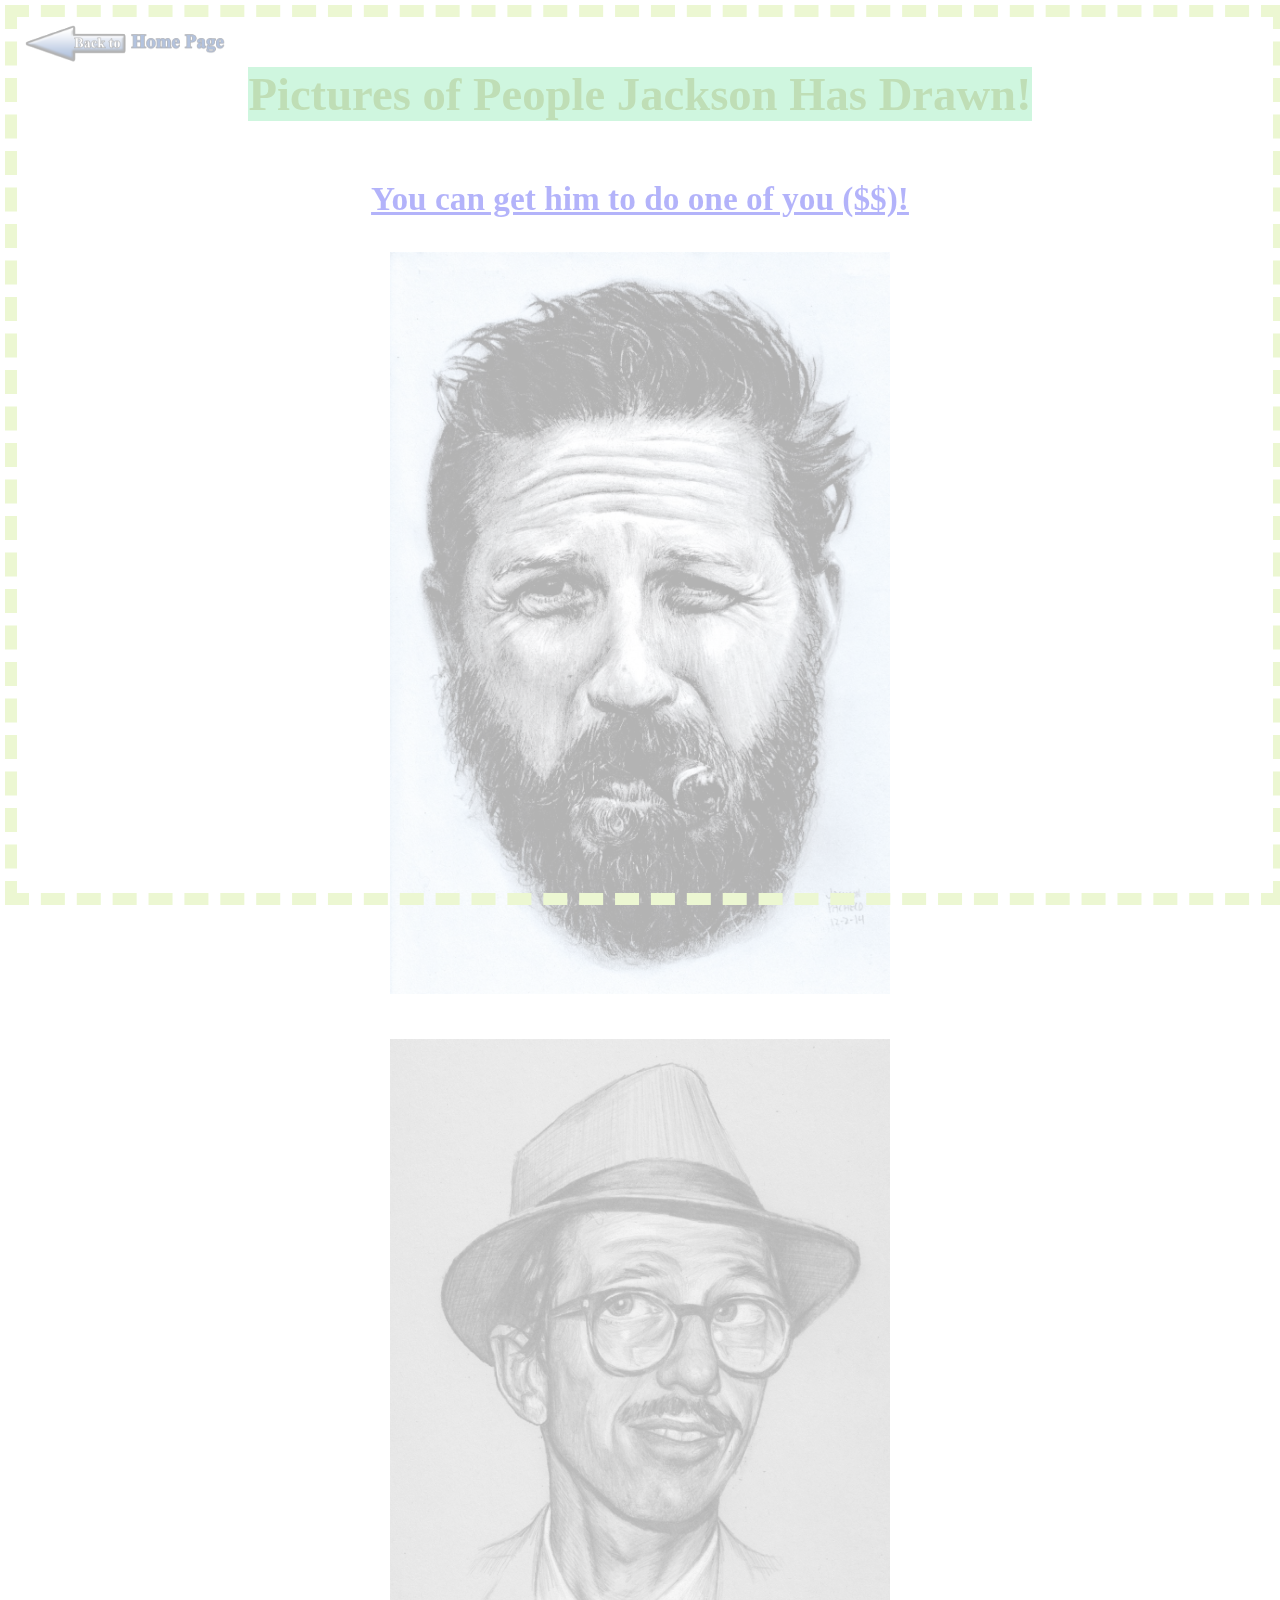
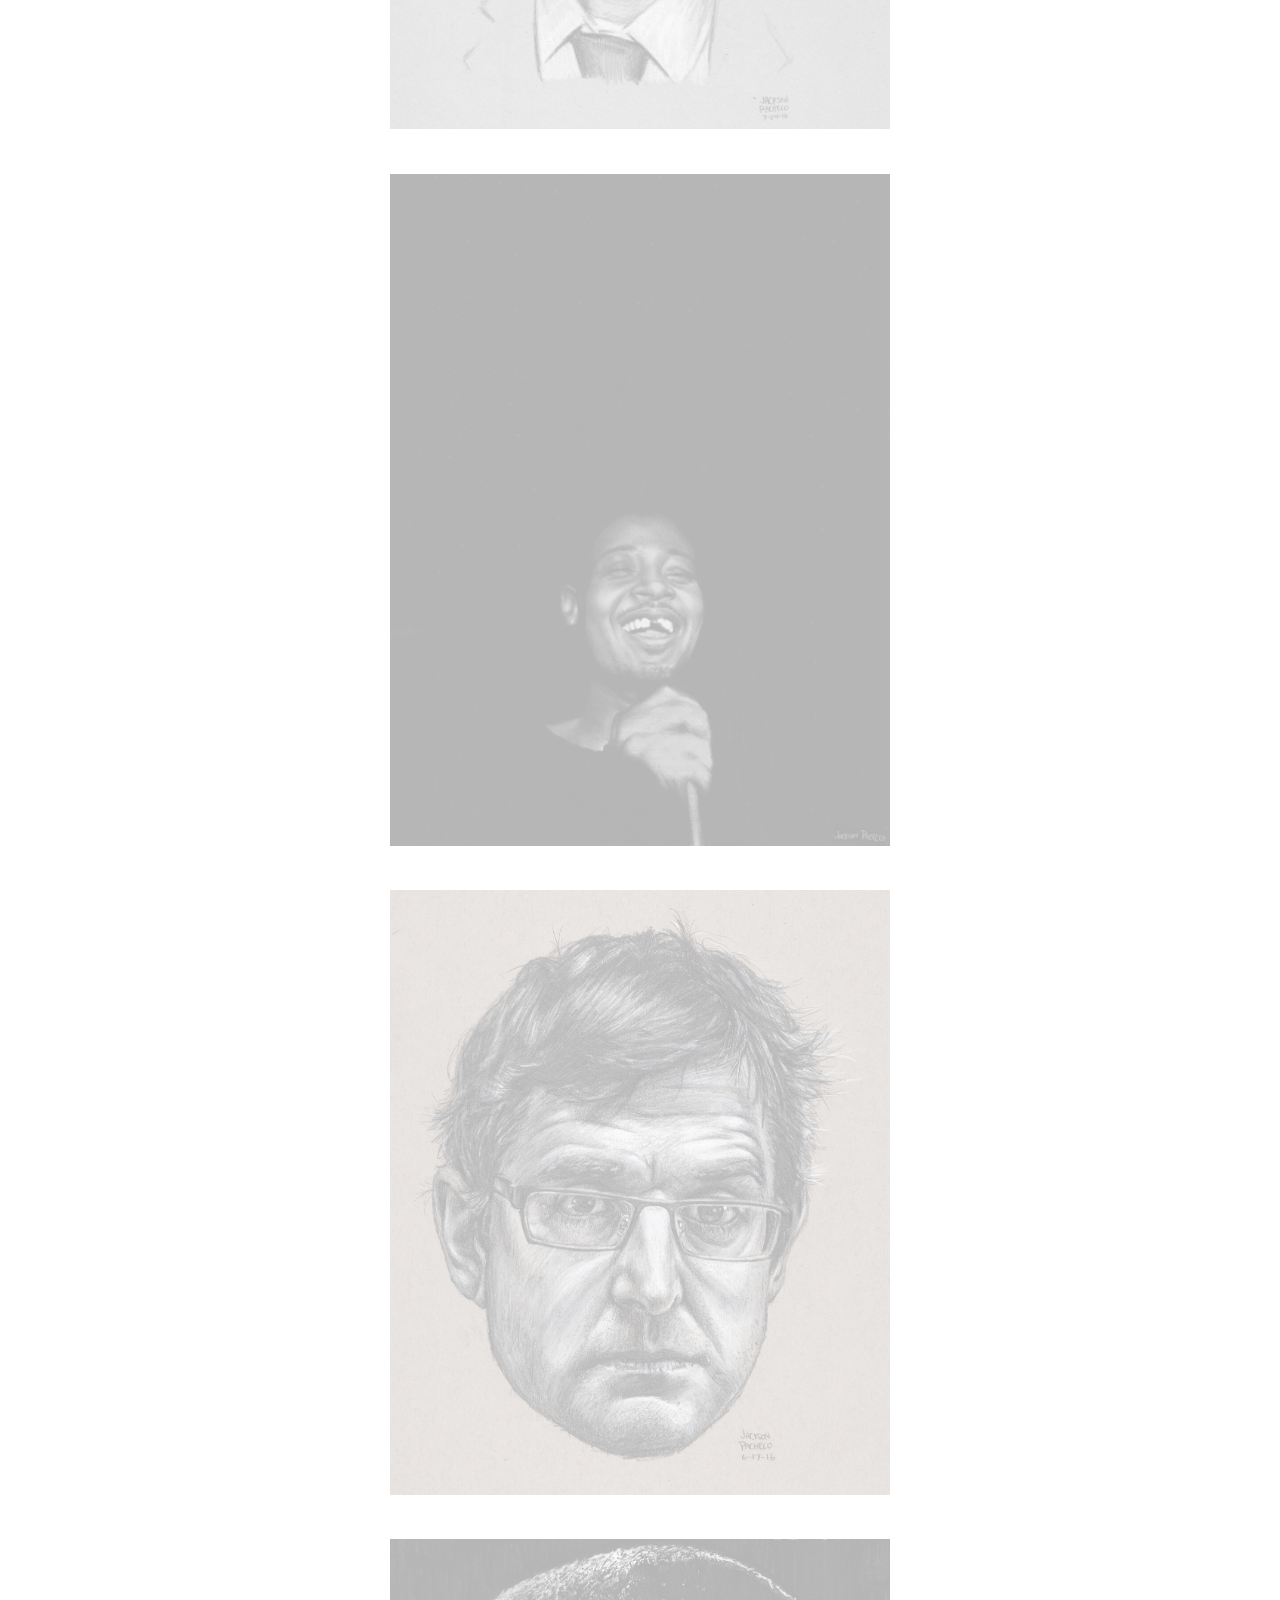
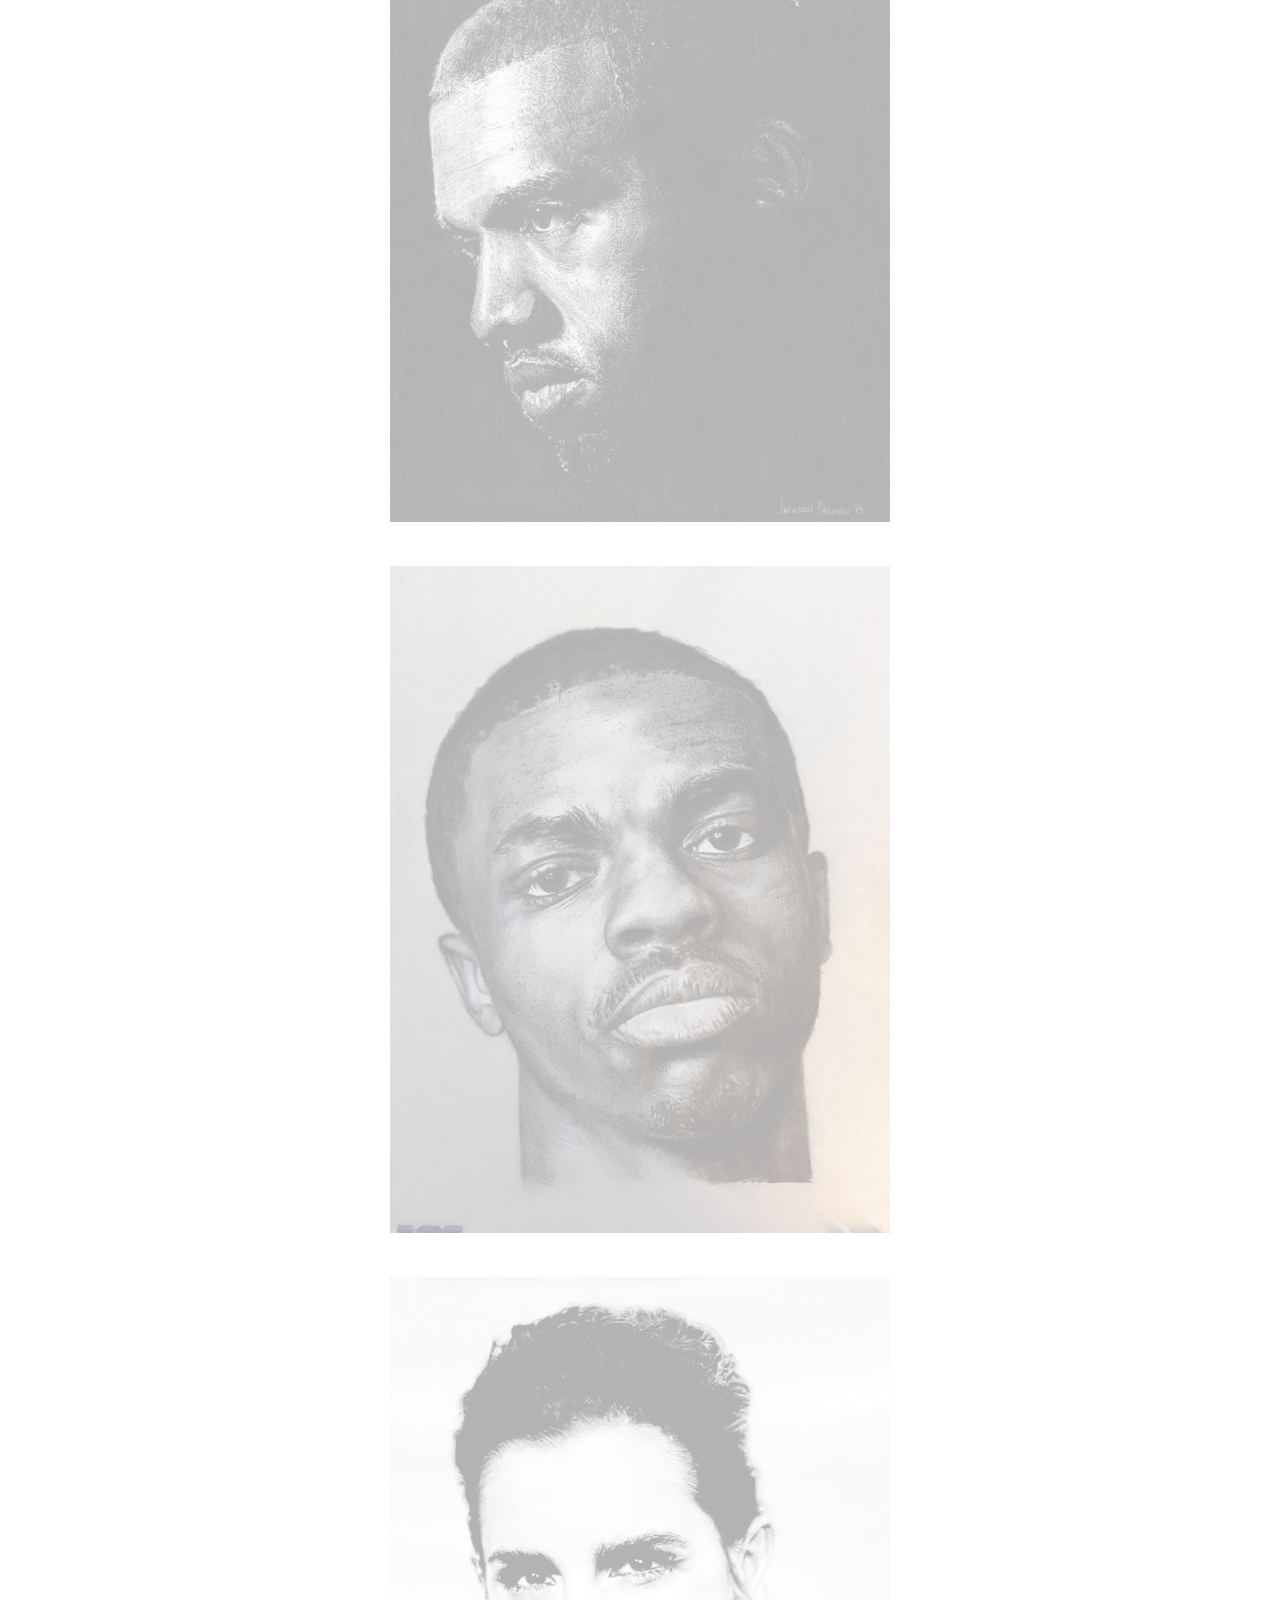
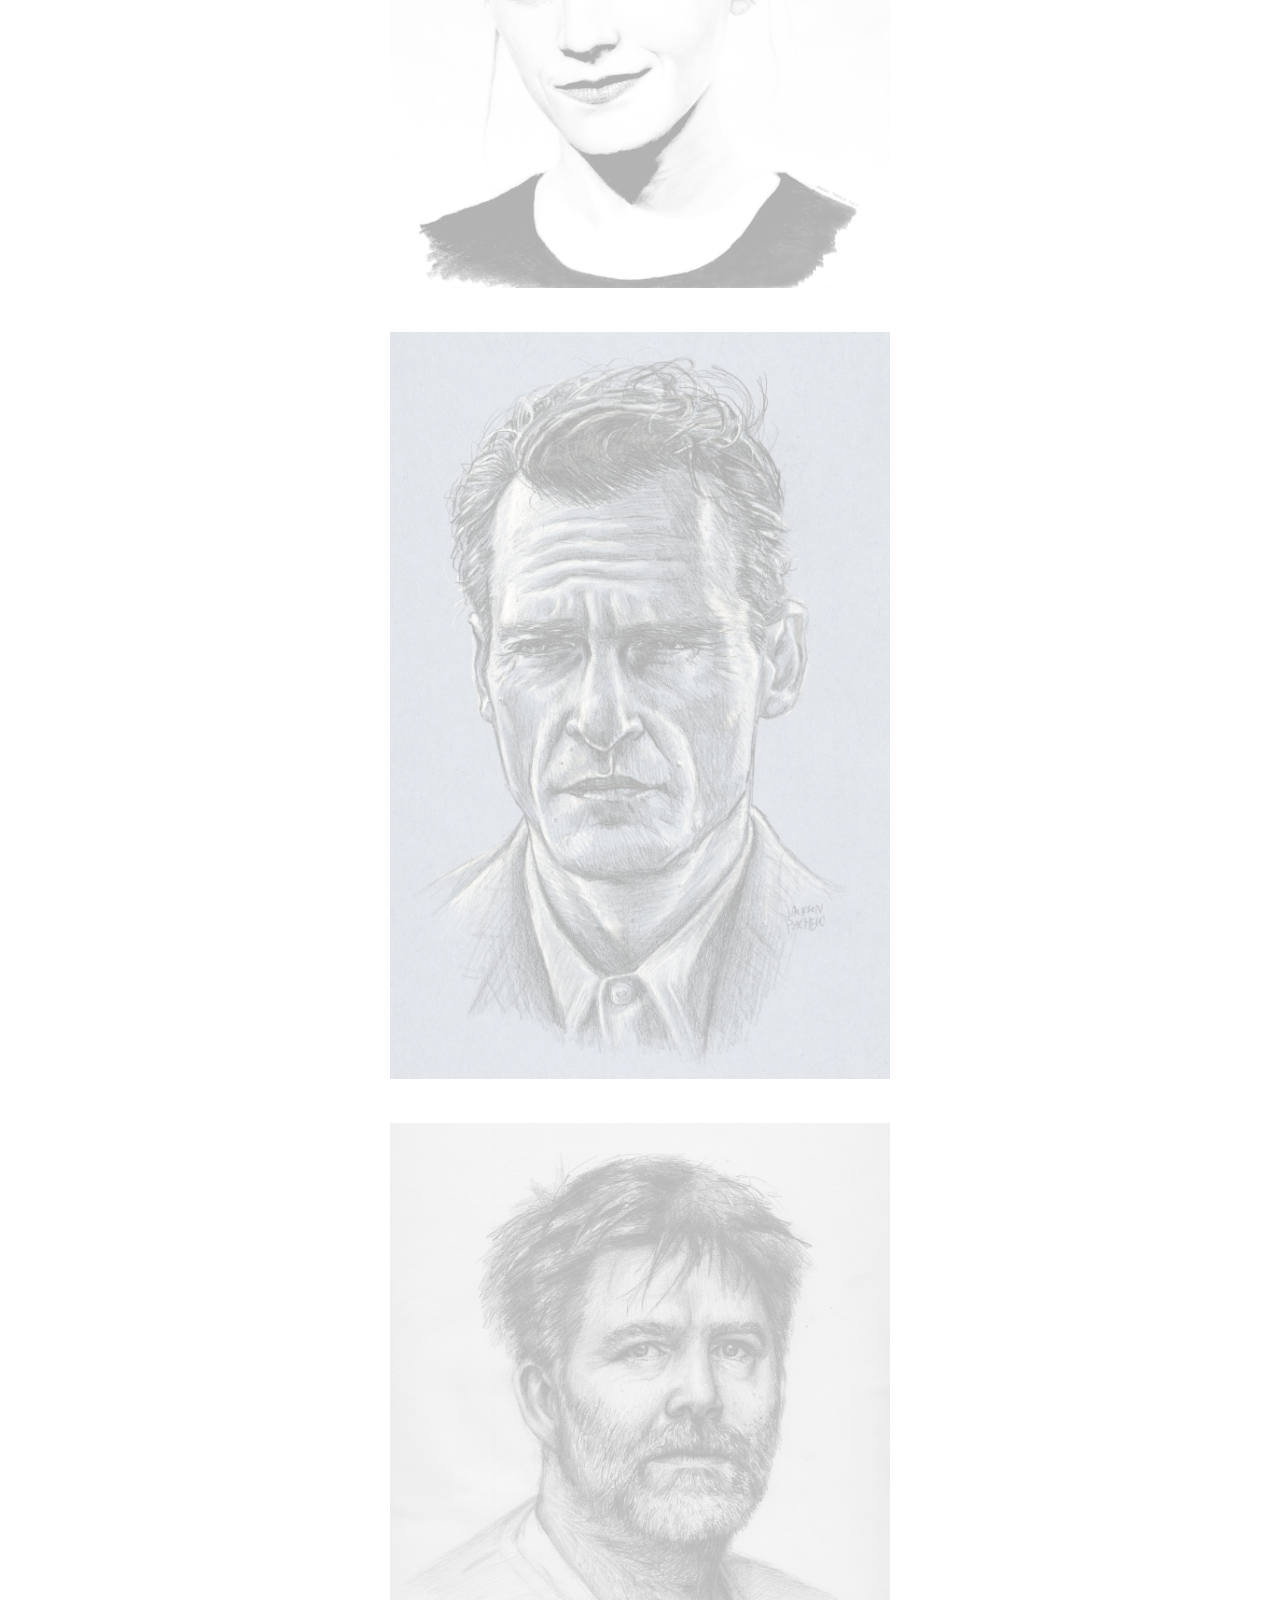
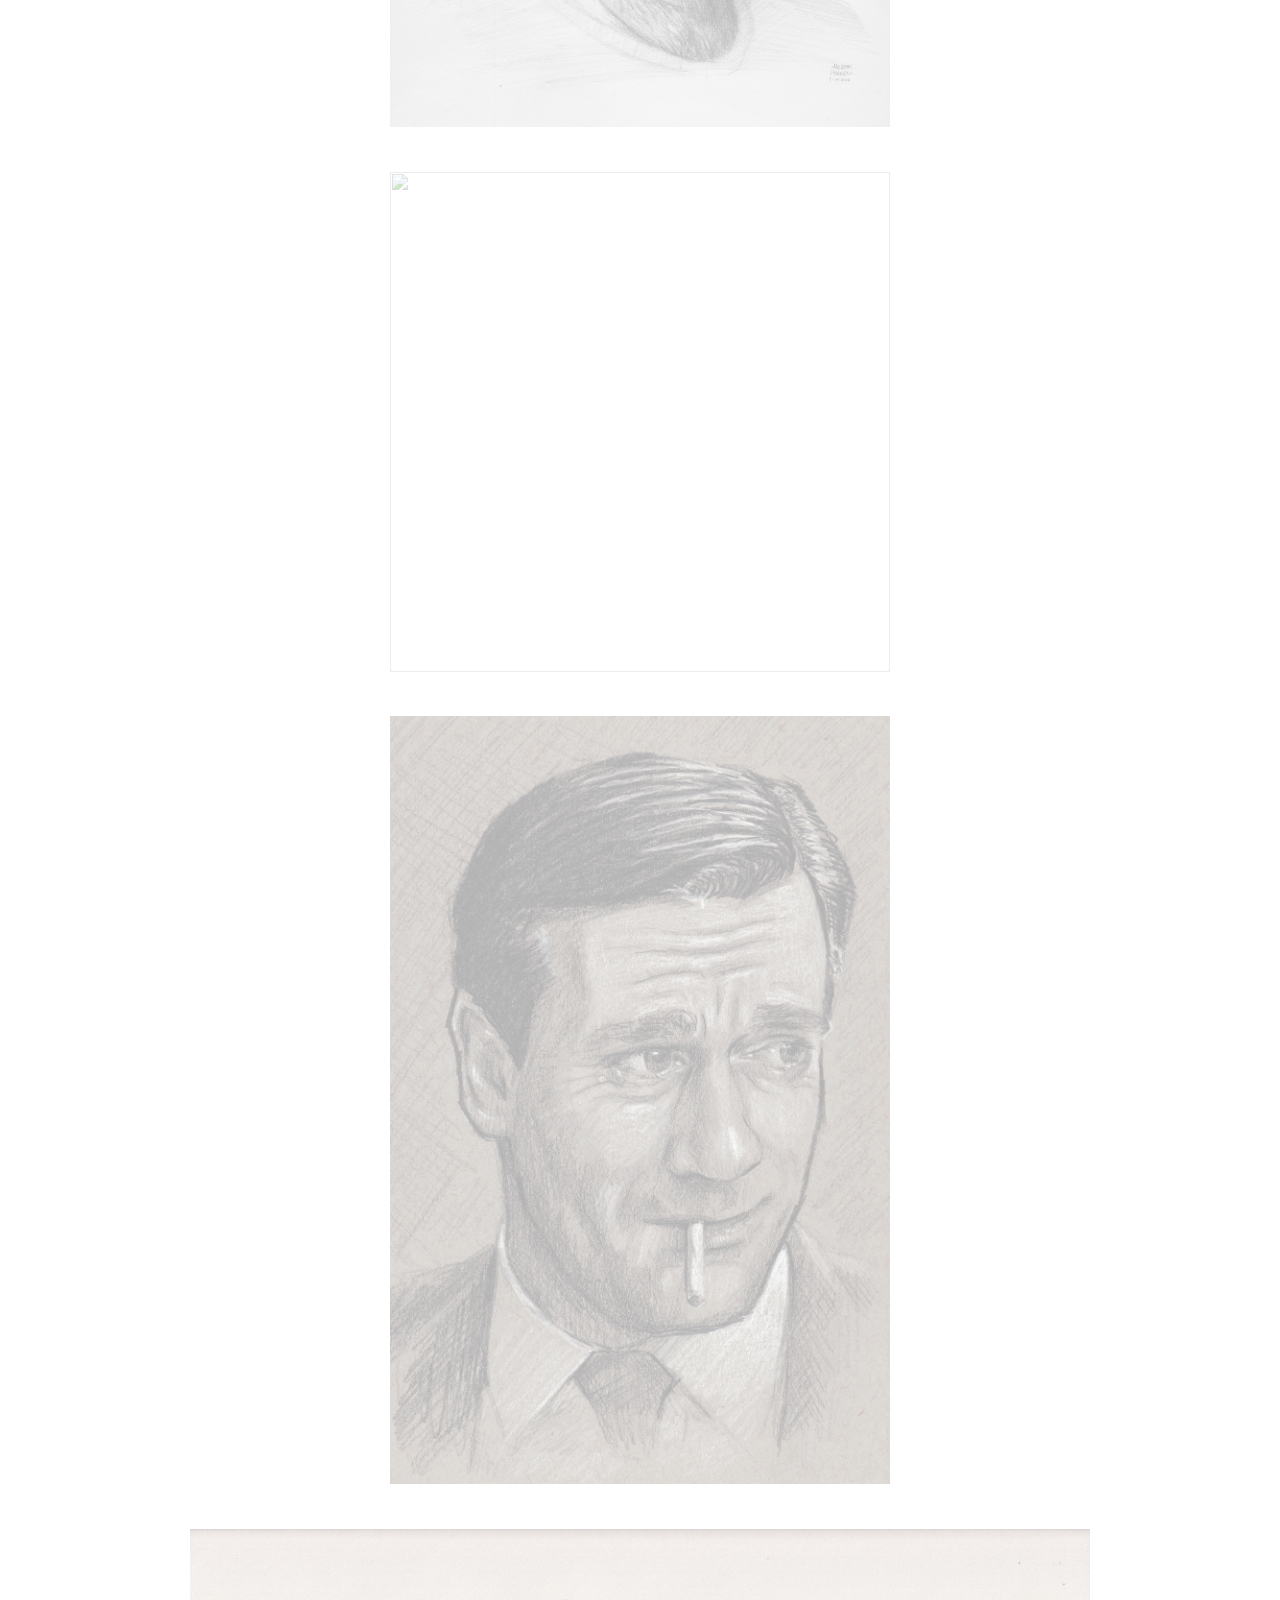
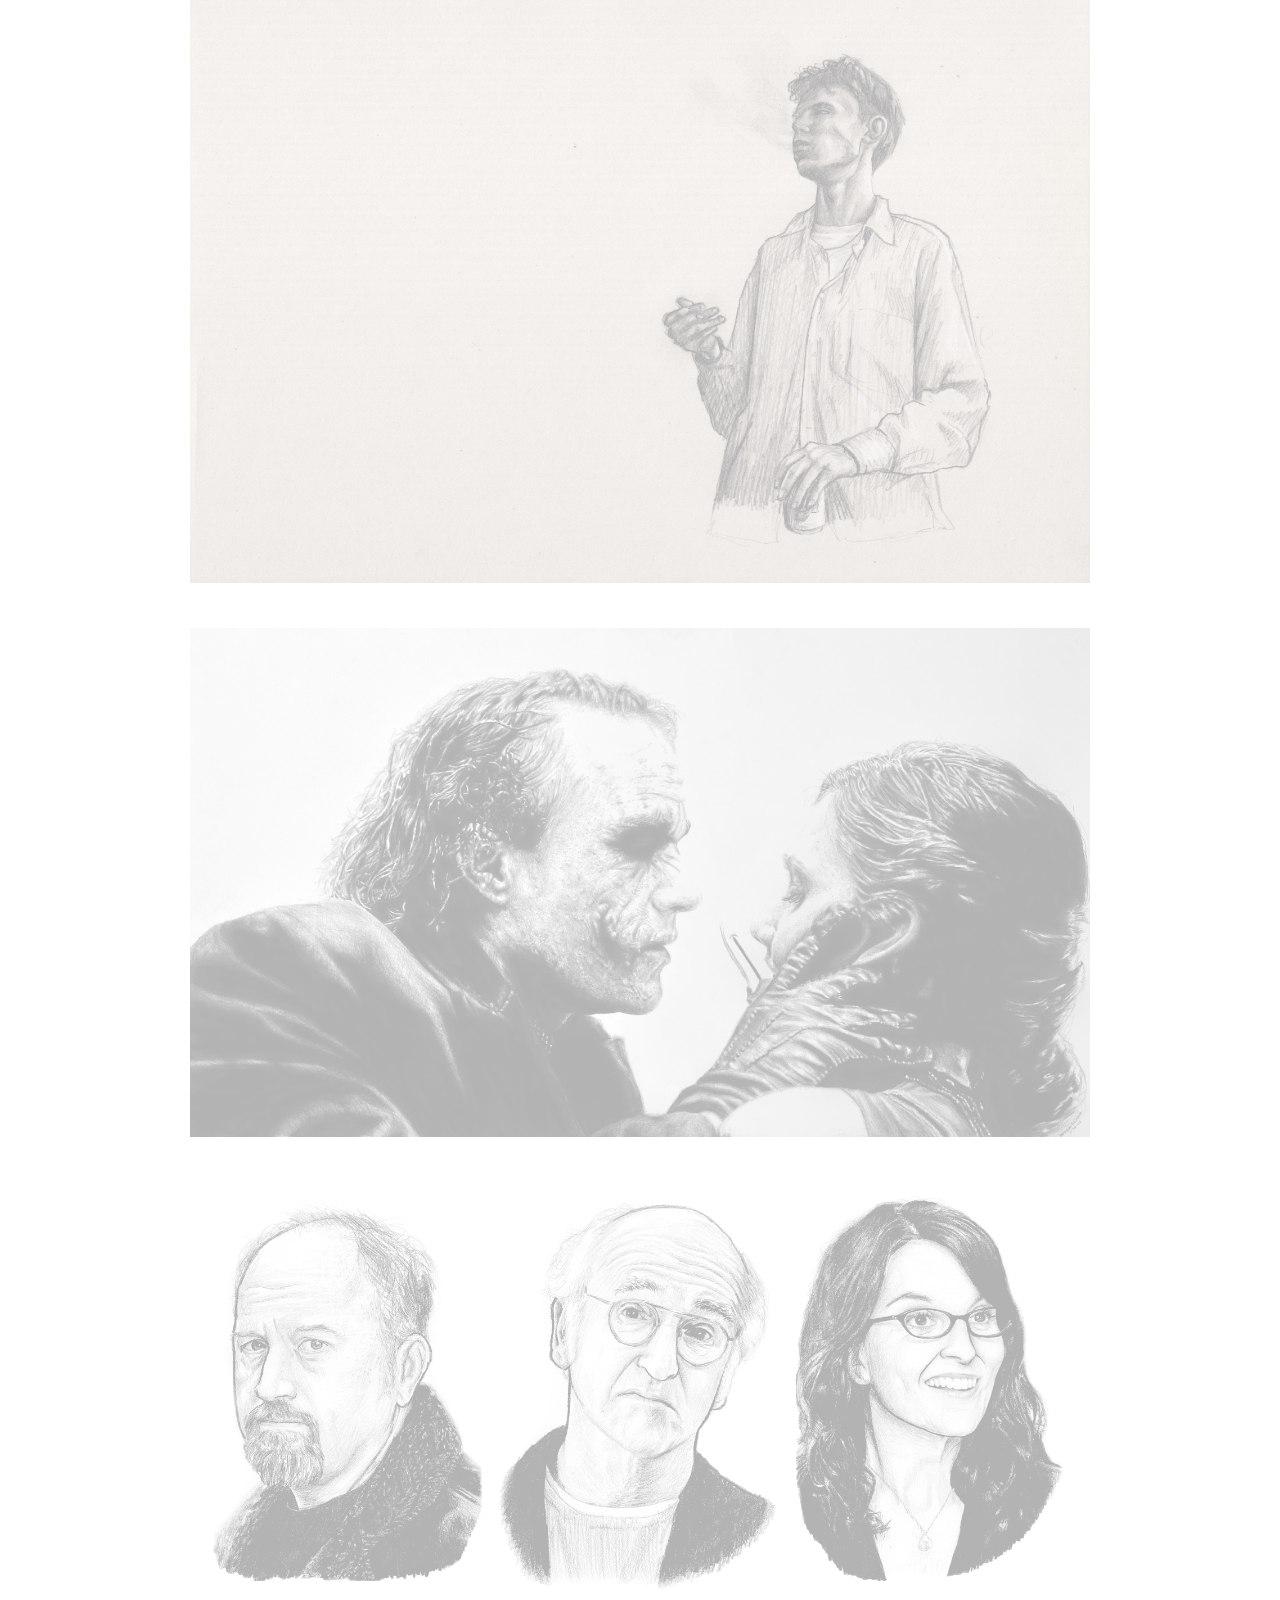
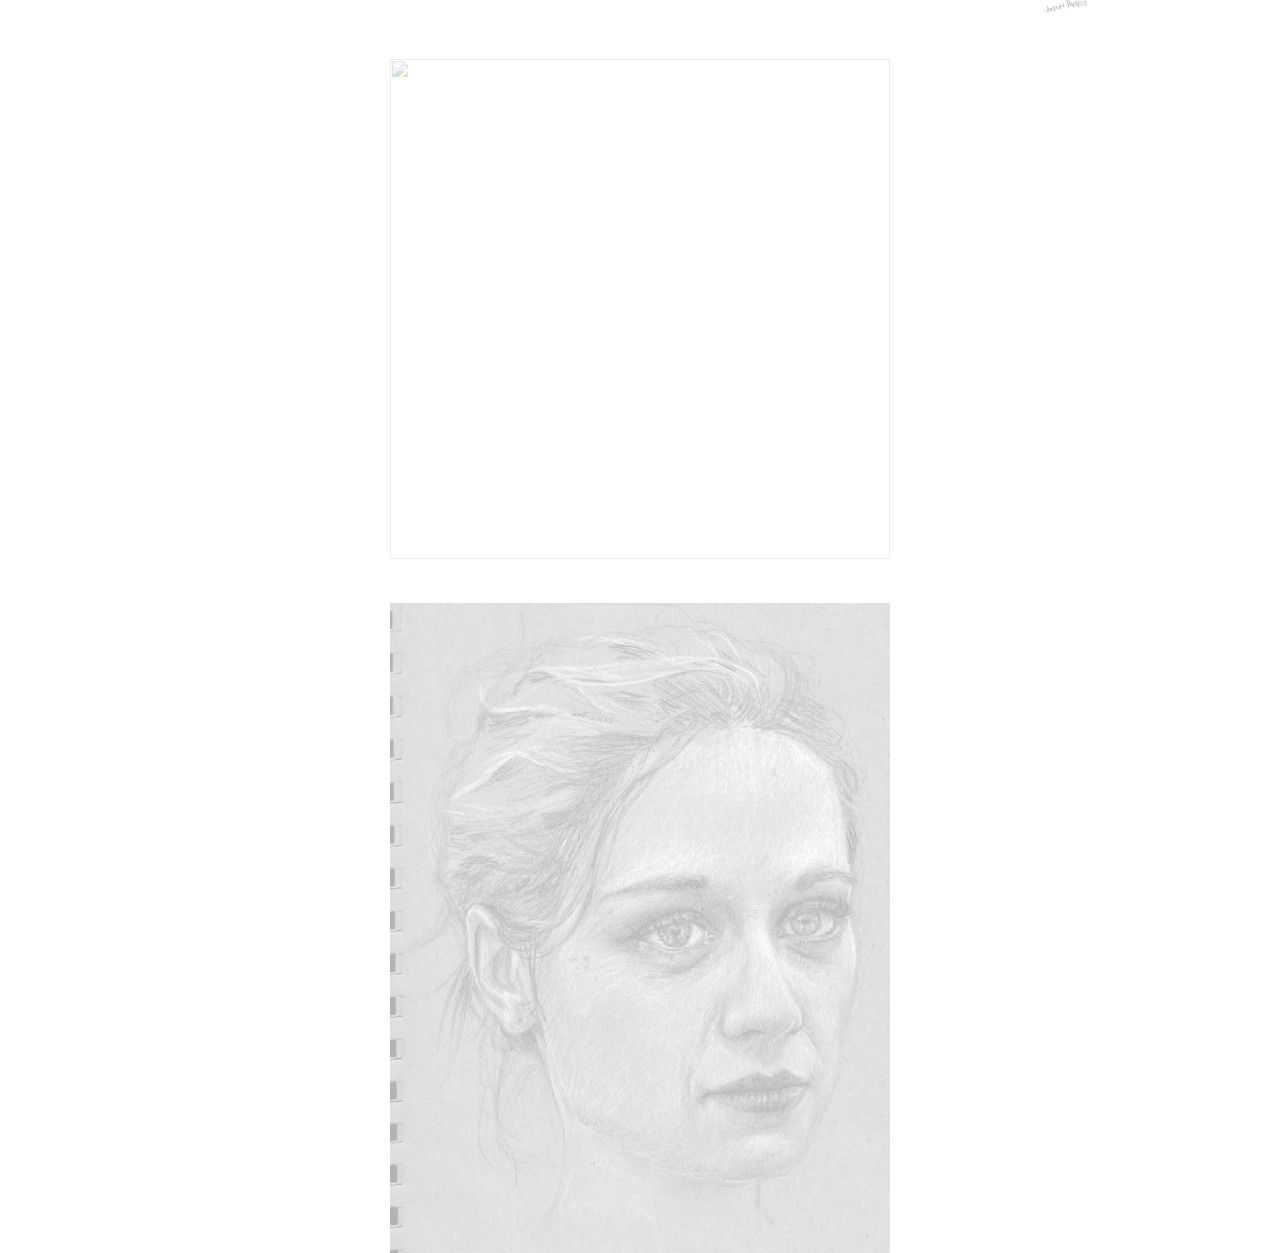
==== art.html @ 2fb7bad7 "Update art.html" ====
<html>
  <head>
    <meta charset="utf-8">
    <title>jacko100.net</title>
      <link rel="stylesheet" href="style 2.css">
  </head>
  <body>
    <div class="border"></div>
    <br>
    <br>
    <center><h1>Pictures of People Jackson Has Drawn!</h1></center>
    <center><h2><a href="mailto:jackson@drawingsofstuff.com?subject=Drawing Me ($$$)">You can get him to do one of you ($$)!</a></h2></center>
    <div class = "home" img><center><a href="https://jacksonpacheco.com"><img src="home.png" alt="Back 2 Jacksite.biz homepage!" width="200px"></a></center></div>
    <center><h3><img src="hardy.jpg" width="500px"></h3></center>
    <center><h4><img src="tatt.png" width="500px"></h4></center>
    <center><h3><img src="dan.jpg" width="500px"></h3></center>
    <center><h4><img src="louis.jpg" width="500px"></h4></center>
    <center><h3><img src="kanye.jpg" width="500px"></h3></center>
    <center><h4><img src="vinceunfinished.jpg" width="500px"></h4></center>
    <center><h3><img src="mah.jpg" width="500px"></h3></center>
    <center><h4><img src="jp.jpg" width="500px"></h4></center>
    <center><h3><img src="jmurph.png" width="500px"></h3></center>
    <center><h4><img src="lynch.jpg" width="500px"></h4></center>
    <center><h3><img src="don.jpg" width="500px"></h3></center>
    <center><h4><img src="archy2.jpg" width="900px"></h4></center>
    <center><h3><img src="joker.jpg" width="900px"></h3></center>
    <center><h4><img src="trio.jpg" width="900px"></h4></center>
    <center><h3><img src="woody.jpg" width="500px"></h3></center>
    <center><h4><img src="zo.jpg" width="500px"></h4></center>
    <div class = "home" img><center><a href="https://jacksonpacheco.com/index.html"><img src="home.png" alt="Back 2 Jacksite.biz homepage!" width="200px"></a></center></div>

</html>
---- style 2.css ----
h1{
  font-family: fantasy;
  font-size: 35pt;
  background-color: #60e093;
  color: #2b910a;
  display: inline-block;
  animation-timing-function: linear;
  animation-name: crazymargin;
  animation-duration: 1s;
  animation-direction: alternate;
  animation-iteration-count: infinite;
  z-index:1px;
}

h2{
  font-family: cursive;
  font-size: 25pt;
  animation-timing-function: cubic-bezier();
  animation-name: tom;
  animation-duration: 4s;
  animation-direction: alternate-reverse;
  animation-iteration-count: infinite;
  z-index:1px;
}

h4{
  font-family: cursive;
  font-size: 25pt;
  animation-timing-function: cubic-bezier();
  animation-name: tomx;
  animation-duration: 3s;
  animation-direction: alternate-reverse;
  animation-iteration-count: infinite;
}

h5{
  animation-timing-function: cubic-bezier();
  animation-name: list;
  animation-duration: 15s;
  animation-direction: reverse;
  animation-iteration-count: infinite;
  font-size: 30pt;
}

h3{
  font-family: cursive;
  font-size: 25pt;
  animation-timing-function: cubic-bezier();
  animation-name: tom;
  animation-duration: 3s;
  animation-direction: alternate-reverse;
  animation-iteration-count: infinite;
}

ul {
               font-size: 30px;
               font-style: bold, italic;
               font-family: inherit;
               margin:75px;
               padding:-125px;
               text-align: justify;
               list-style-image:: url('loader.gif');

           }
           ul  li {
               padding: 0px 0px;
           }

 .home {
             position: fixed;
             top: 25px;
             left: 25px;
             z-index: 10px;
             padding-bottom: 25px;
           }

.overlap
{
  animation-timing-function: cubic-bezier();
  animation-name: toms;
  animation-duration: 4s;
  animation-direction: alternate-reverse;
  animation-iteration-count: infinite;
  width: 700px;
  height: 250px;
  position: absolute;
  top: 255px;
  left: 345px;
  opacity: 45%;
}

body {
  width: 100%;
  height: 2000px;
  margin: 0;
  padding: 0;
  cursor: url('jackson.gif'), default;
}

.border {
  position: fixed;
  top: 0;
  left: 0;
  border: 12px dashed #bee569;
  width: 100%;
  height: 100%;
  margin: 5px;
  padding: 5px;
  box-sizing: border-box;
}


html {
    background: url(mosaic2.jpg);
    background-size: cover;
    opacity: 30%
  }

@keyframes crazymargin {
  from{
    margin-left: 0px;
  }

20% {
  opacity: 30;
}

50%{
  transform: rotate(-5deg);
  background-color: #d0e5ae;
}
}

@keyframes paragraph {
  from{
    margin-left: 0px;
  }

50%{
  transform: rotate(2deg);;
}
}

@keyframes tom {
  to{
    margin-right: 5px
  }

  from{
    margin-left: 5px;
  }

20% {
  opacity: 25;
}

50%{
  transform: rotate(2deg);
}
}

@keyframes tomx {
  to{
    margin-right: 5px
  }

  from{
    margin-left: 5px;
  }

20% {
  opacity: 25;
}

50%{
  transform: rotate(-2deg);
}
}

@keyframes list {
50%{
  transform: rotate(1deg);
}
}

@keyframes toms {
  to{
    margin-right: 52px
  }

  from{
    margin-left: 52px;
  }

20% {
  opacity: 50;
}

50%{
  transform: rotate(5deg);
}
}

#man {
  position: absolute;
  top:400px;
  left:800px;
  animation-name: man;
  animation-duration: 5s;
  animation-iteration-count: infinite;
}

@keyframes man {
  to{
    right:400px;
    top:80px;
    opacity:0;
  }
}
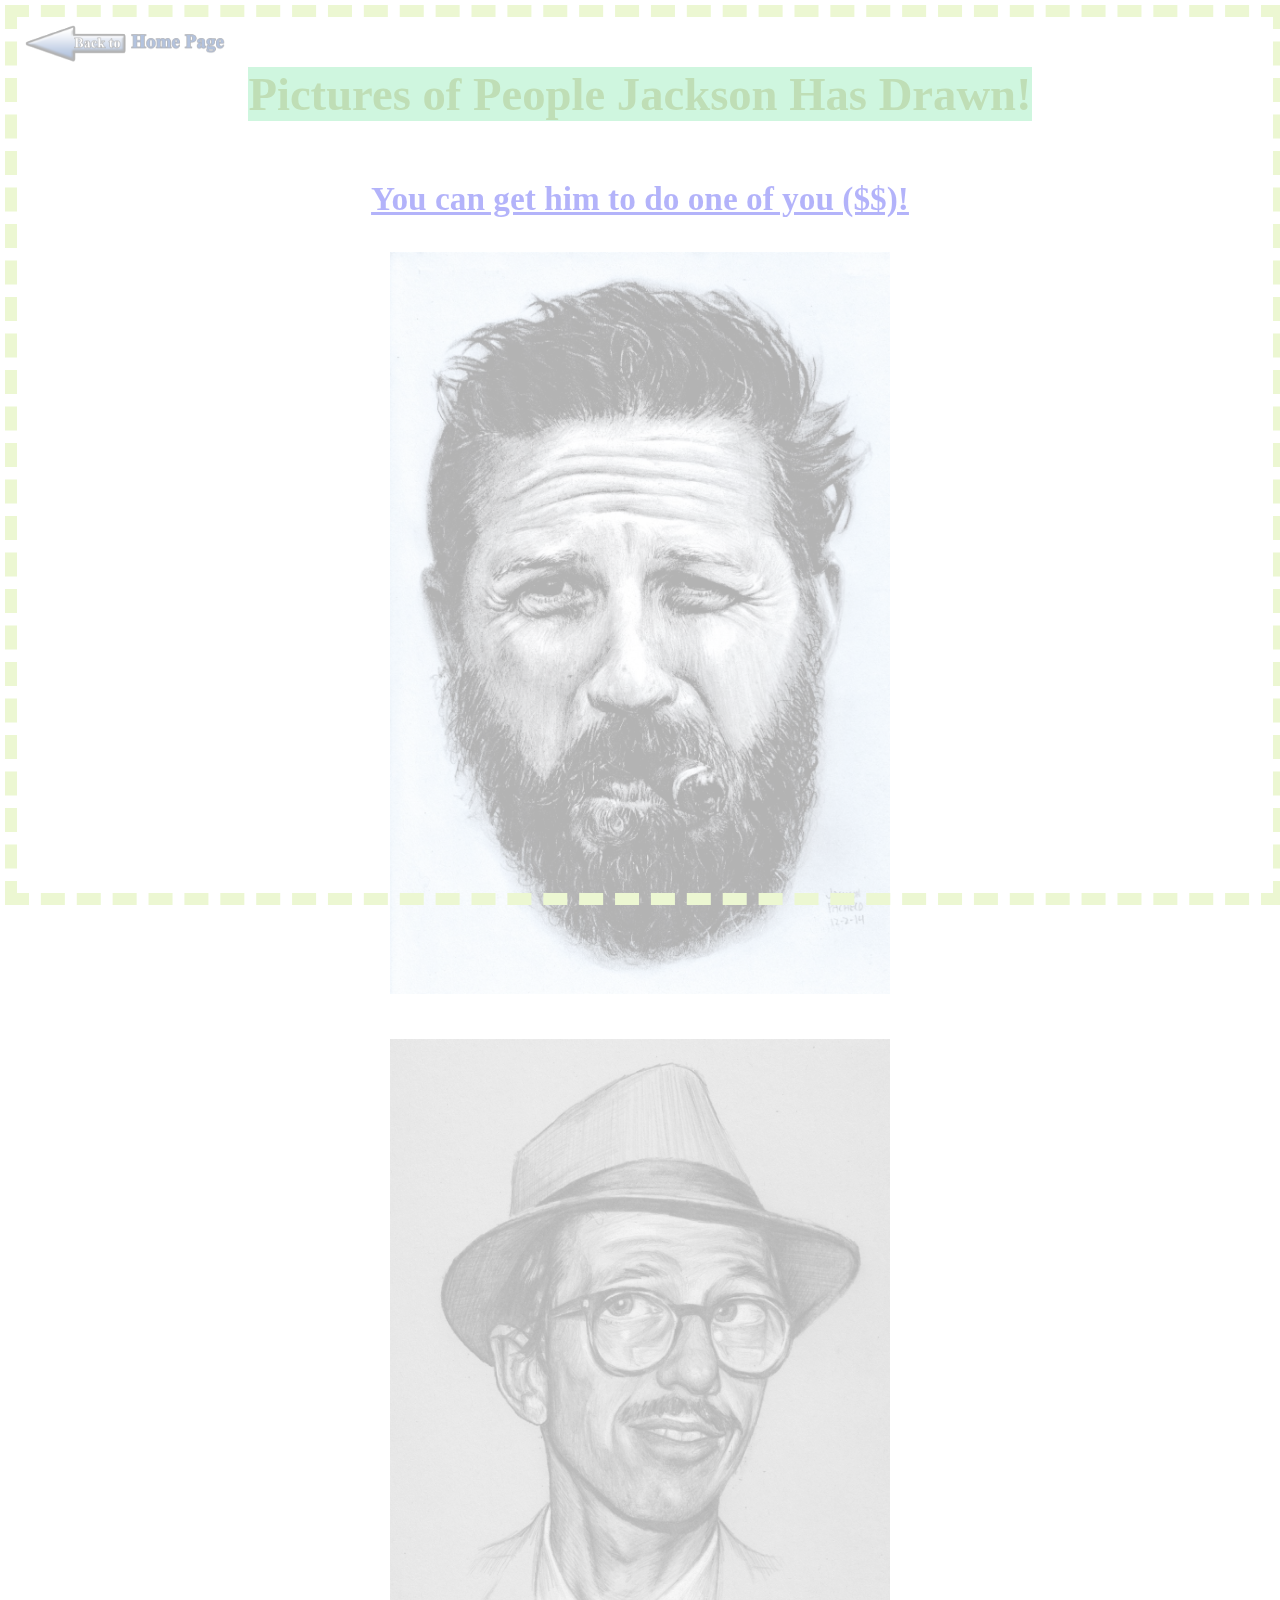
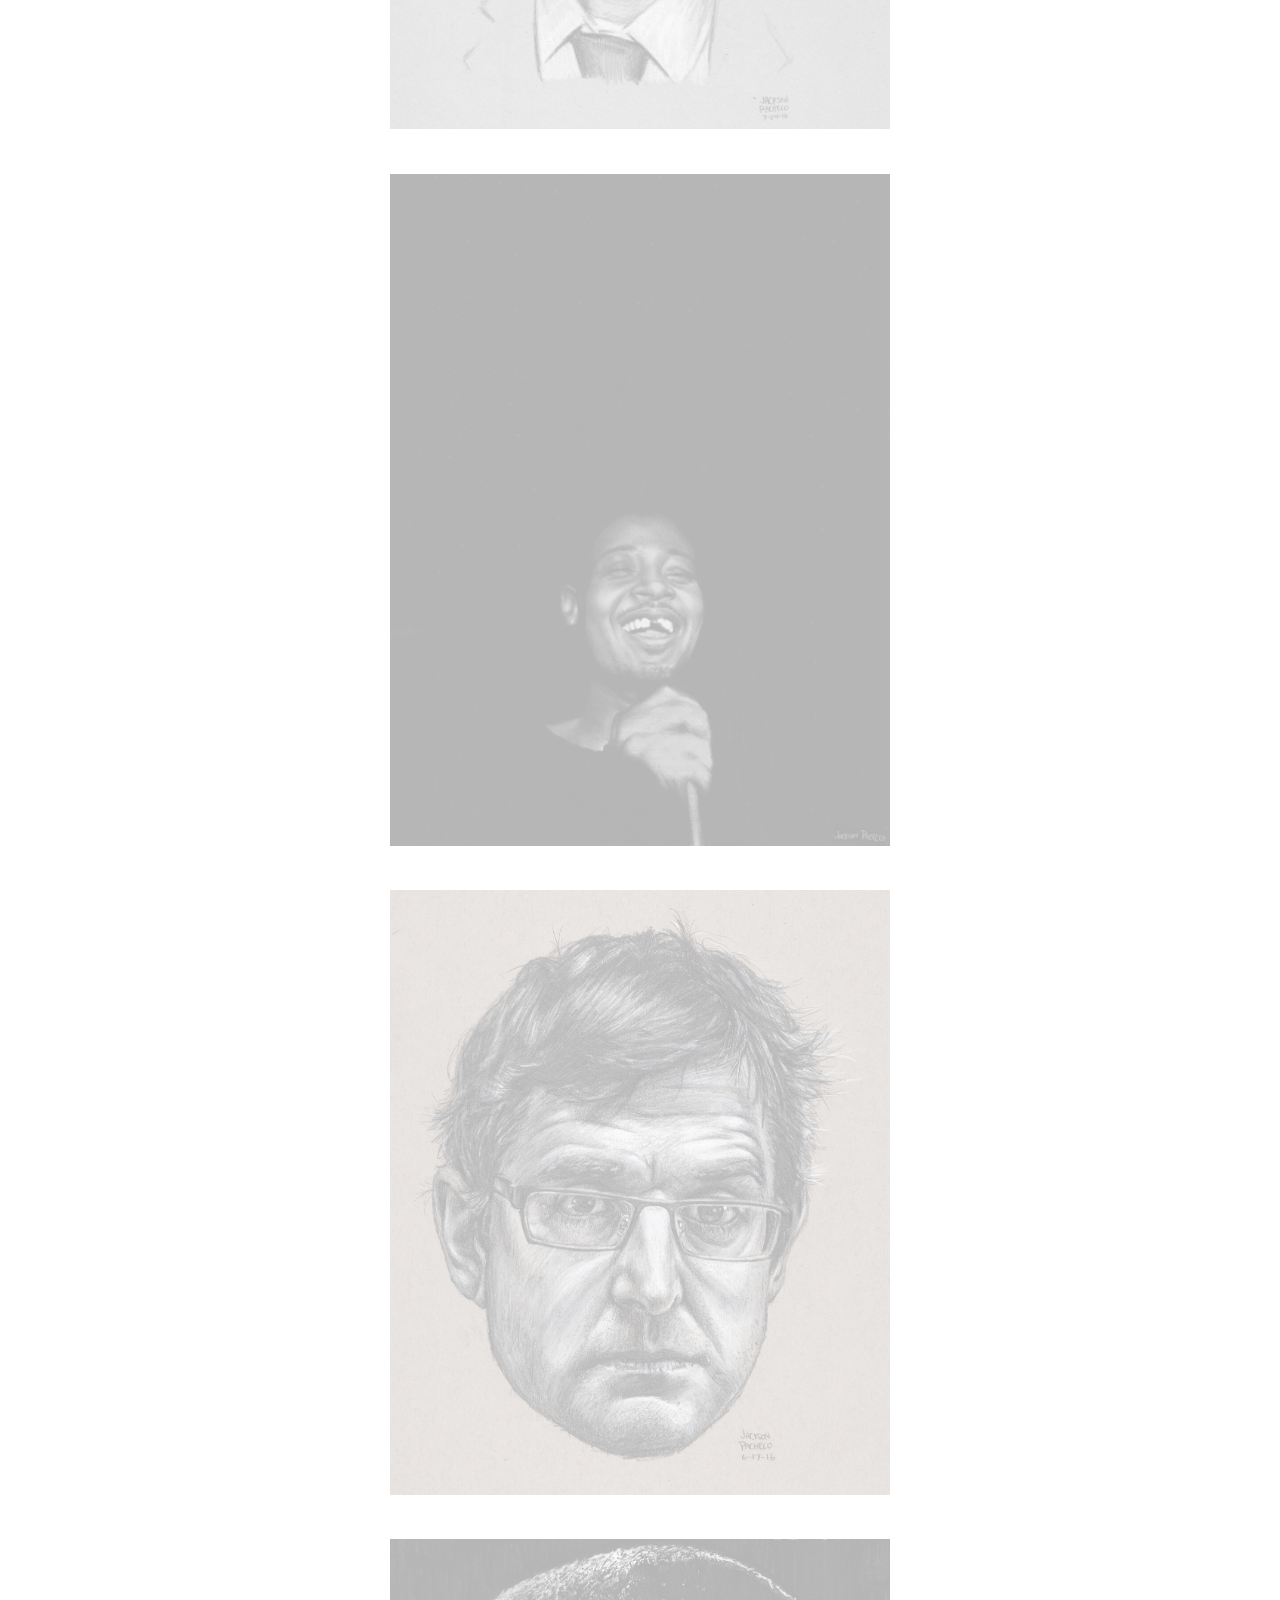
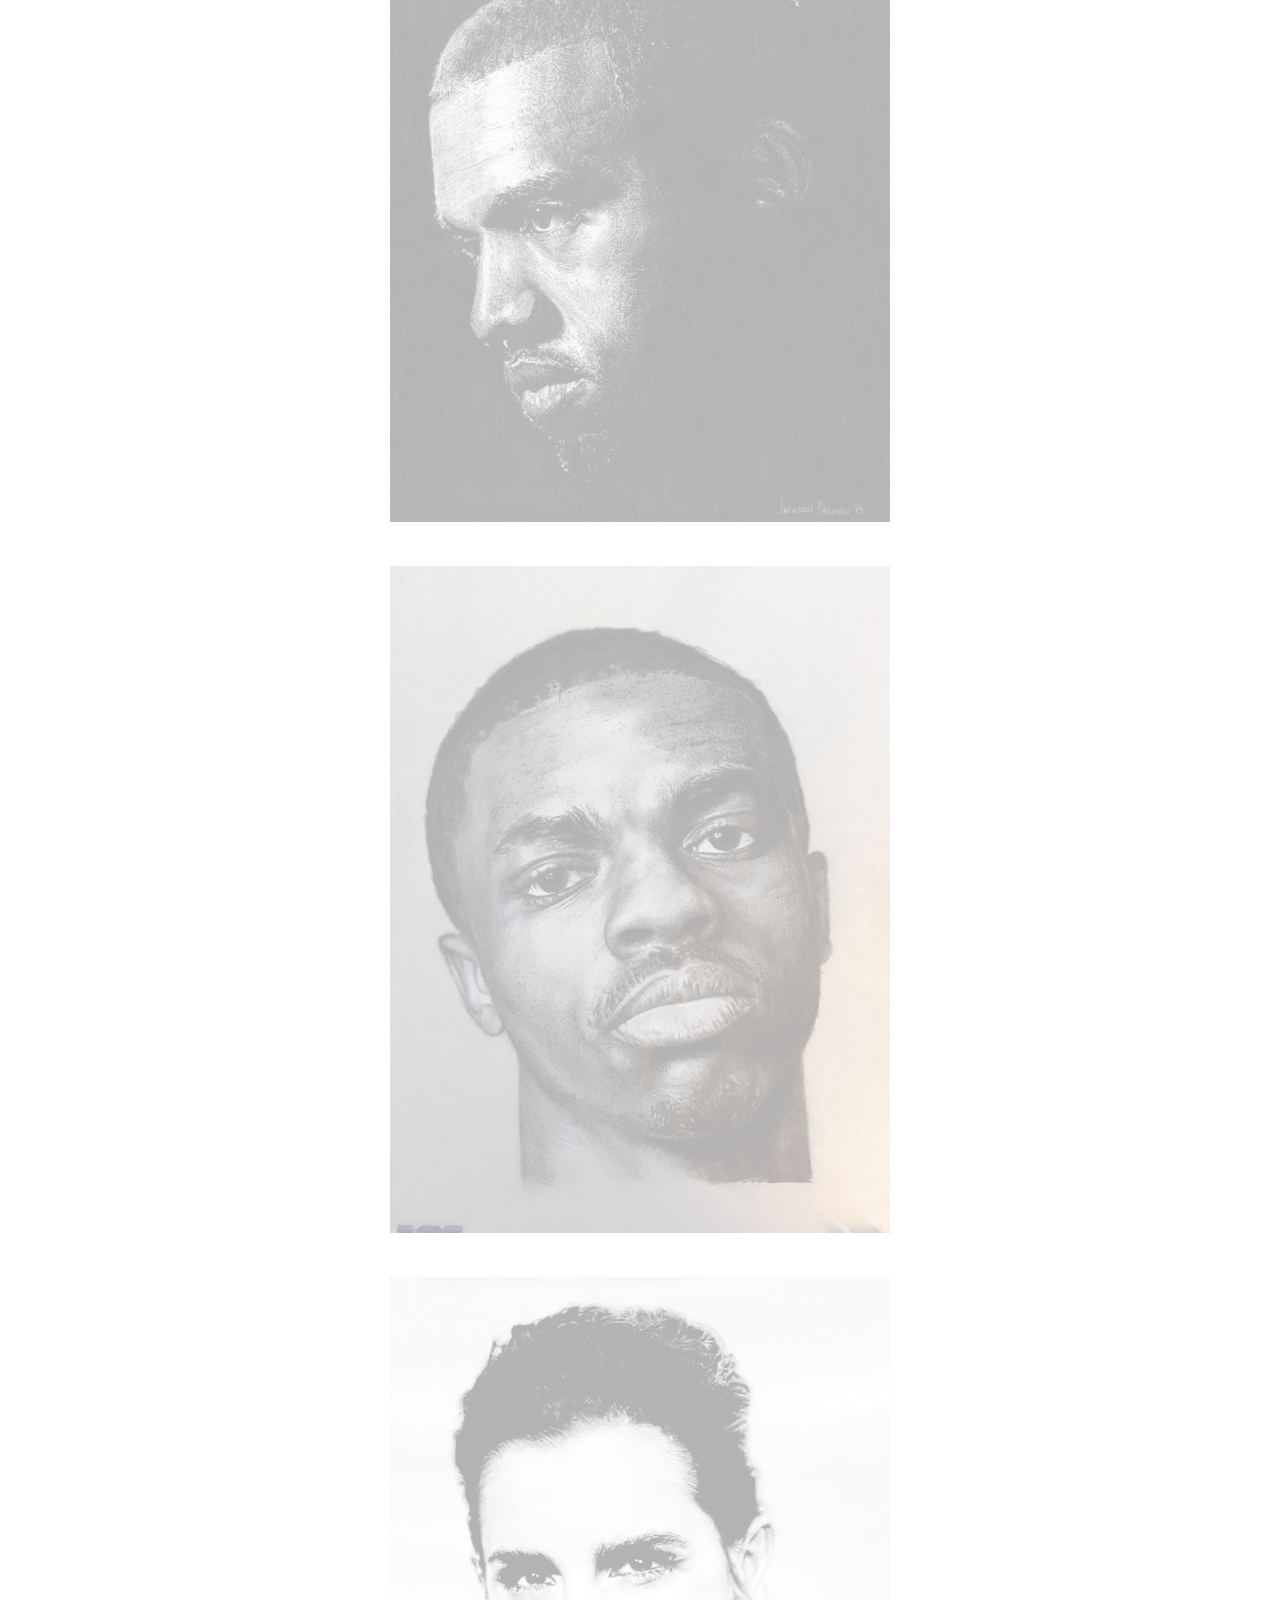
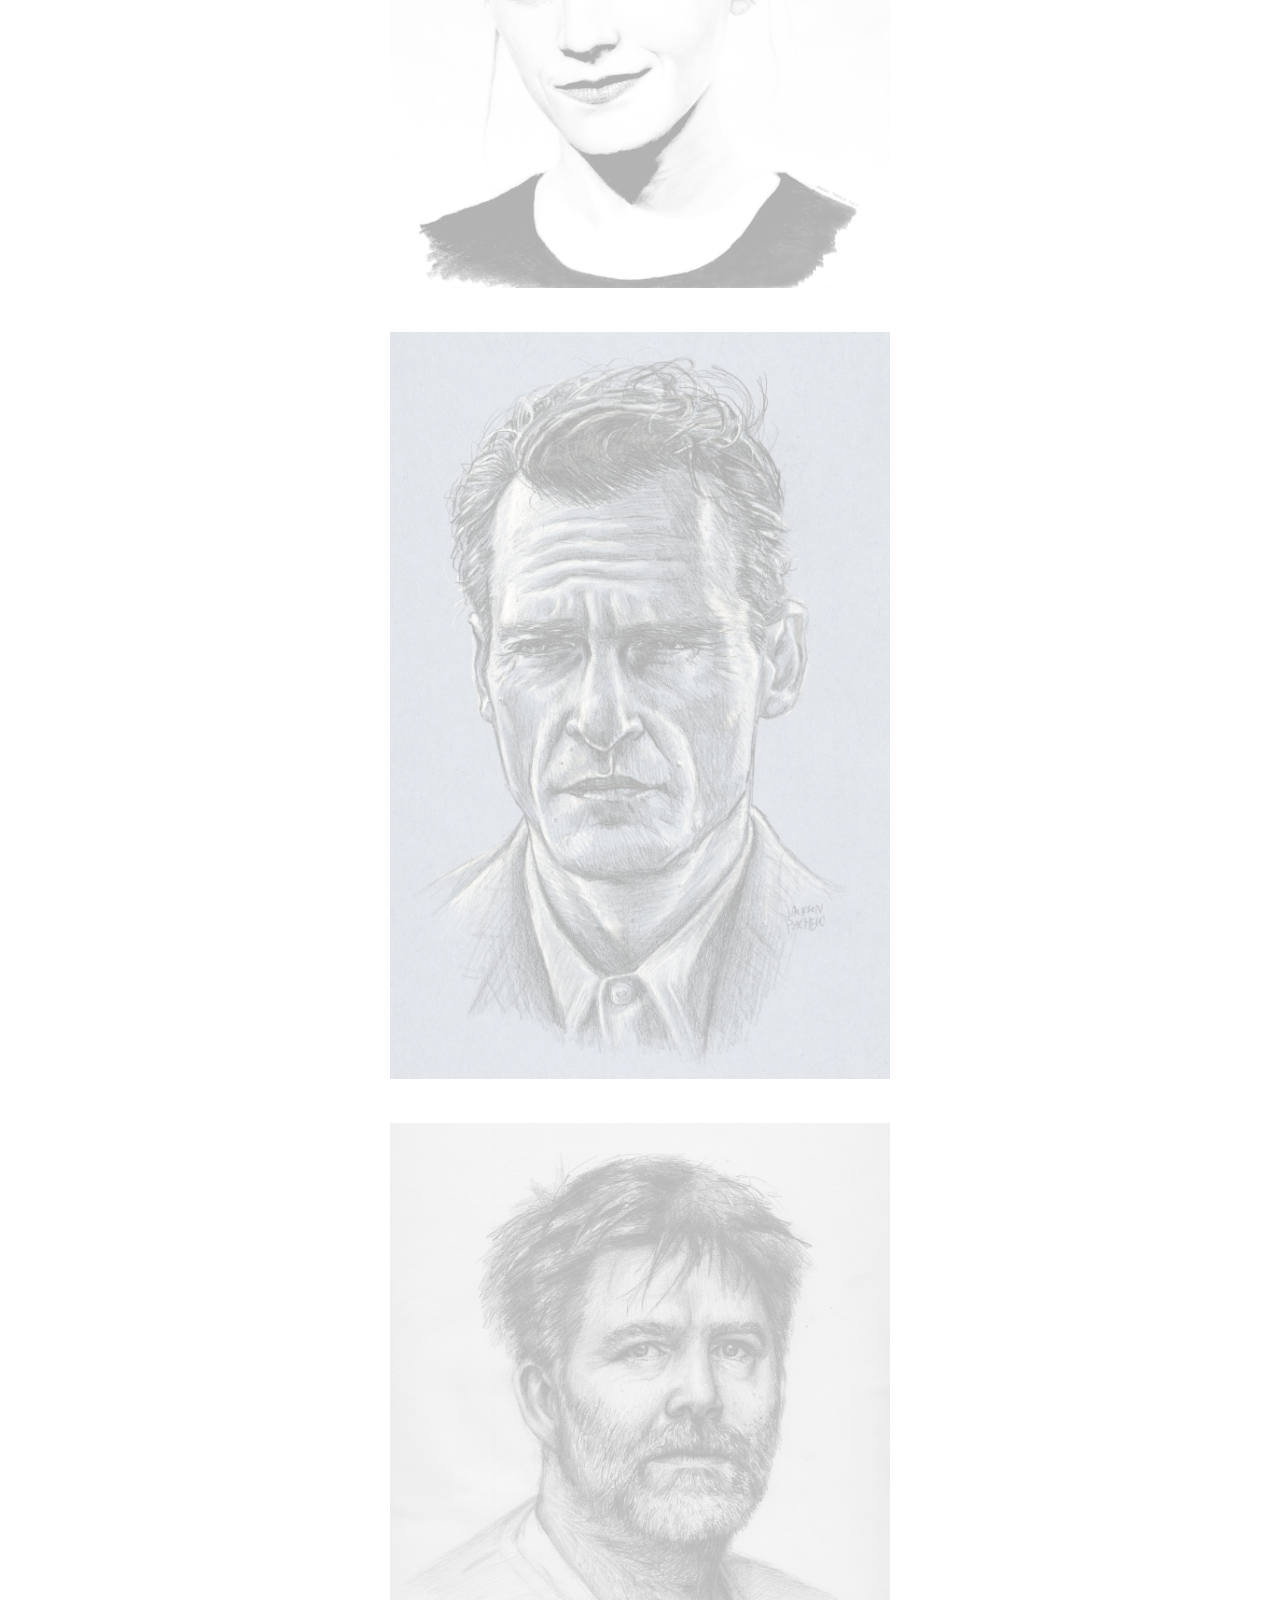
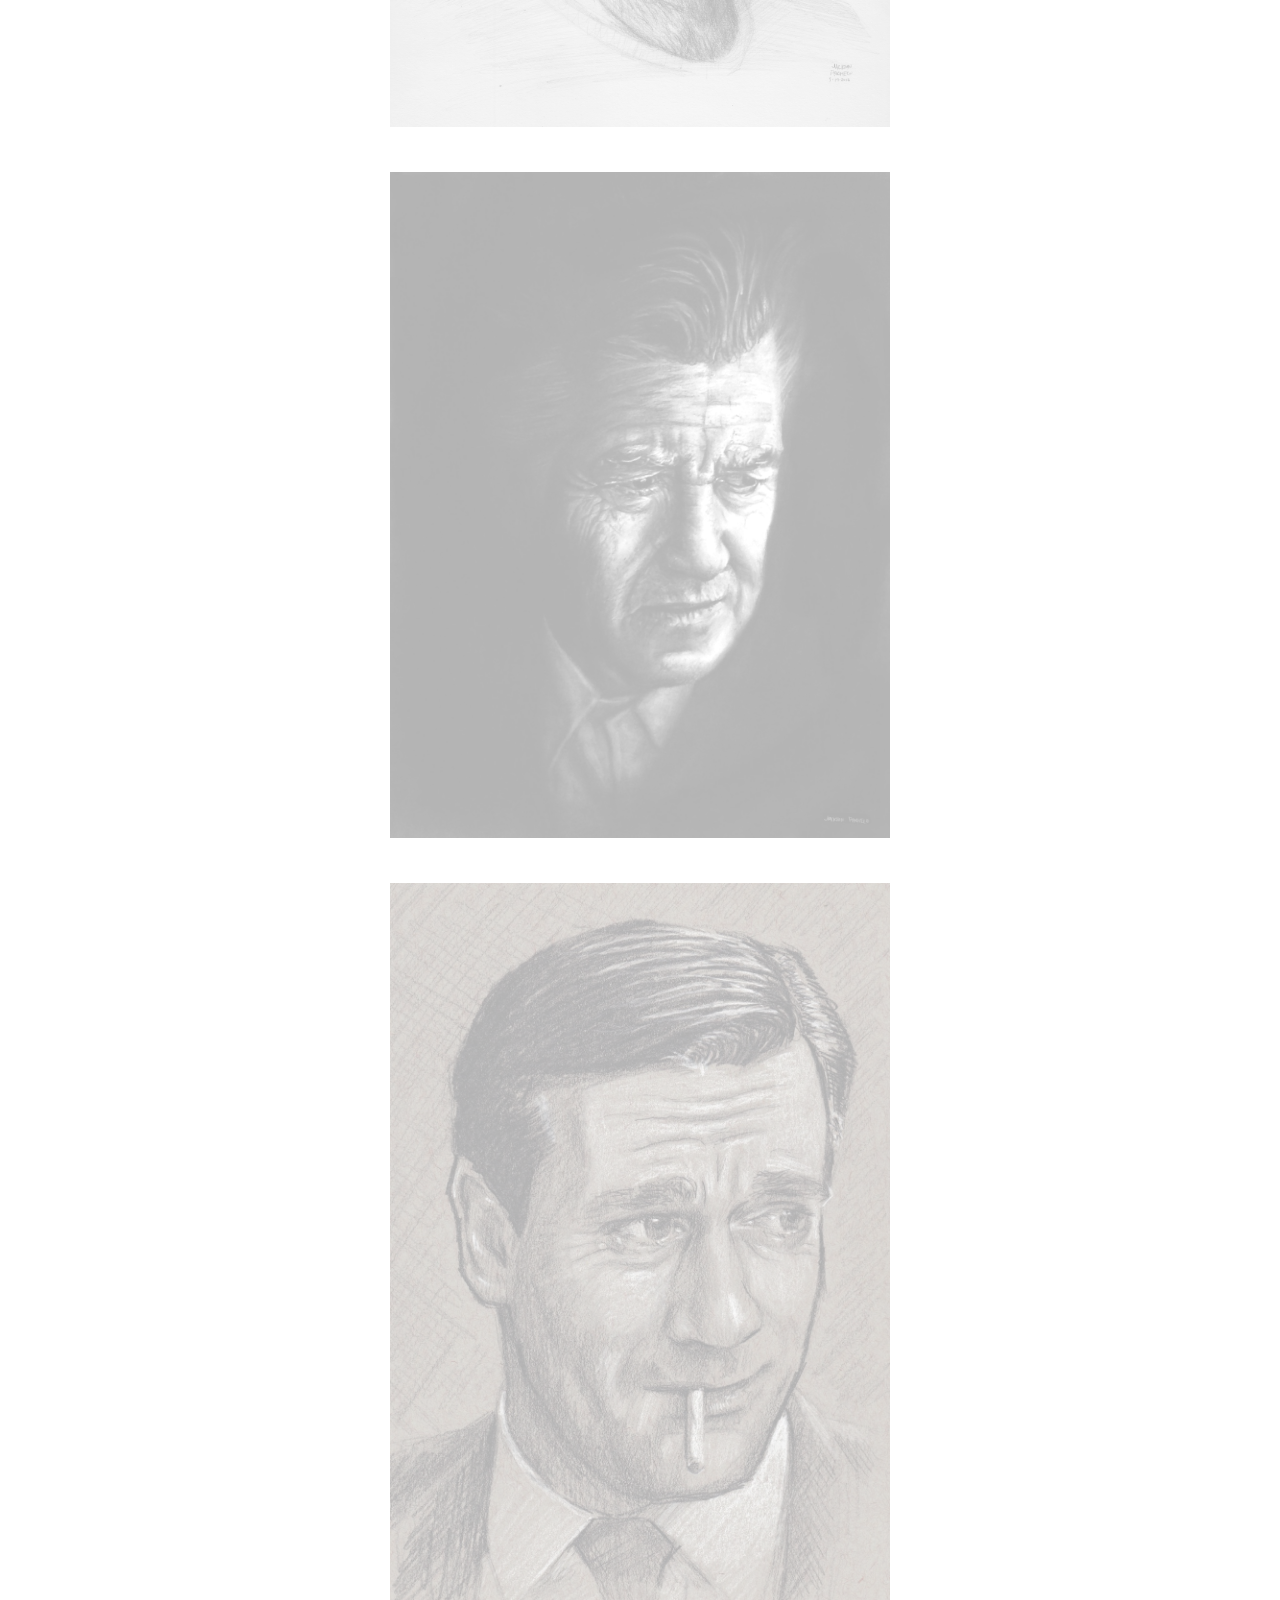
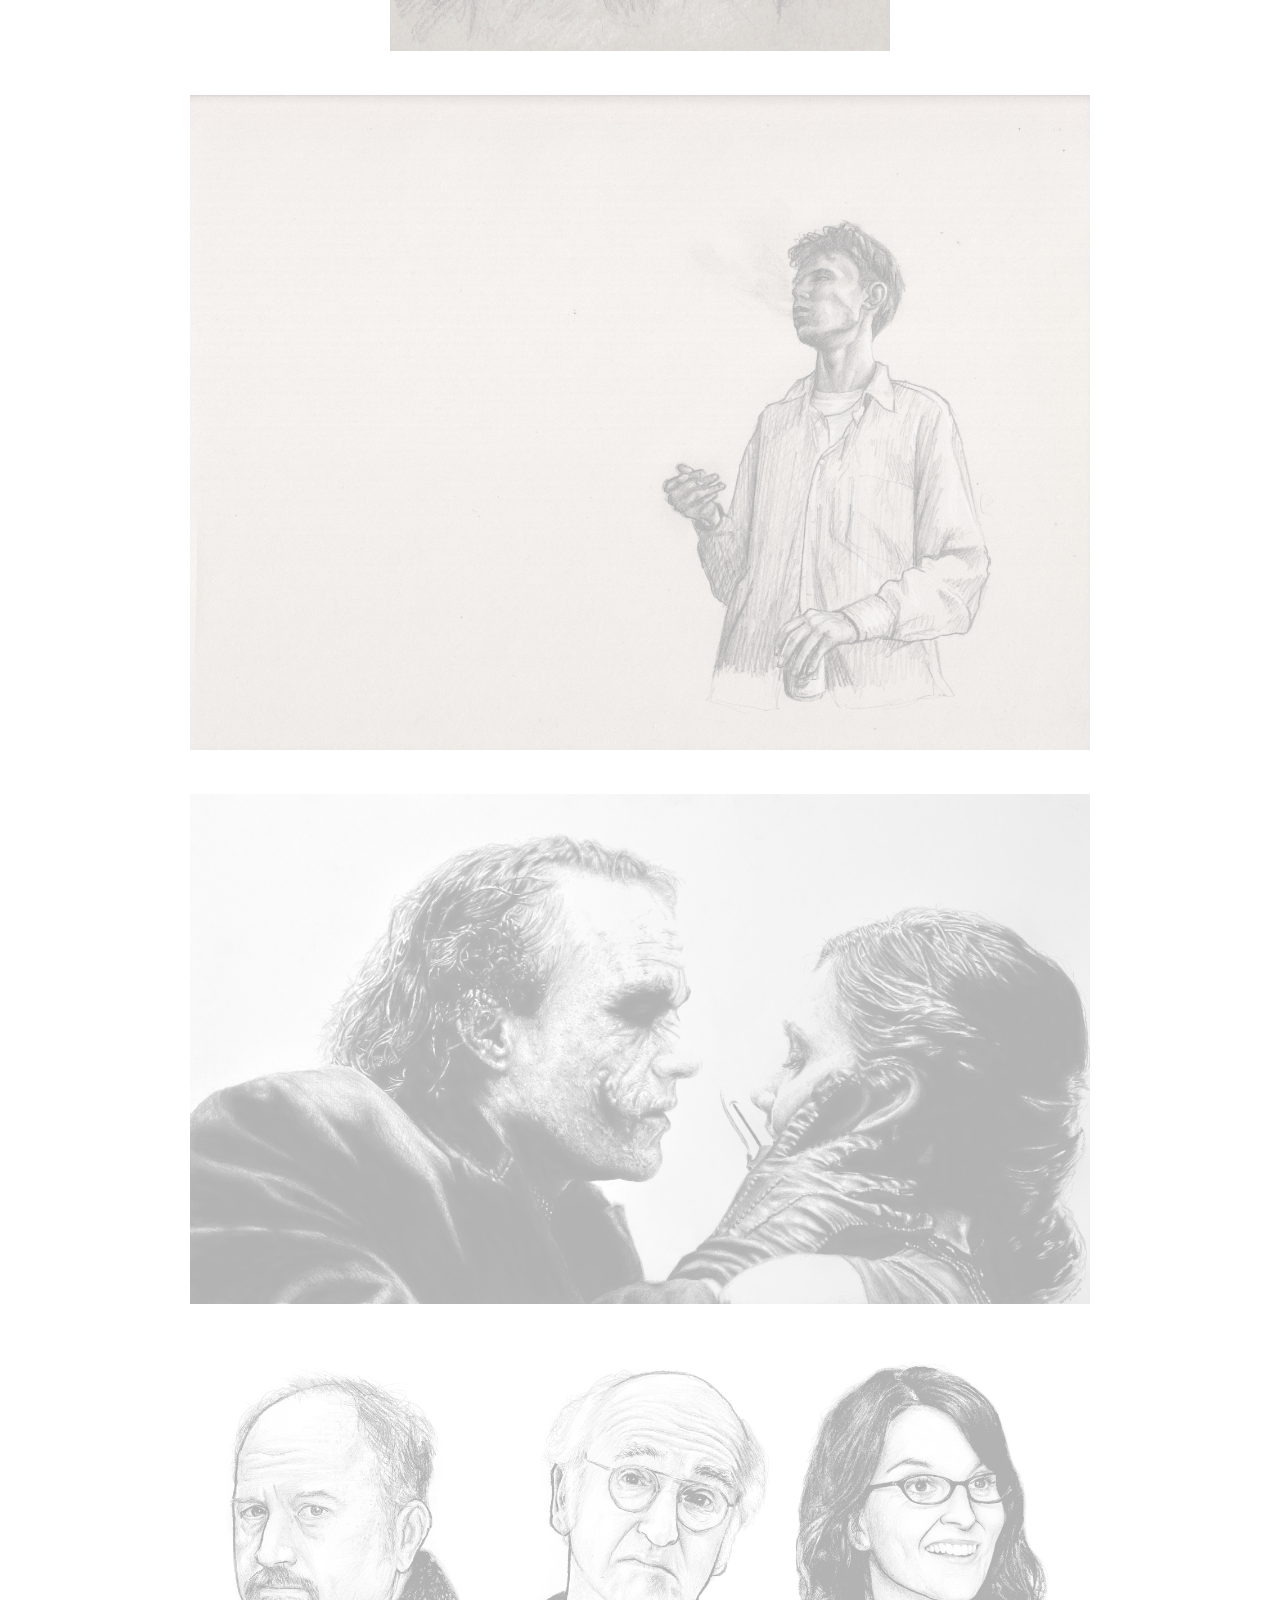
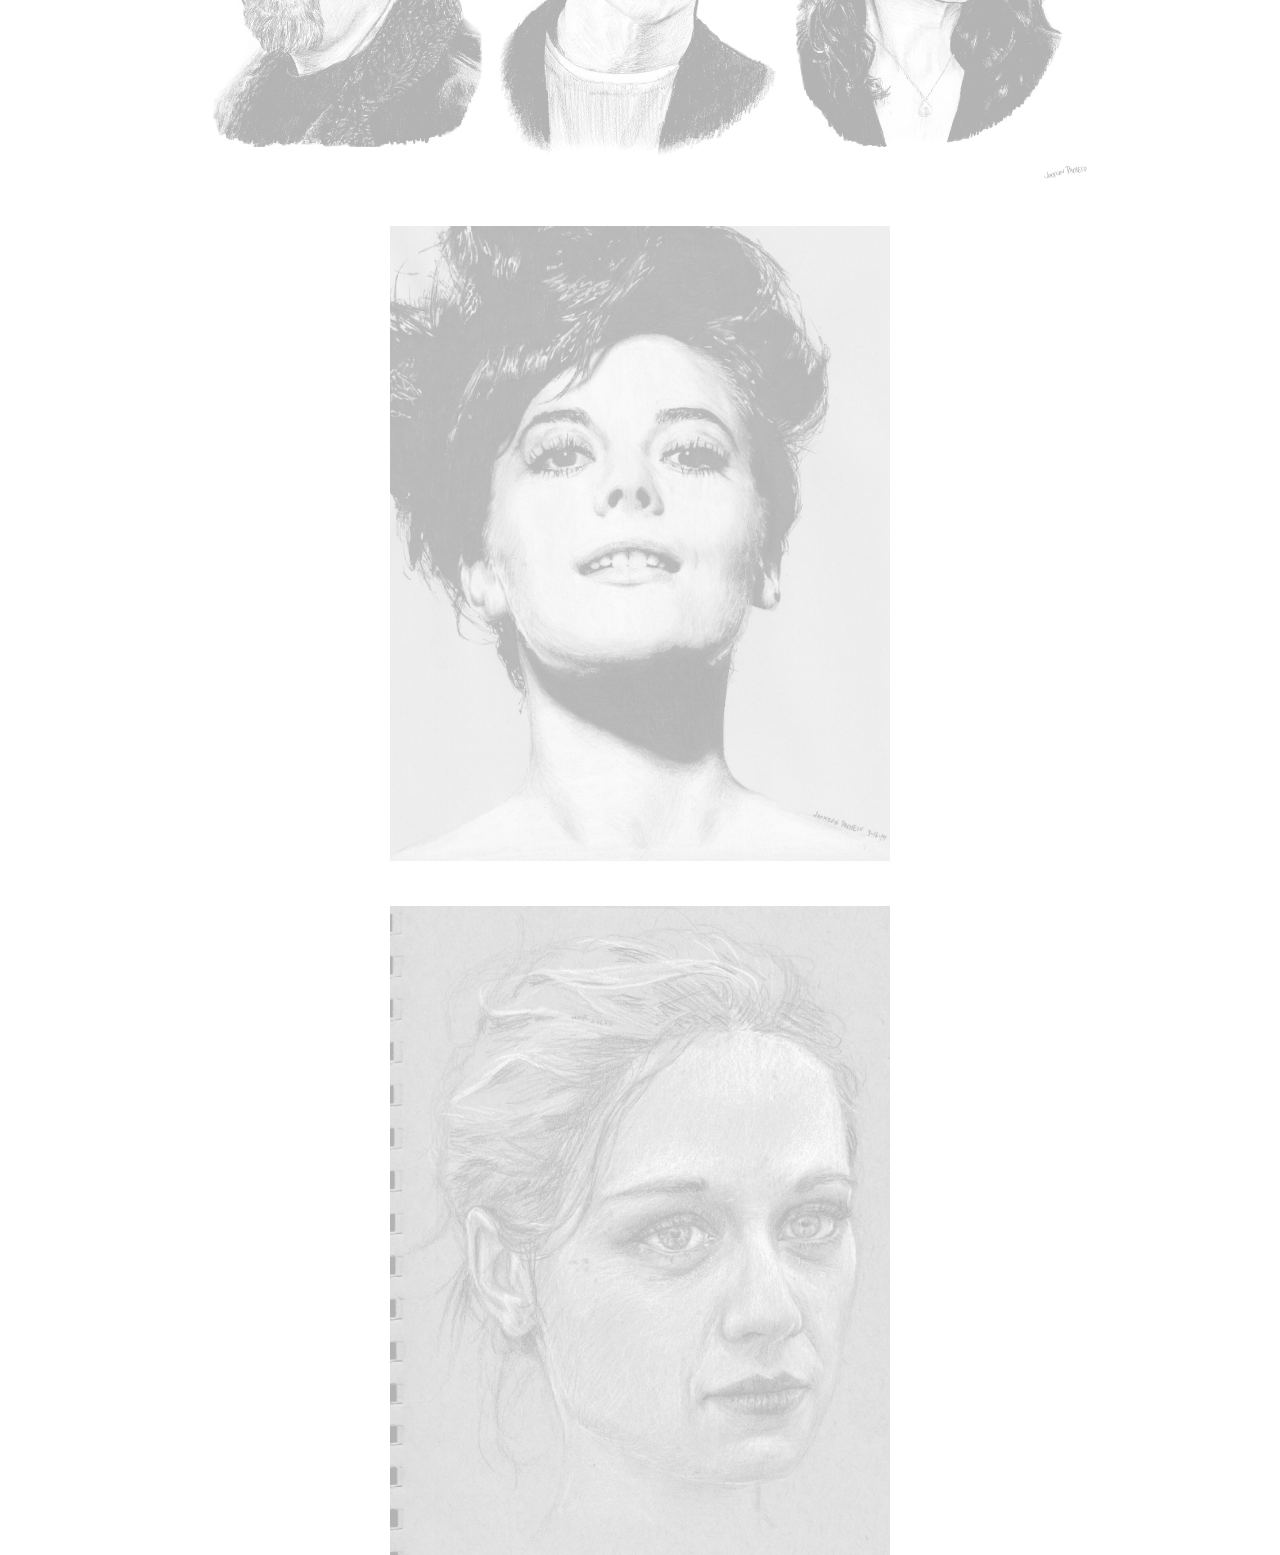
==== commit f07d3032: "Update art.html" ====
--- a/art.html
+++ b/art.html
@@ -10,7 +10,7 @@
     <br>
     <center><h1>Pictures of People Jackson Has Drawn!</h1></center>
     <center><h2><a href="mailto:jackson@drawingsofstuff.com?subject=Drawing Me ($$$)">You can get him to do one of you ($$)!</a></h2></center>
-    <div class = "home" img><center><a href="https://jacksonpacheco.com"><img src="home.png" alt="Back 2 Jacksite.biz homepage!" width="200px"></a></center></div>
+    <div class = "home" img><center><a href="jacksonpacheco.com"><img src="home.png" alt="Back 2 Jacksite.biz homepage!" width="200px"></a></center></div>
     <center><h3><img src="hardy.jpg" width="500px"></h3></center>
     <center><h4><img src="tatt.png" width="500px"></h4></center>
     <center><h3><img src="dan.jpg" width="500px"></h3></center>
@@ -20,12 +20,12 @@
     <center><h3><img src="mah.jpg" width="500px"></h3></center>
     <center><h4><img src="jp.jpg" width="500px"></h4></center>
     <center><h3><img src="jmurph.png" width="500px"></h3></center>
-    <center><h4><img src="lynch.jpg" width="500px"></h4></center>
+    <center><h4><img src="Lynch.jpg" width="500px"></h4></center>
     <center><h3><img src="don.jpg" width="500px"></h3></center>
     <center><h4><img src="archy2.jpg" width="900px"></h4></center>
     <center><h3><img src="joker.jpg" width="900px"></h3></center>
     <center><h4><img src="trio.jpg" width="900px"></h4></center>
-    <center><h3><img src="woody.jpg" width="500px"></h3></center>
+    <center><h3><img src="Woody.jpg" width="500px"></h3></center>
     <center><h4><img src="zo.jpg" width="500px"></h4></center>
     <div class = "home" img><center><a href="https://jacksonpacheco.com/index.html"><img src="home.png" alt="Back 2 Jacksite.biz homepage!" width="200px"></a></center></div>
 
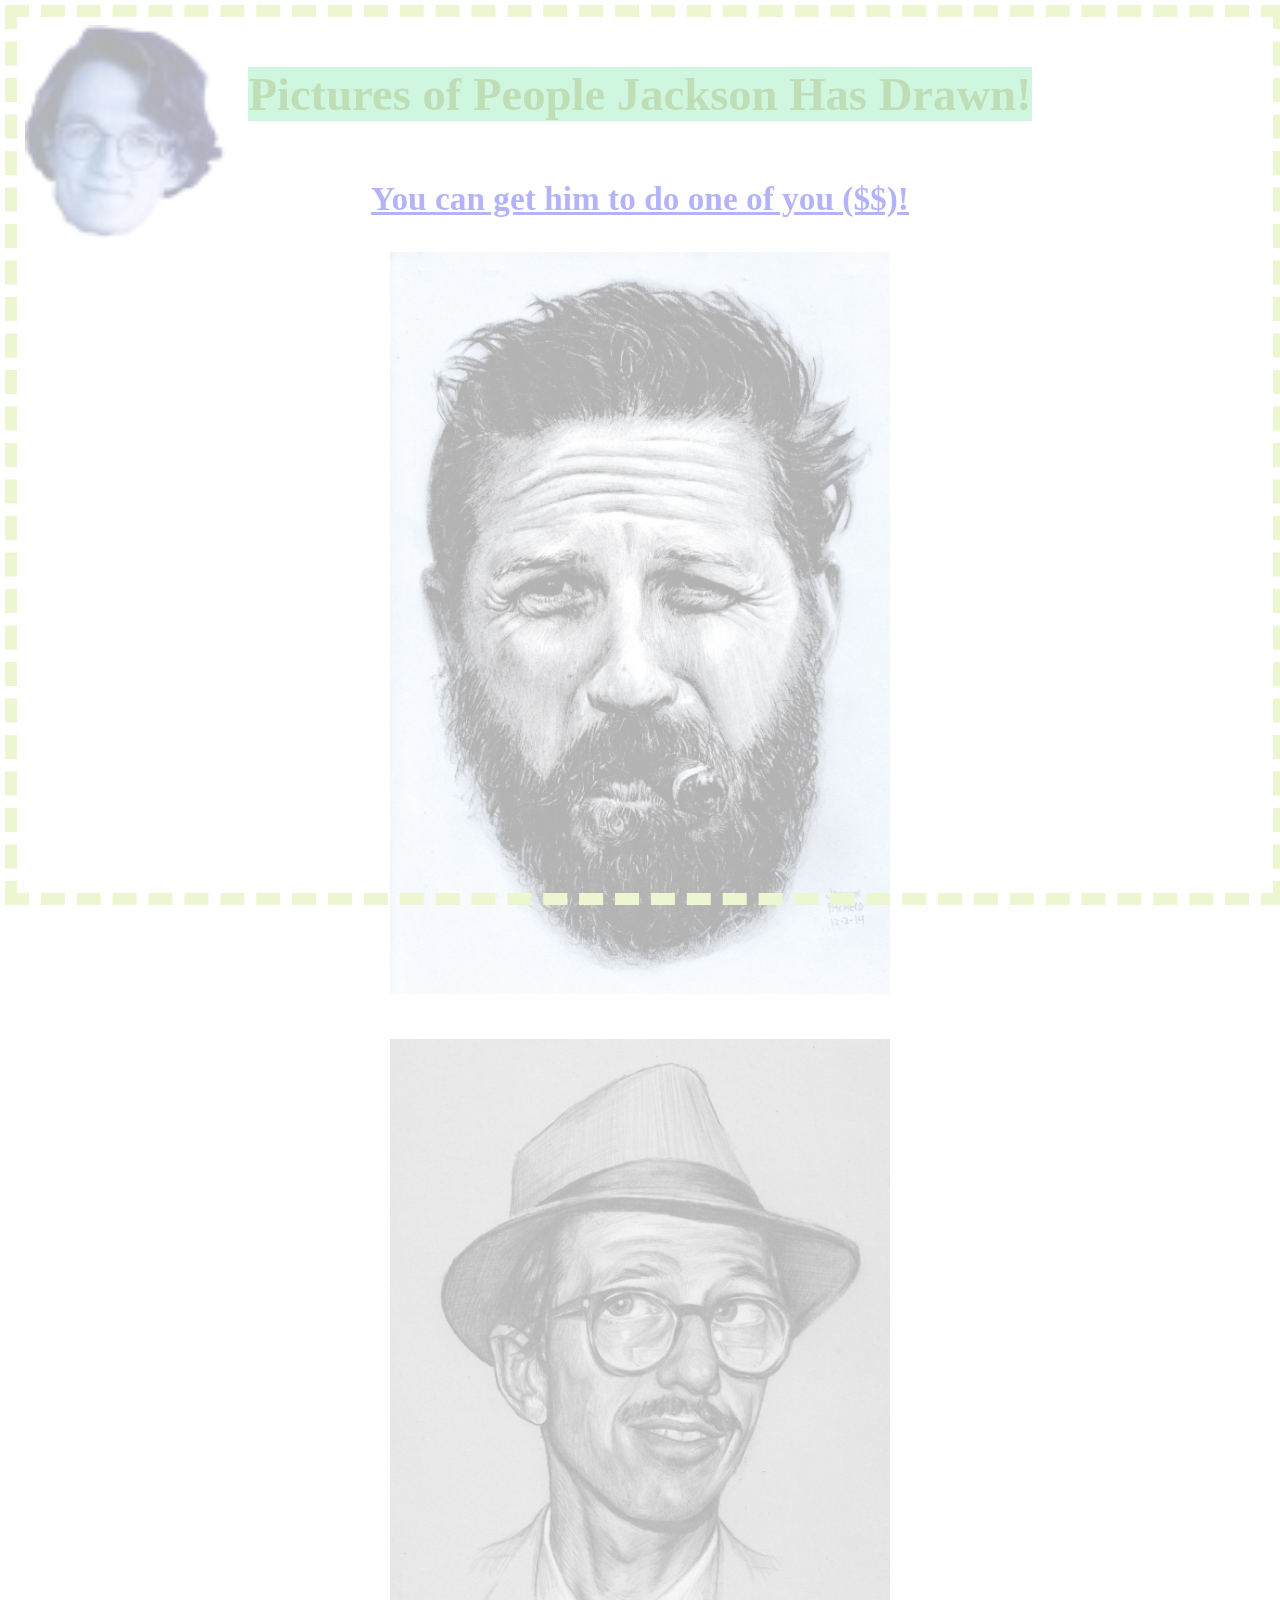
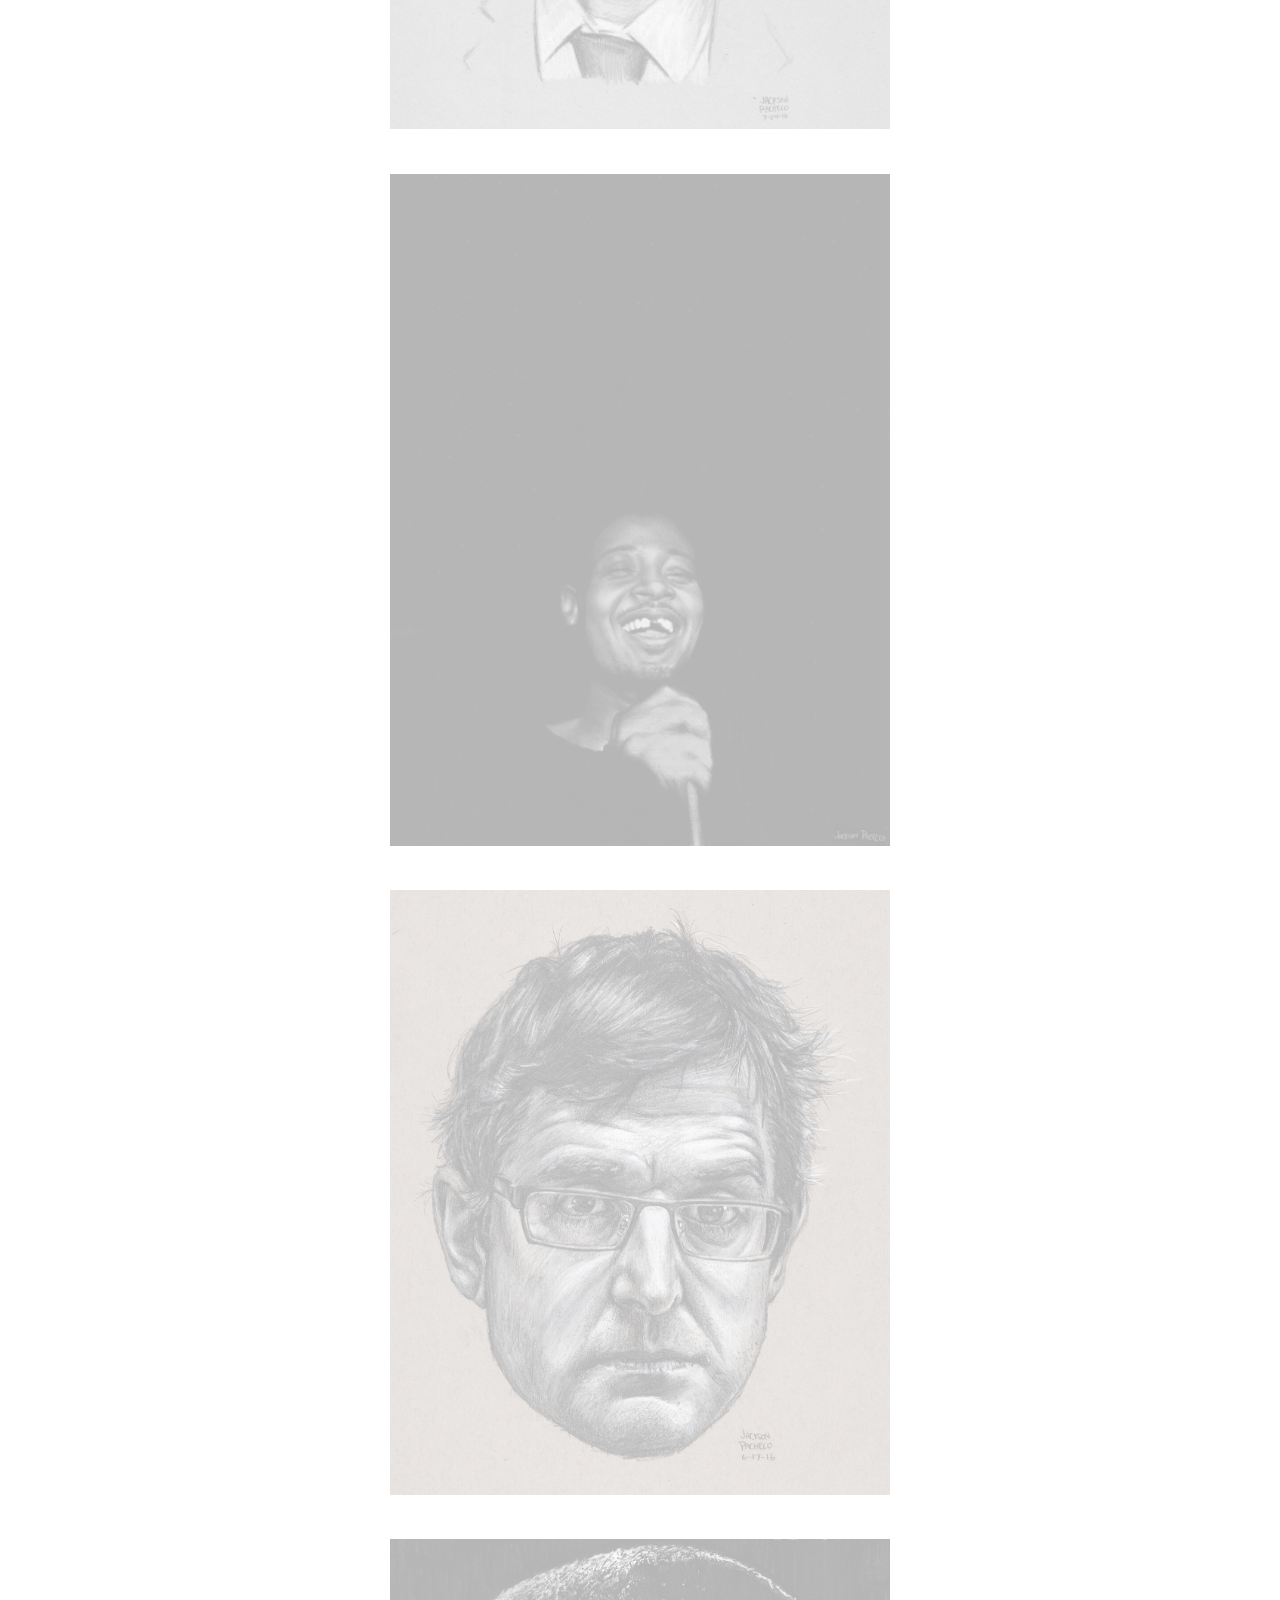
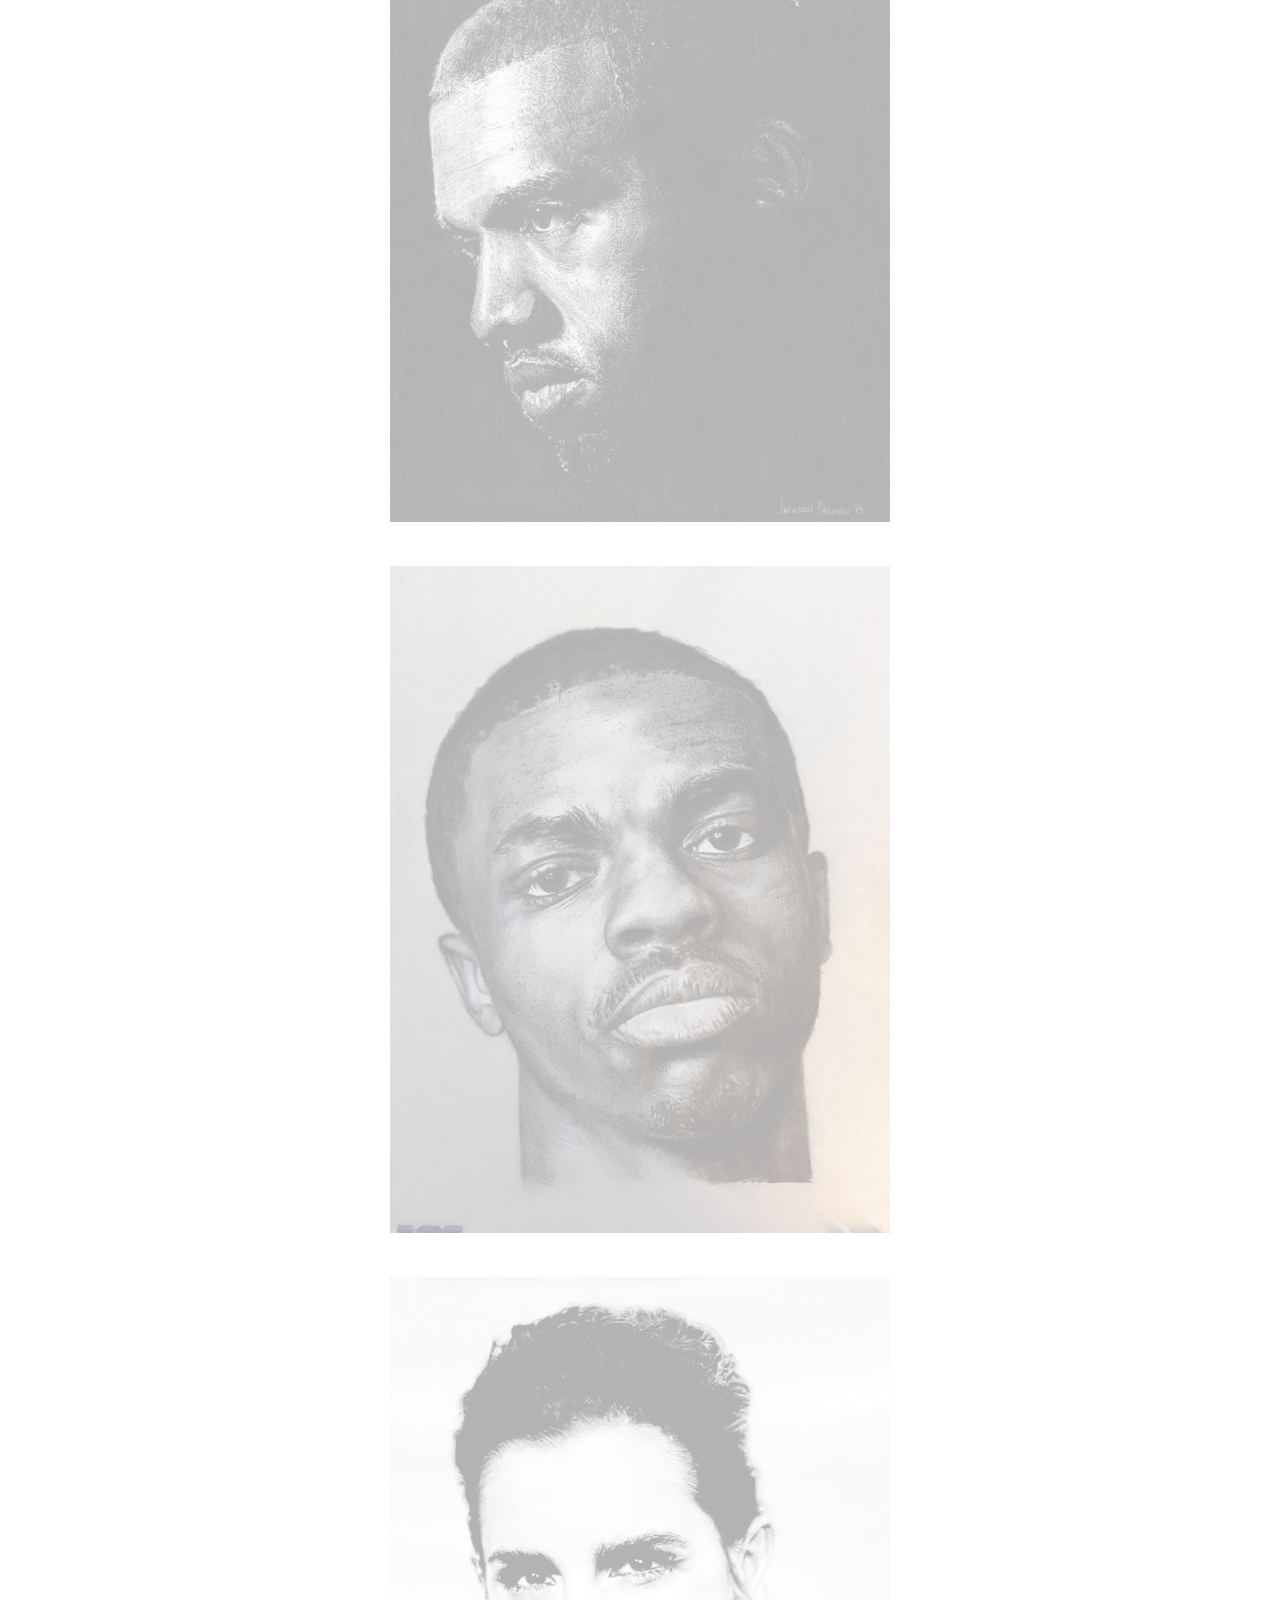
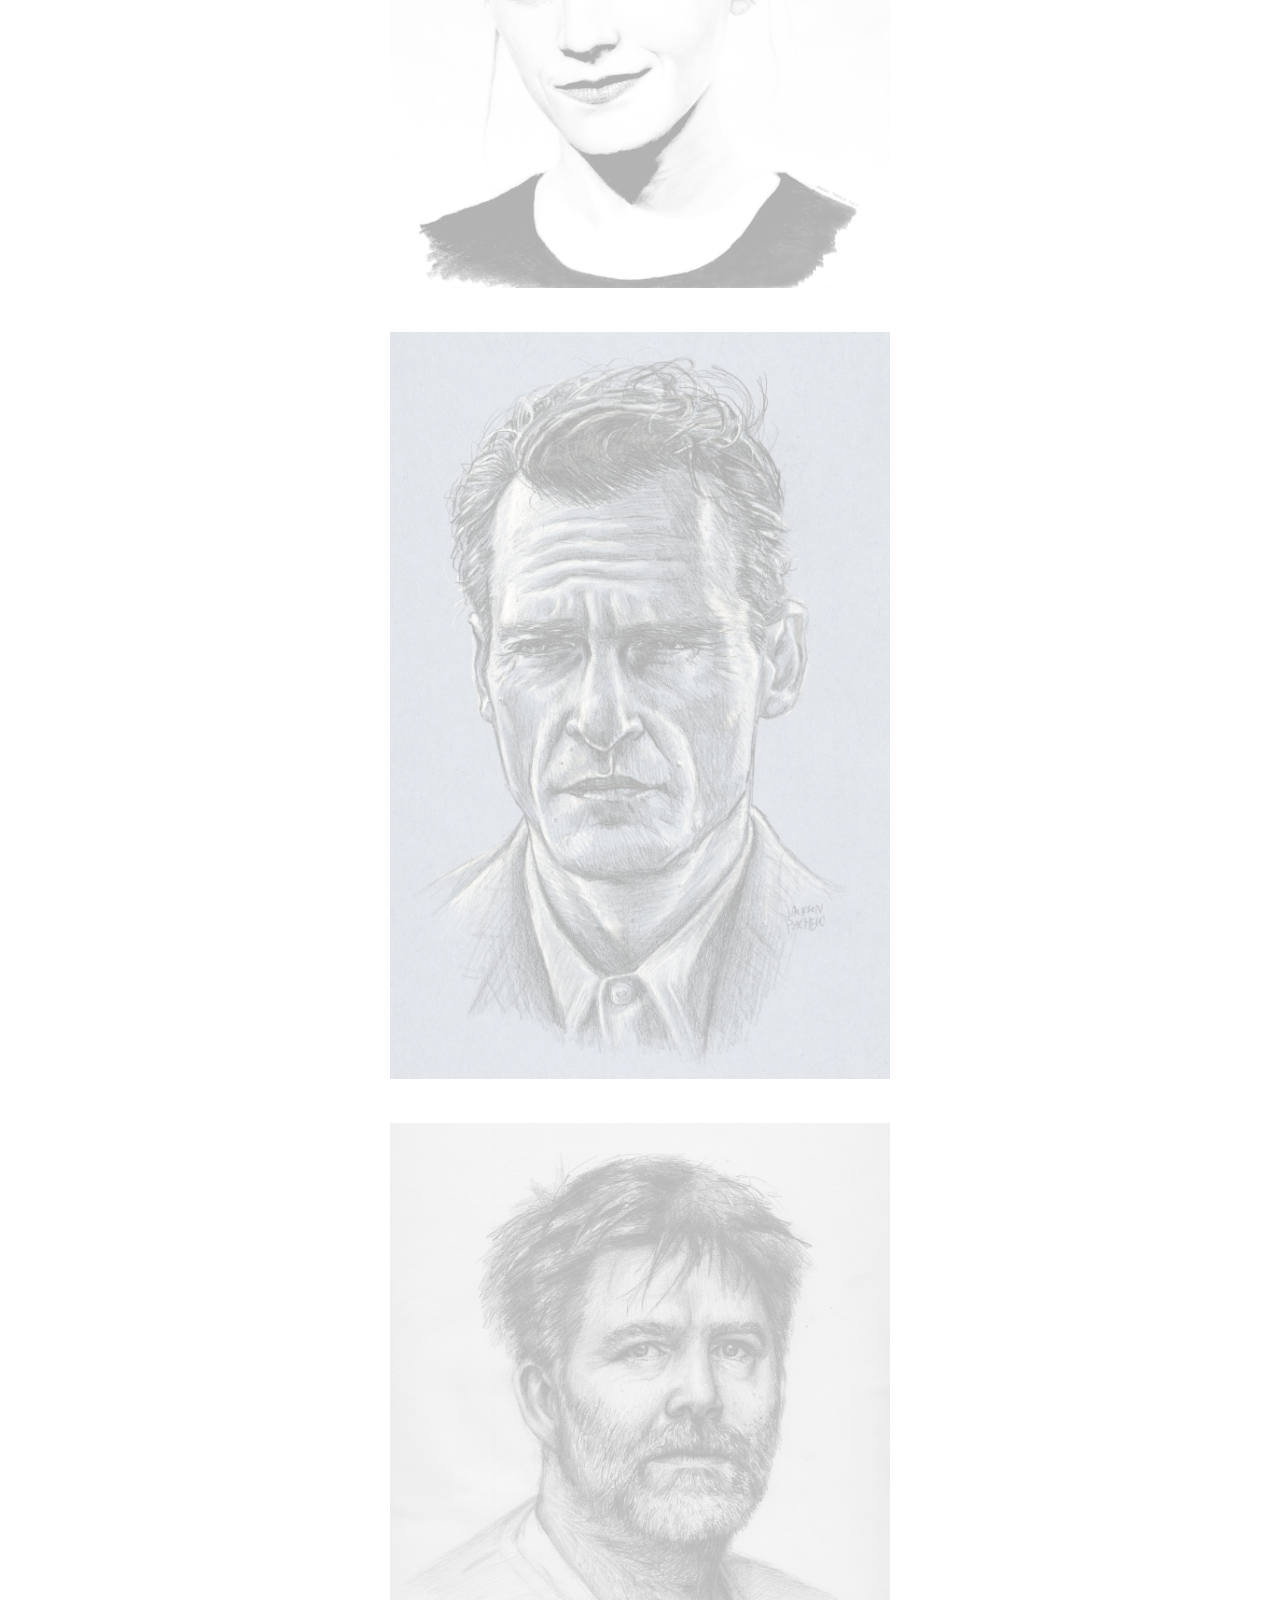
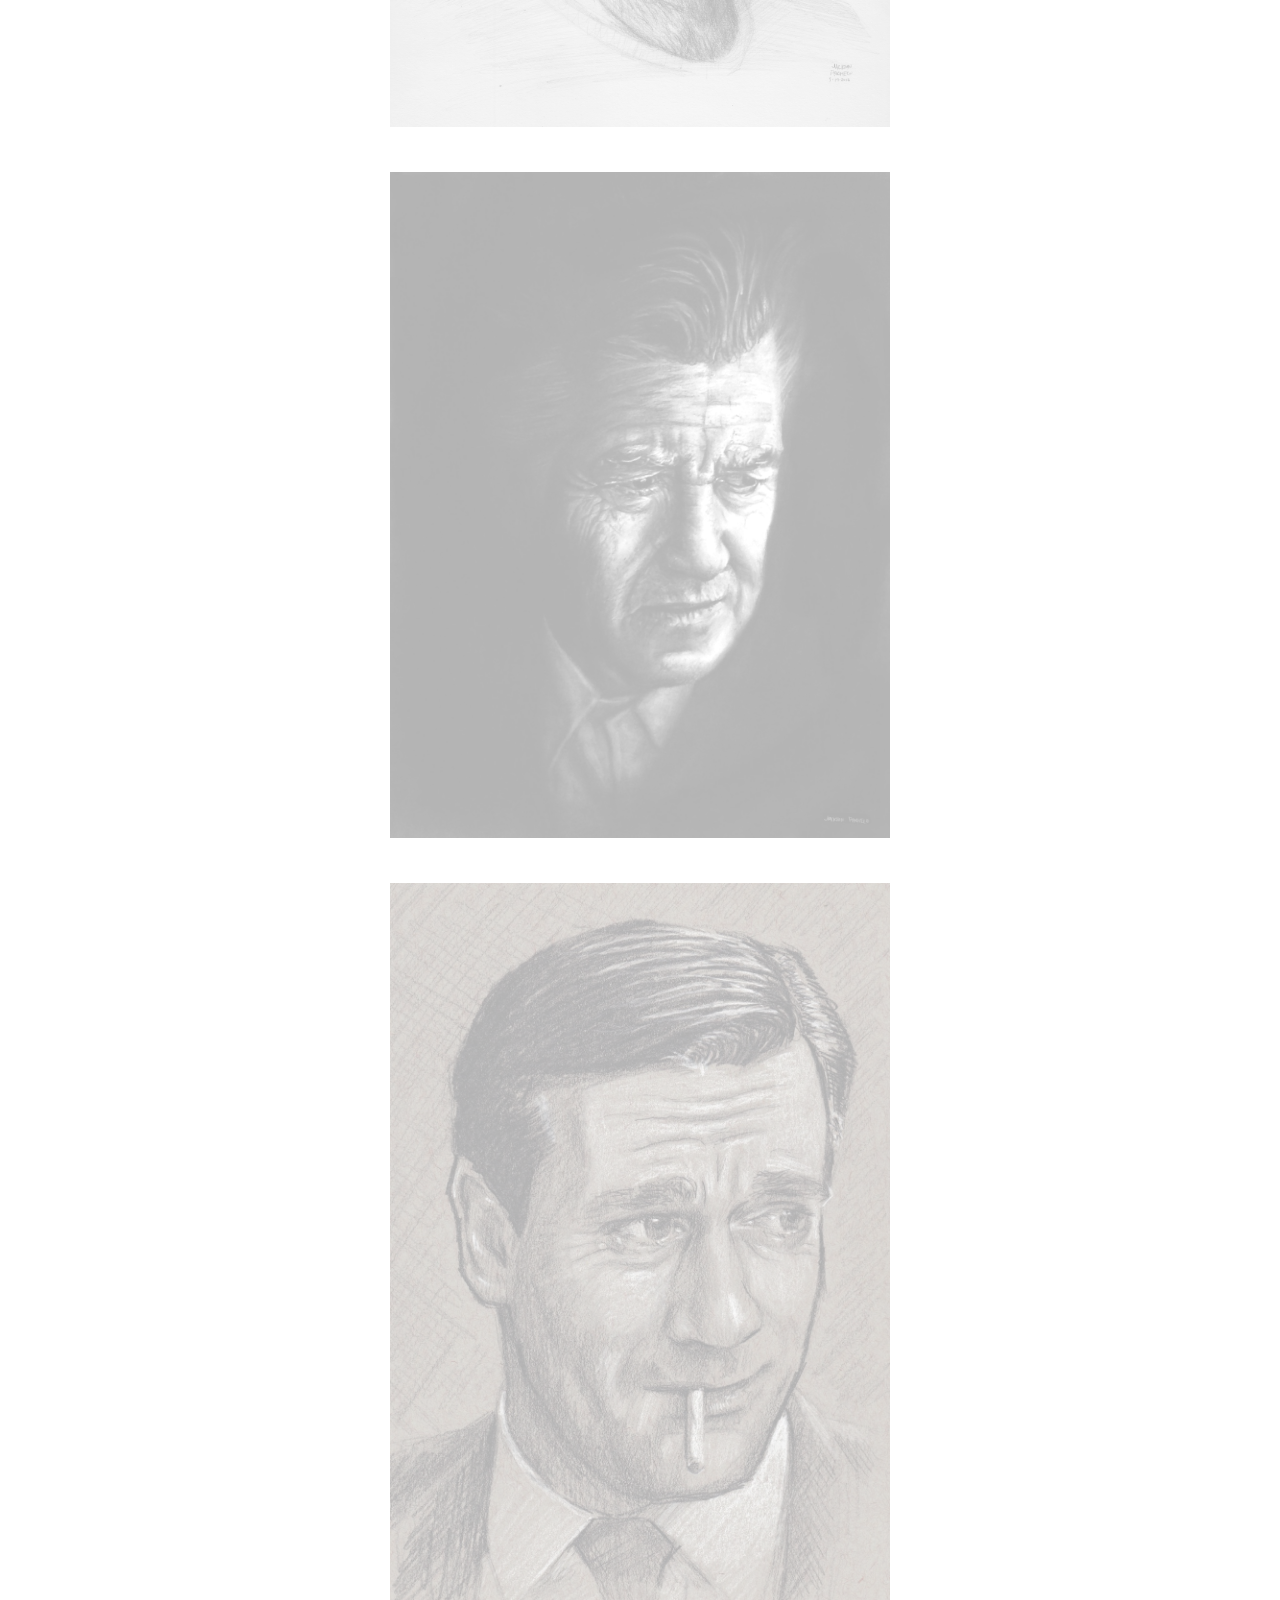
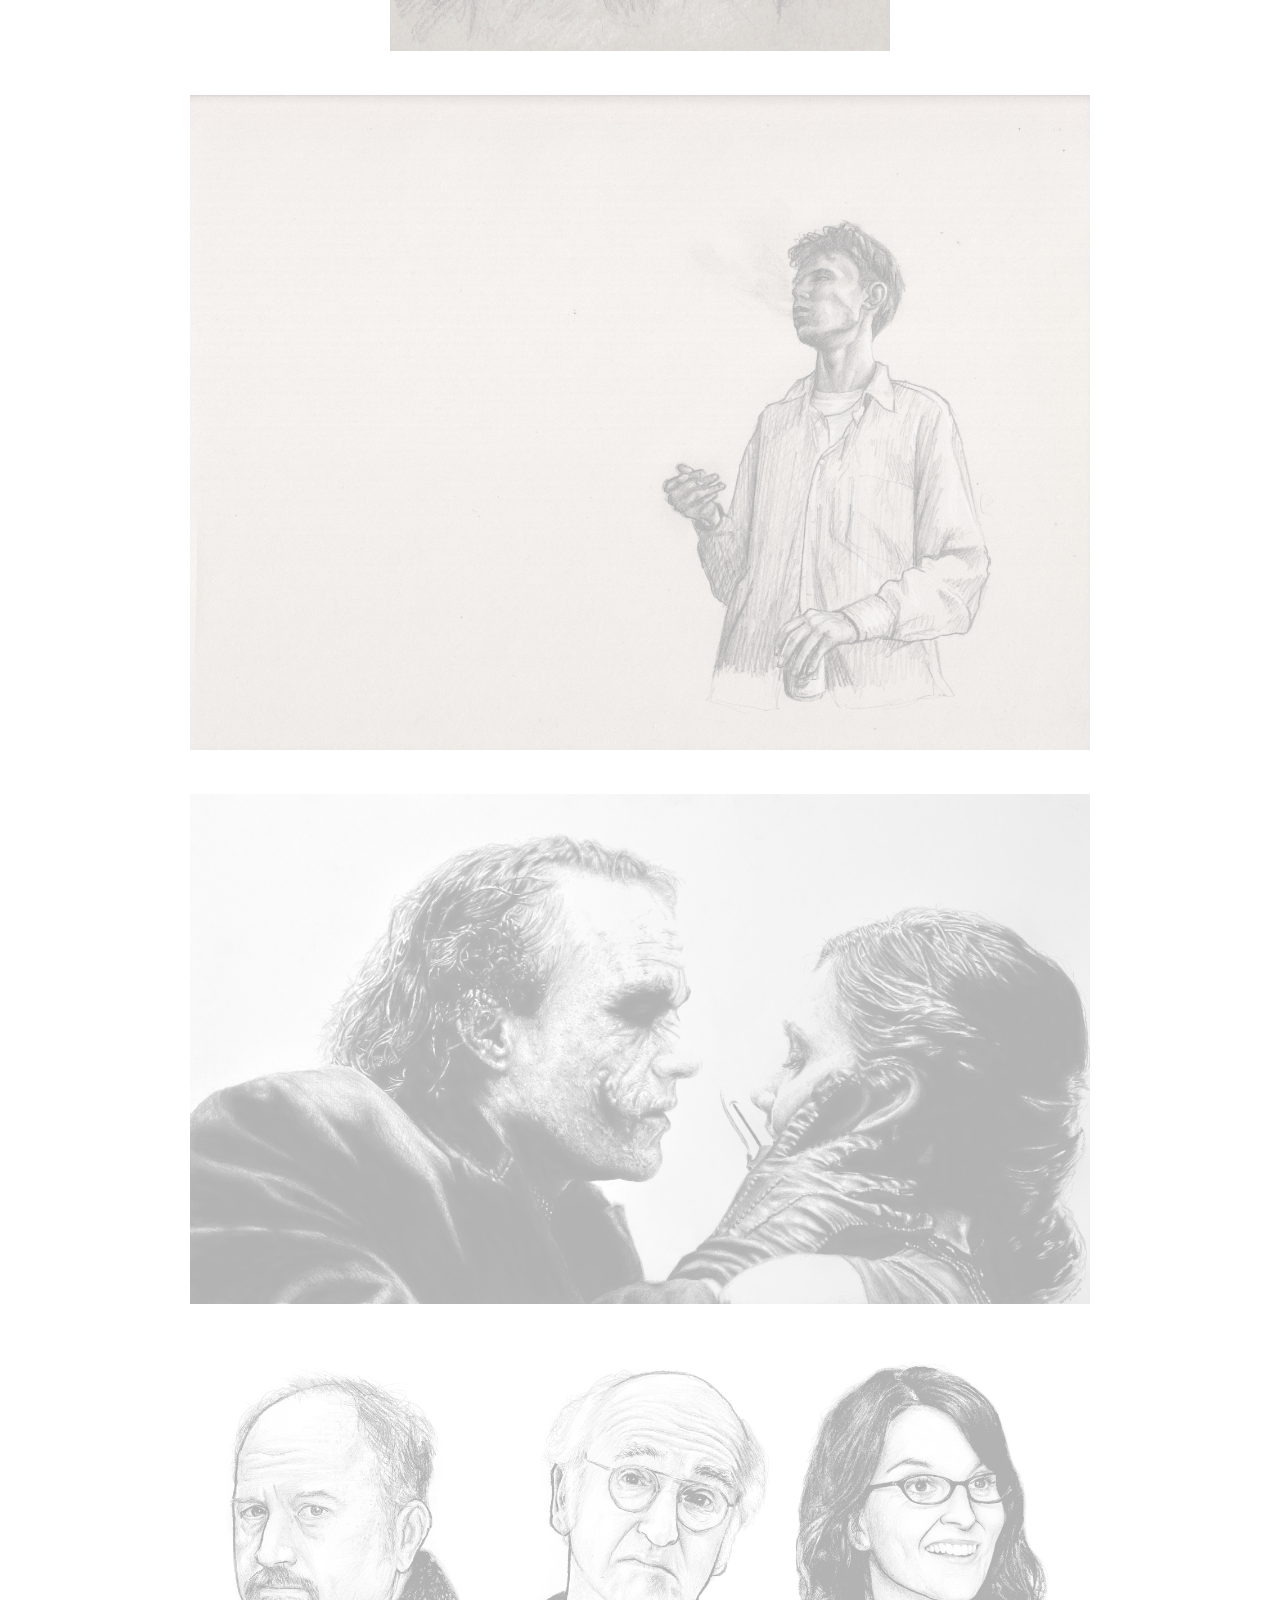
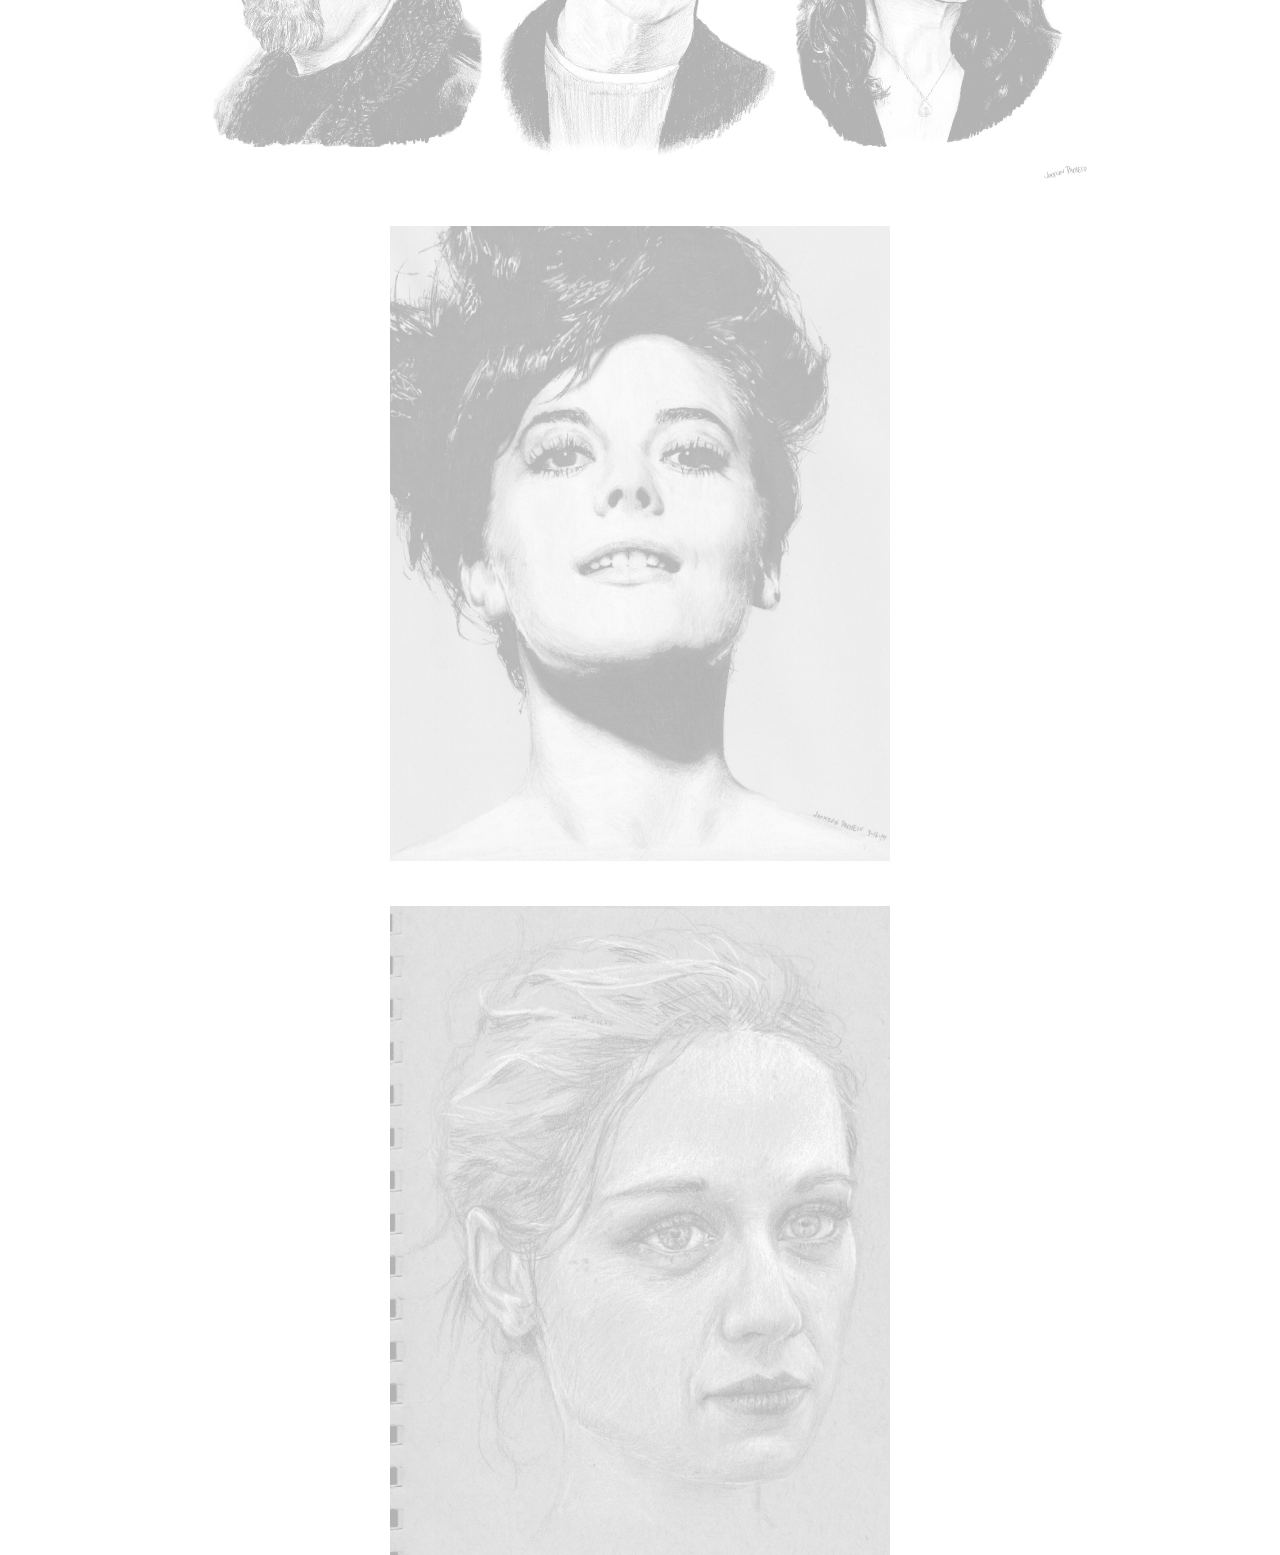
==== commit a4e6a446: "Update art.html" ====
--- a/art.html
+++ b/art.html
@@ -10,7 +10,7 @@
     <br>
     <center><h1>Pictures of People Jackson Has Drawn!</h1></center>
     <center><h2><a href="mailto:jackson@drawingsofstuff.com?subject=Drawing Me ($$$)">You can get him to do one of you ($$)!</a></h2></center>
-    <div class = "home" img><center><a href="jacksonpacheco.com"><img src="home.png" alt="Back 2 Jacksite.biz homepage!" width="200px"></a></center></div>
+    <div class = "home" img><center><a href="index.html"><img src="home.png" alt="Back 2 Jacksite.biz homepage!" width="200px"></a></center></div>
     <center><h3><img src="hardy.jpg" width="500px"></h3></center>
     <center><h4><img src="tatt.png" width="500px"></h4></center>
     <center><h3><img src="dan.jpg" width="500px"></h3></center>
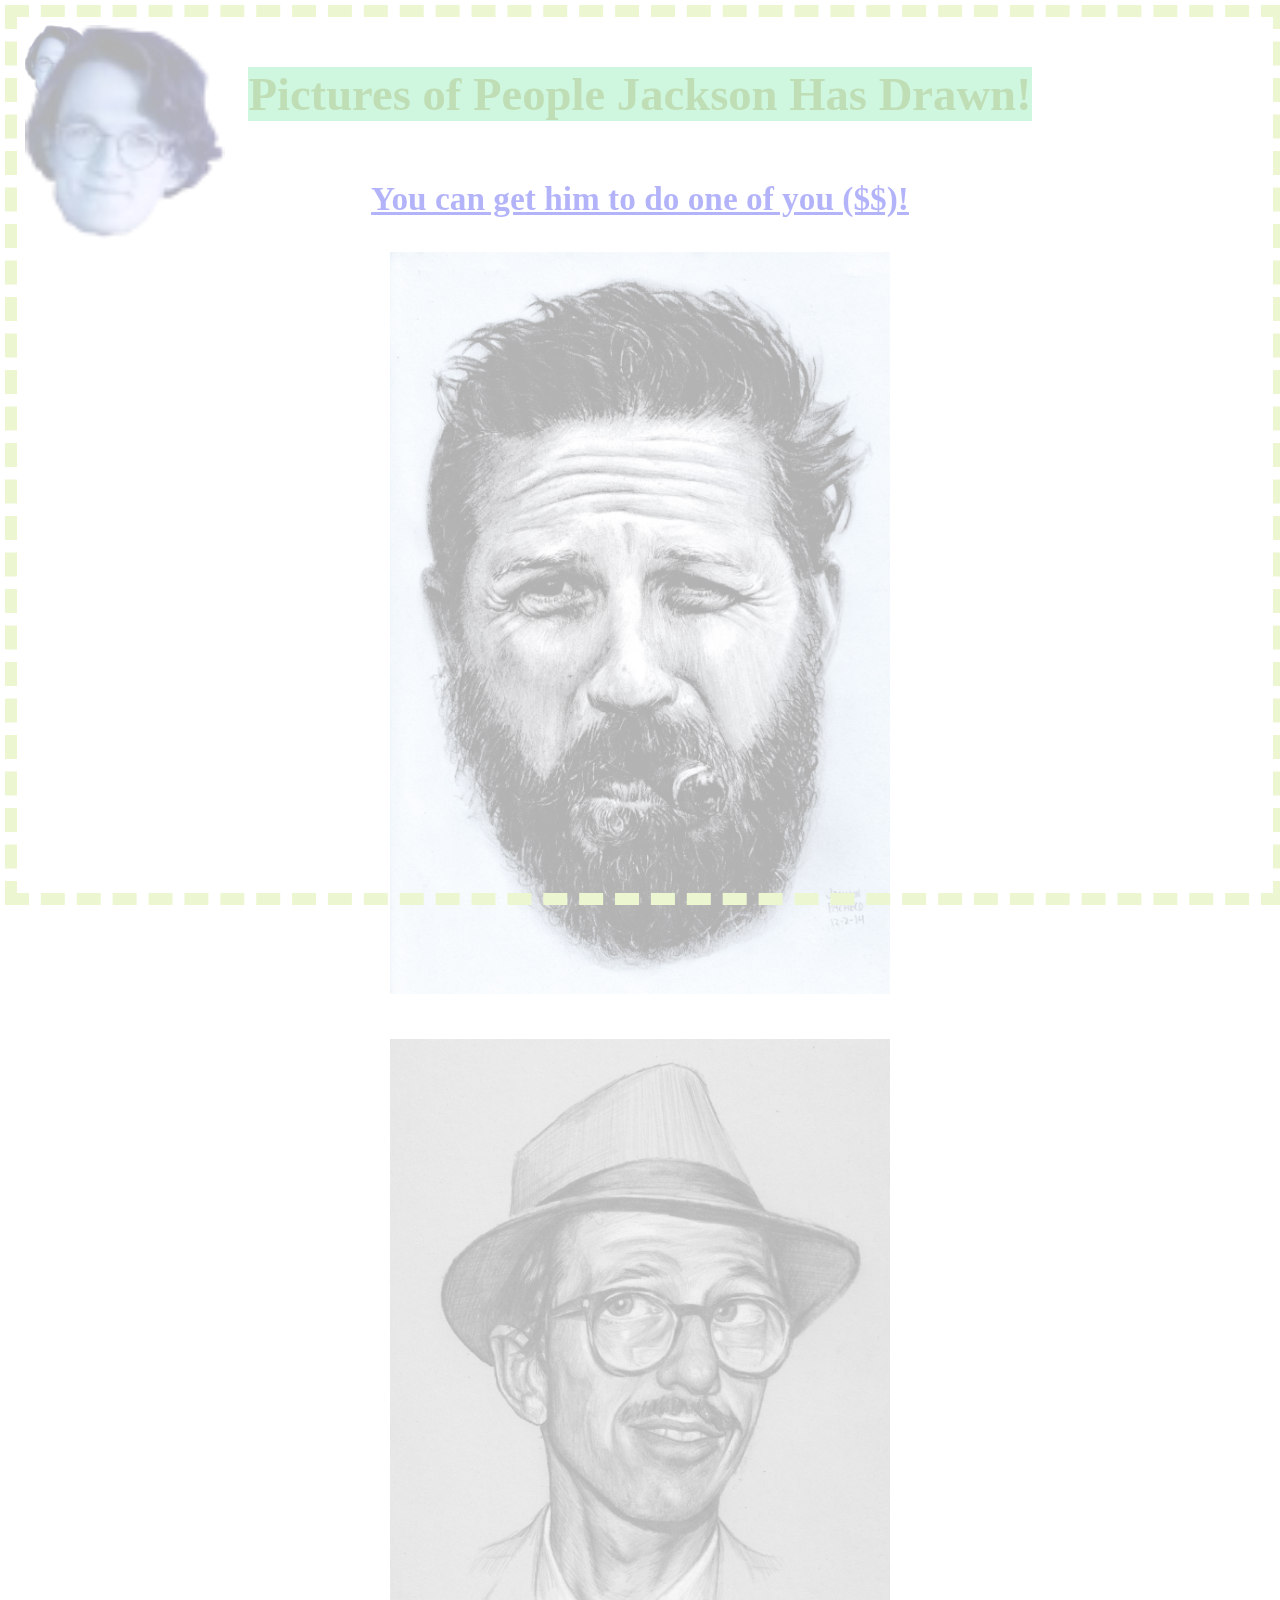
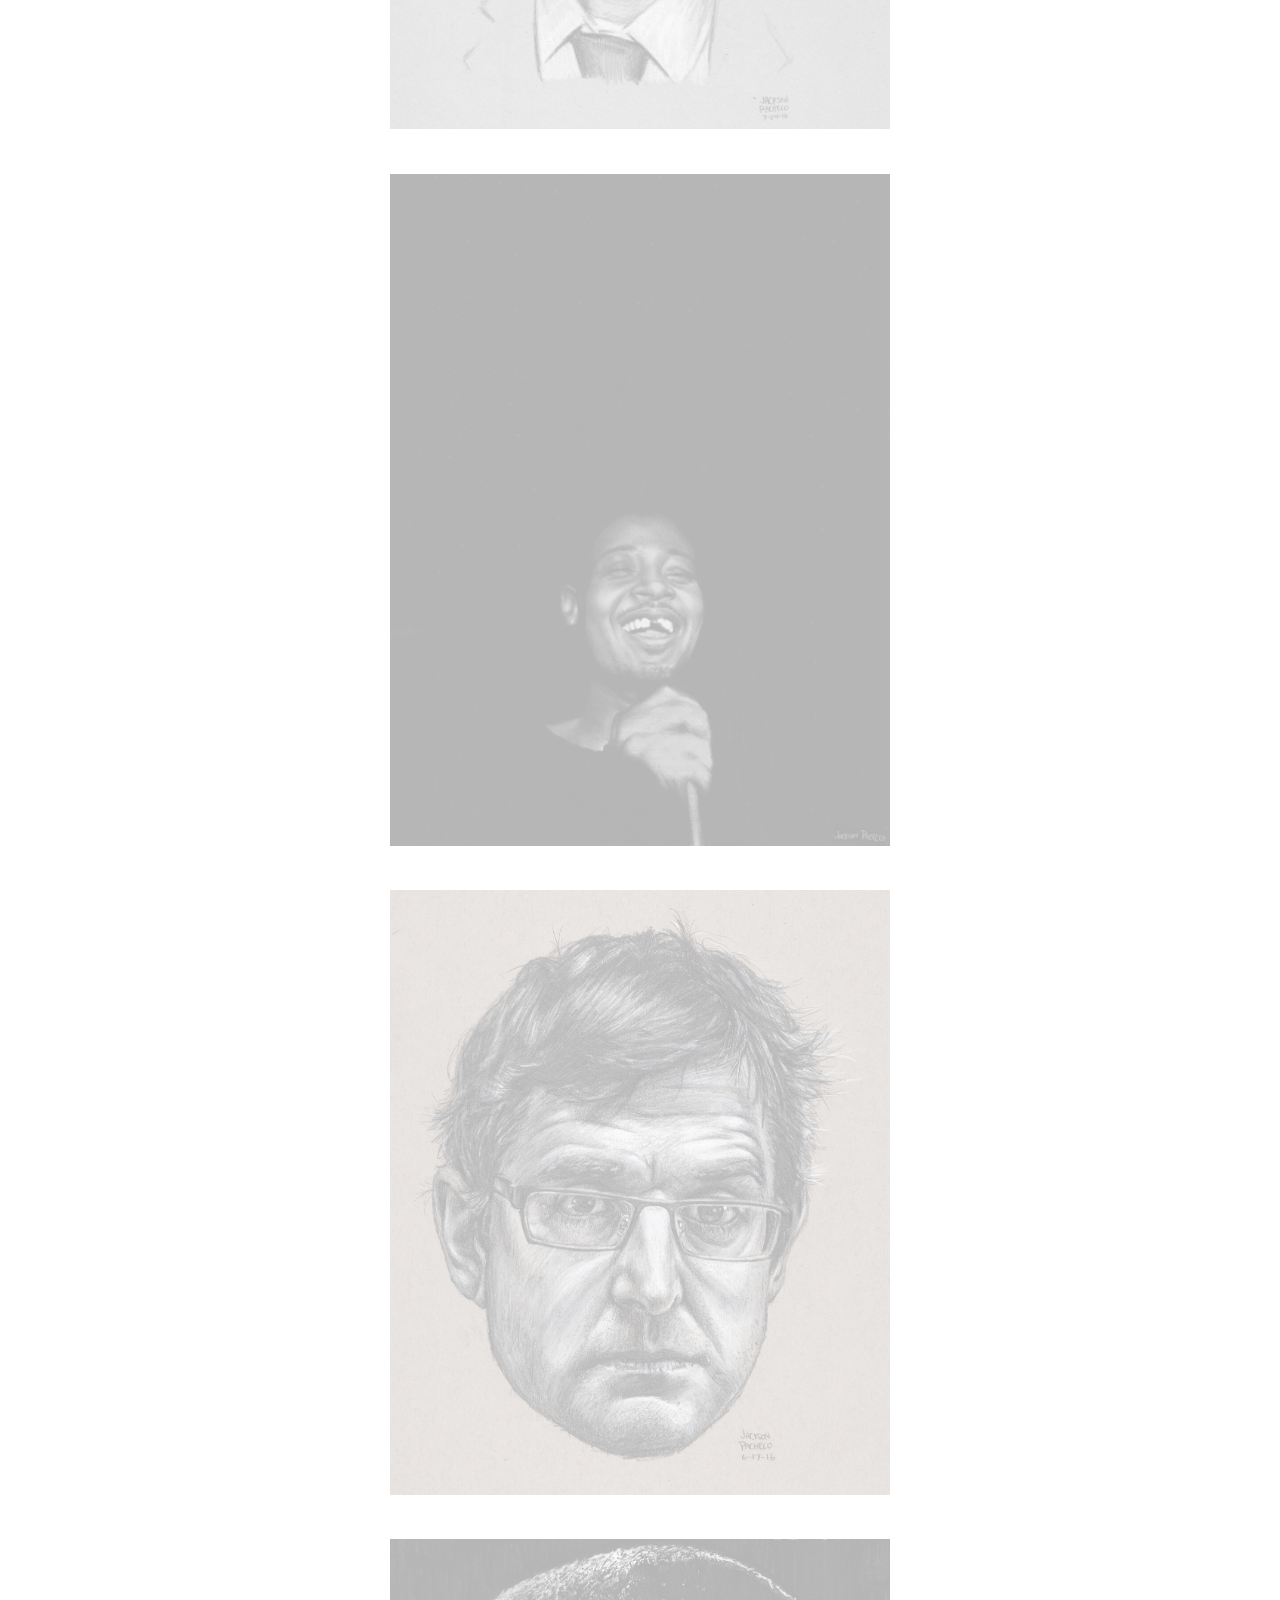
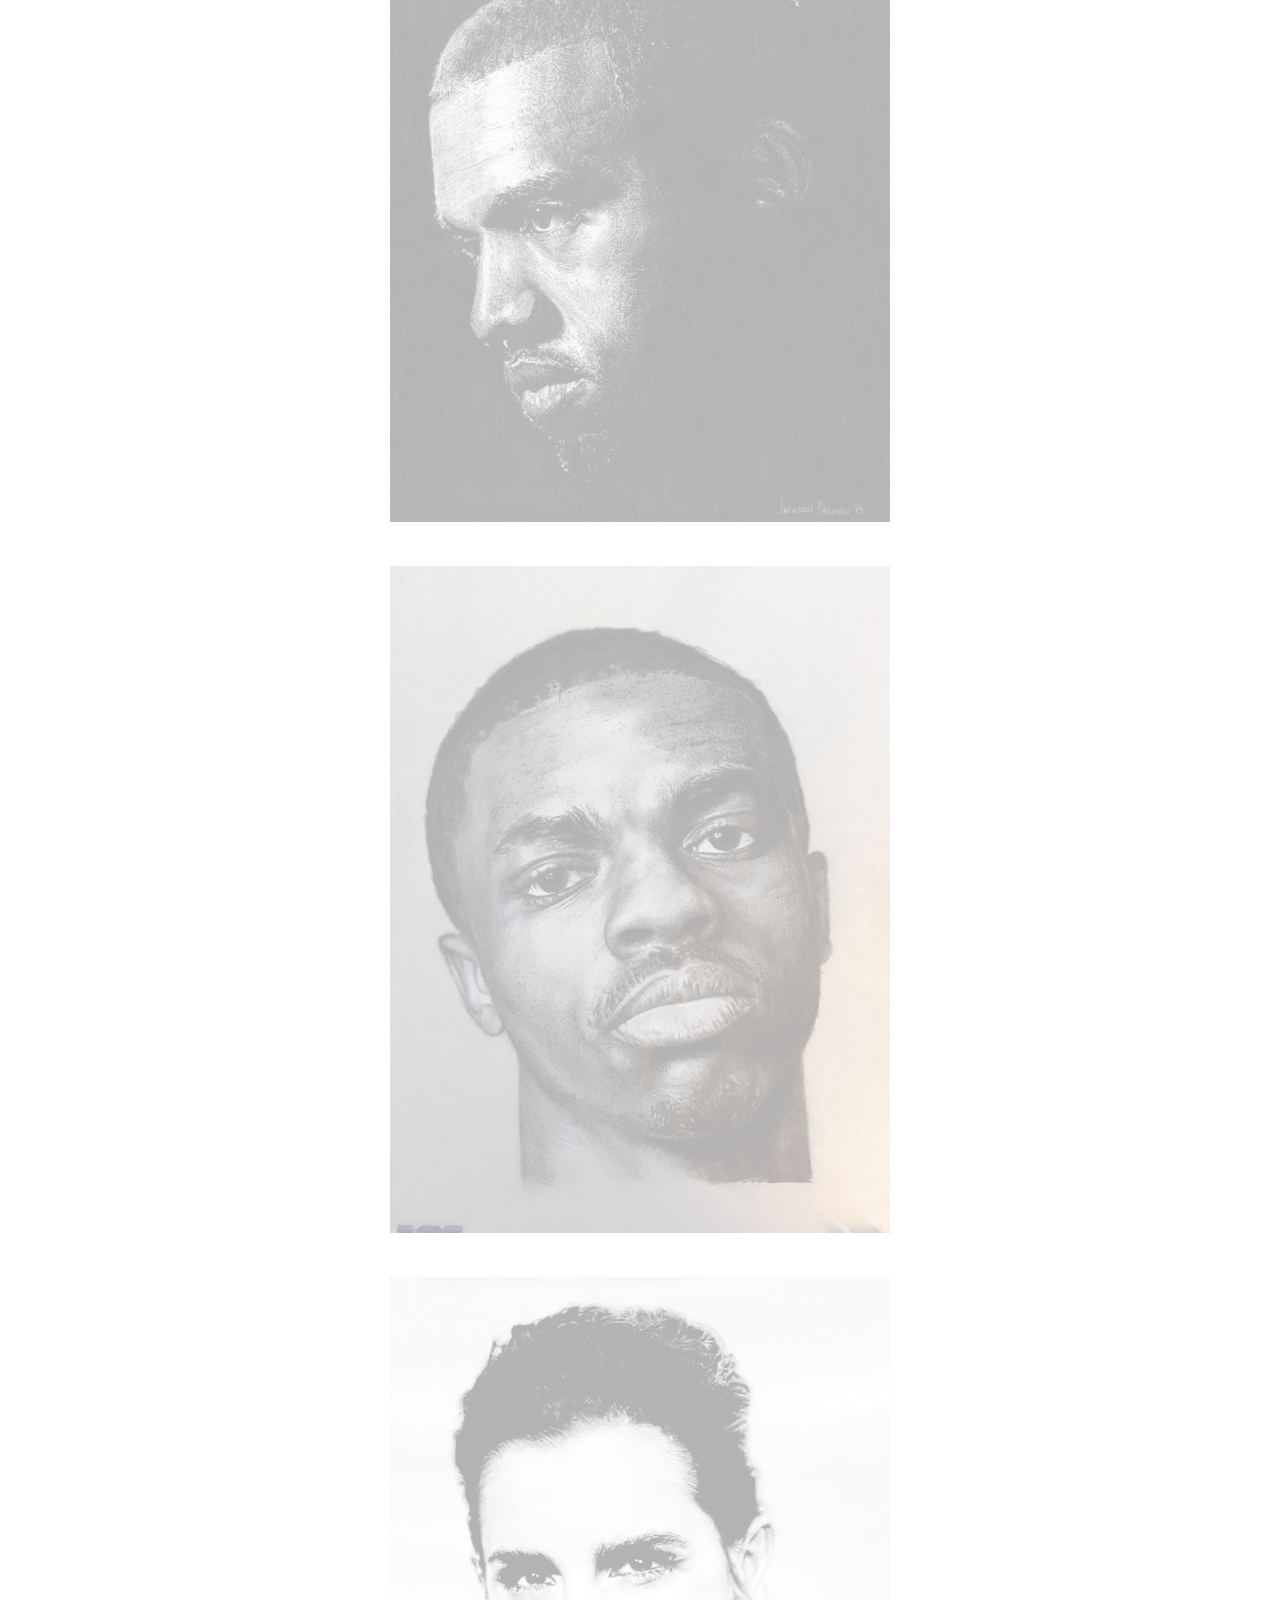
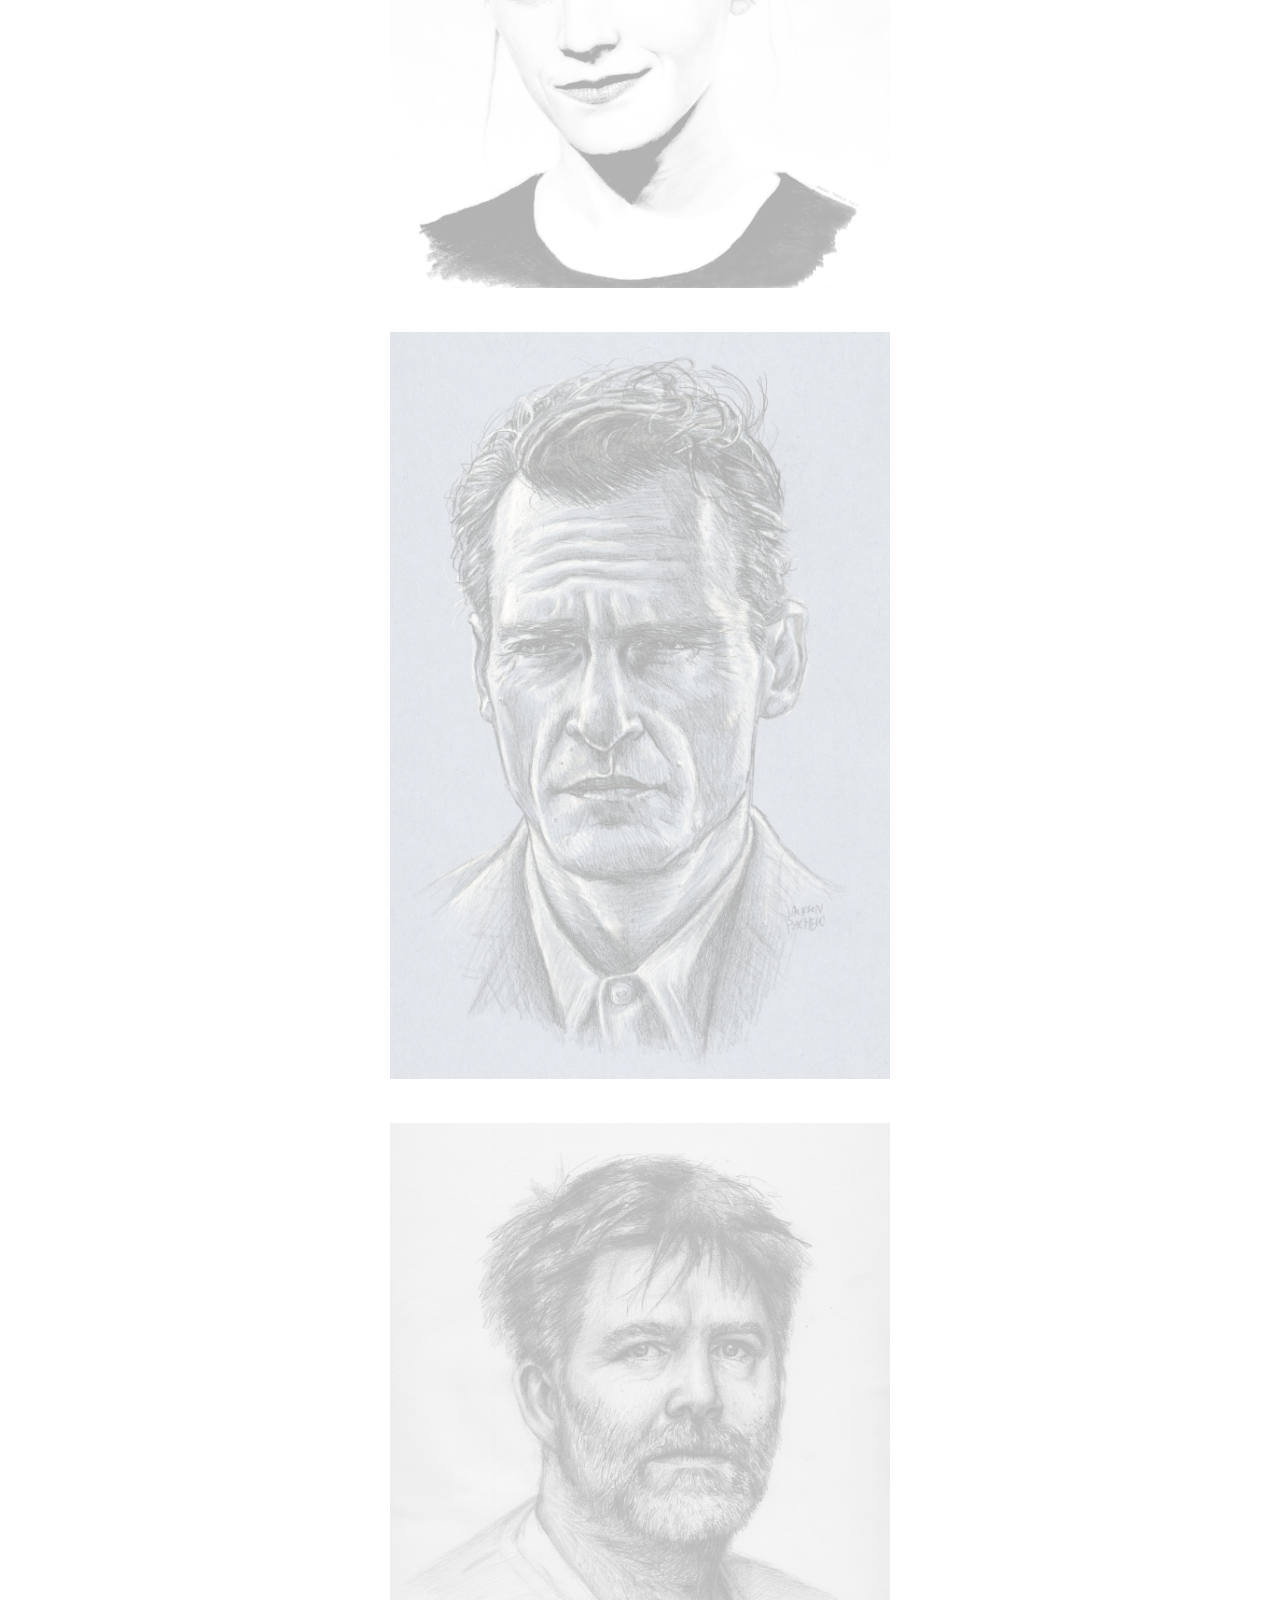
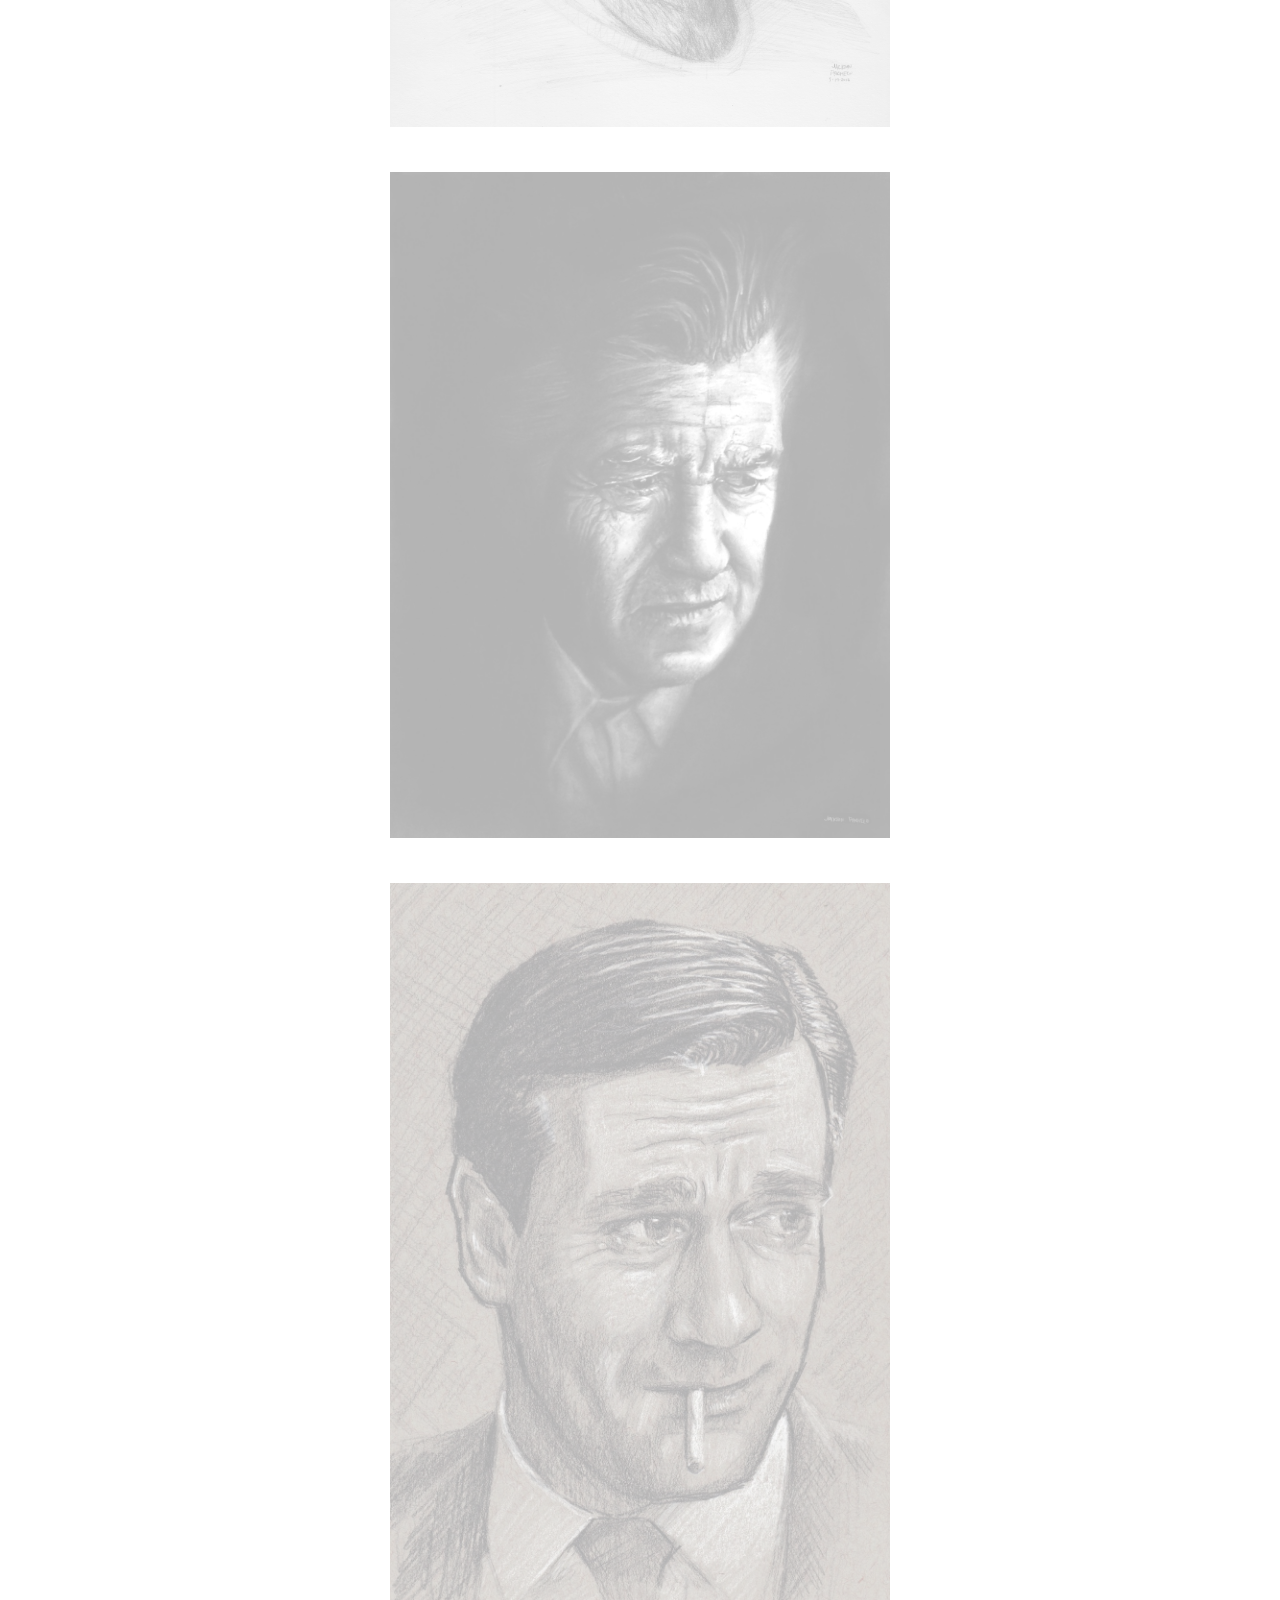
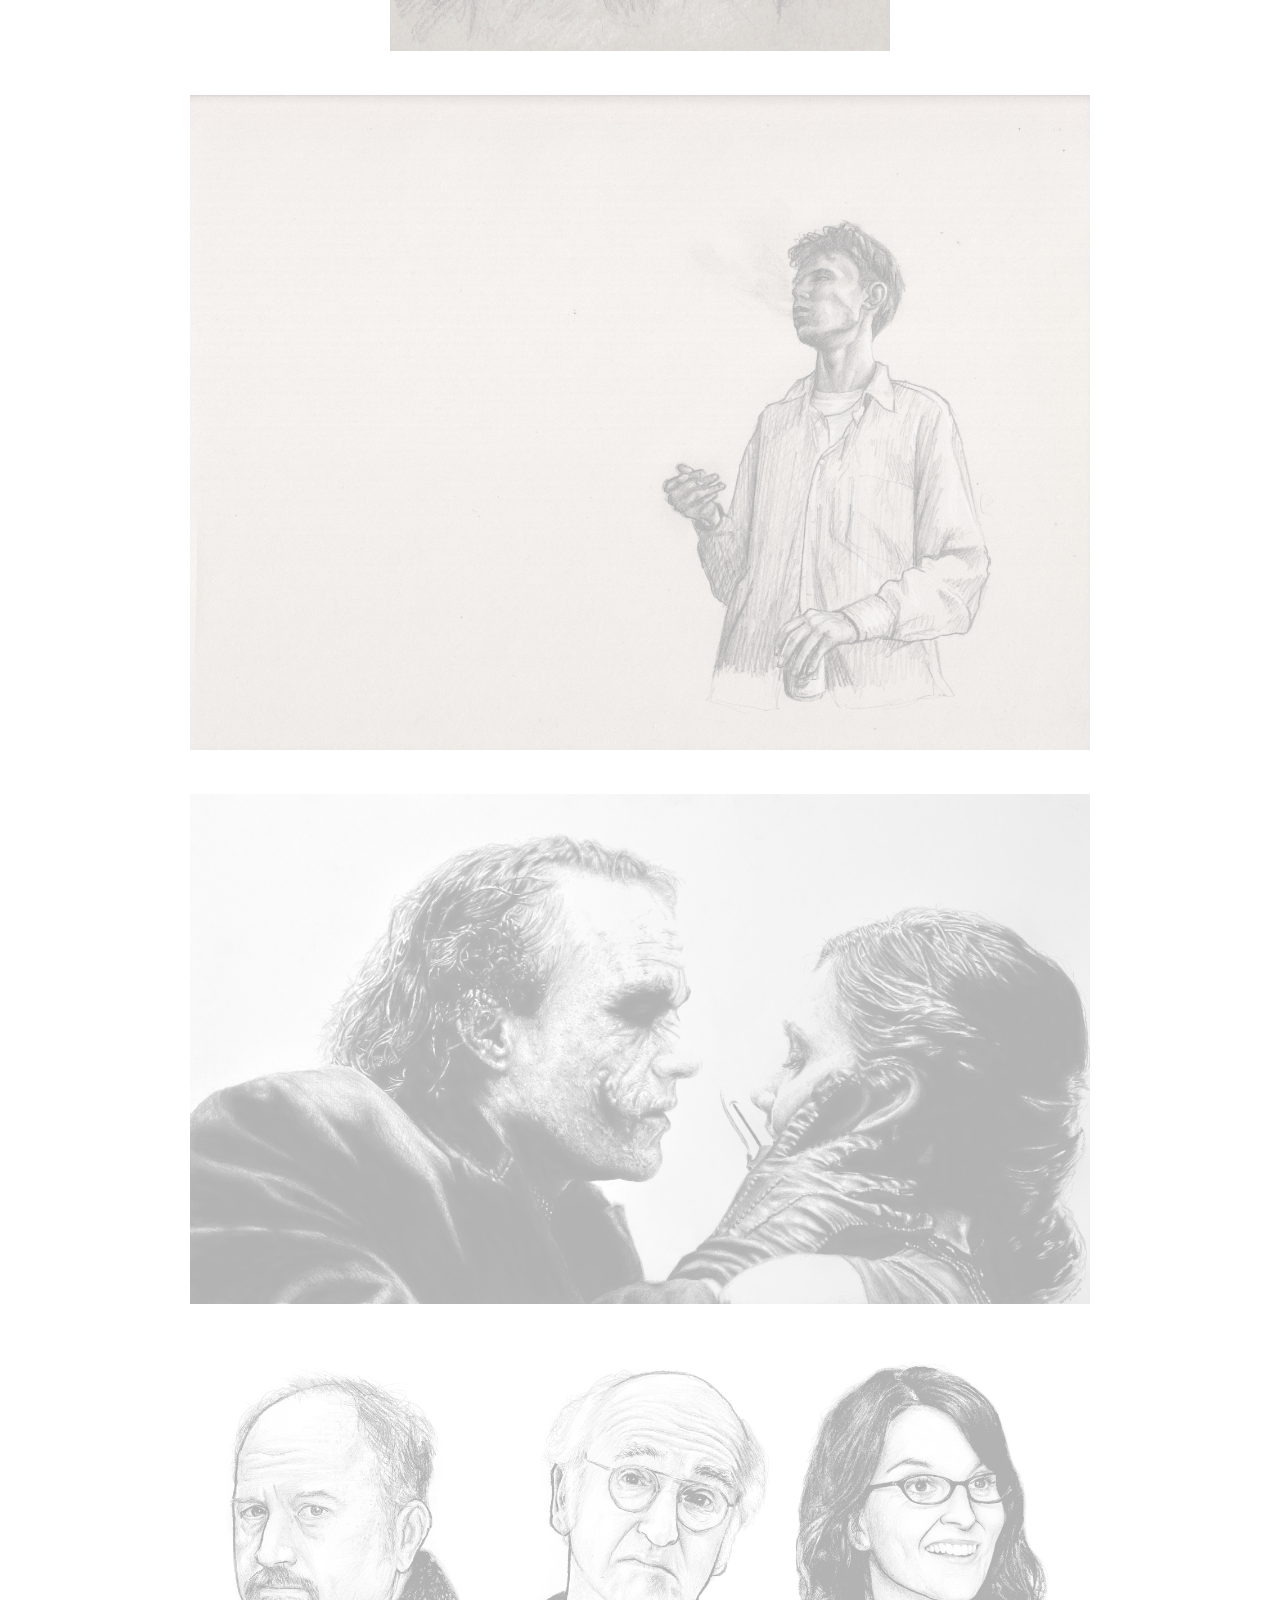
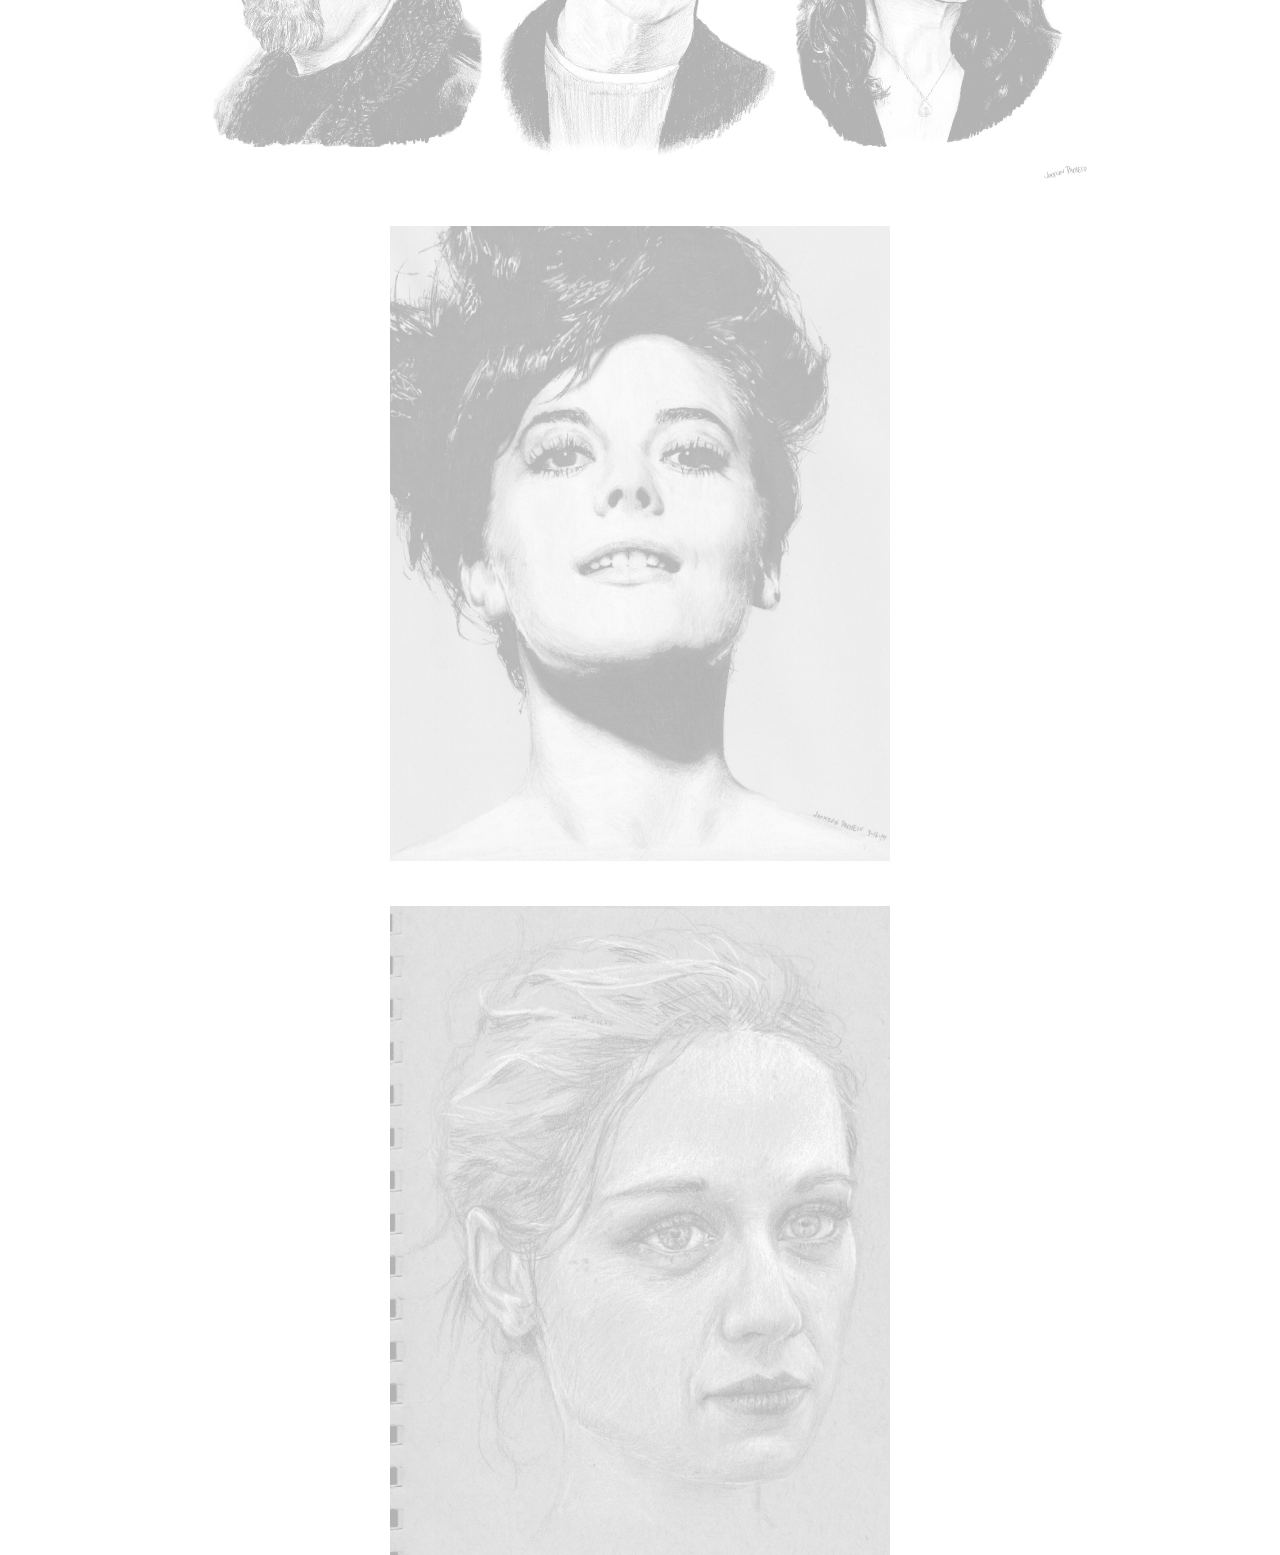
==== commit 89305195: "Update art.html" ====
--- a/art.html
+++ b/art.html
@@ -10,7 +10,7 @@
     <br>
     <center><h1>Pictures of People Jackson Has Drawn!</h1></center>
     <center><h2><a href="mailto:jackson@drawingsofstuff.com?subject=Drawing Me ($$$)">You can get him to do one of you ($$)!</a></h2></center>
-    <div class = "home" img><center><a href="index.html"><img src="home.png" alt="Back 2 Jacksite.biz homepage!" width="200px"></a></center></div>
+    <div class = "home" img><center><a href="index.html"><img src="home.png" alt="Back 2 Jacksite.biz homepage!" width="70px"></a></center></div>
     <center><h3><img src="hardy.jpg" width="500px"></h3></center>
     <center><h4><img src="tatt.png" width="500px"></h4></center>
     <center><h3><img src="dan.jpg" width="500px"></h3></center>
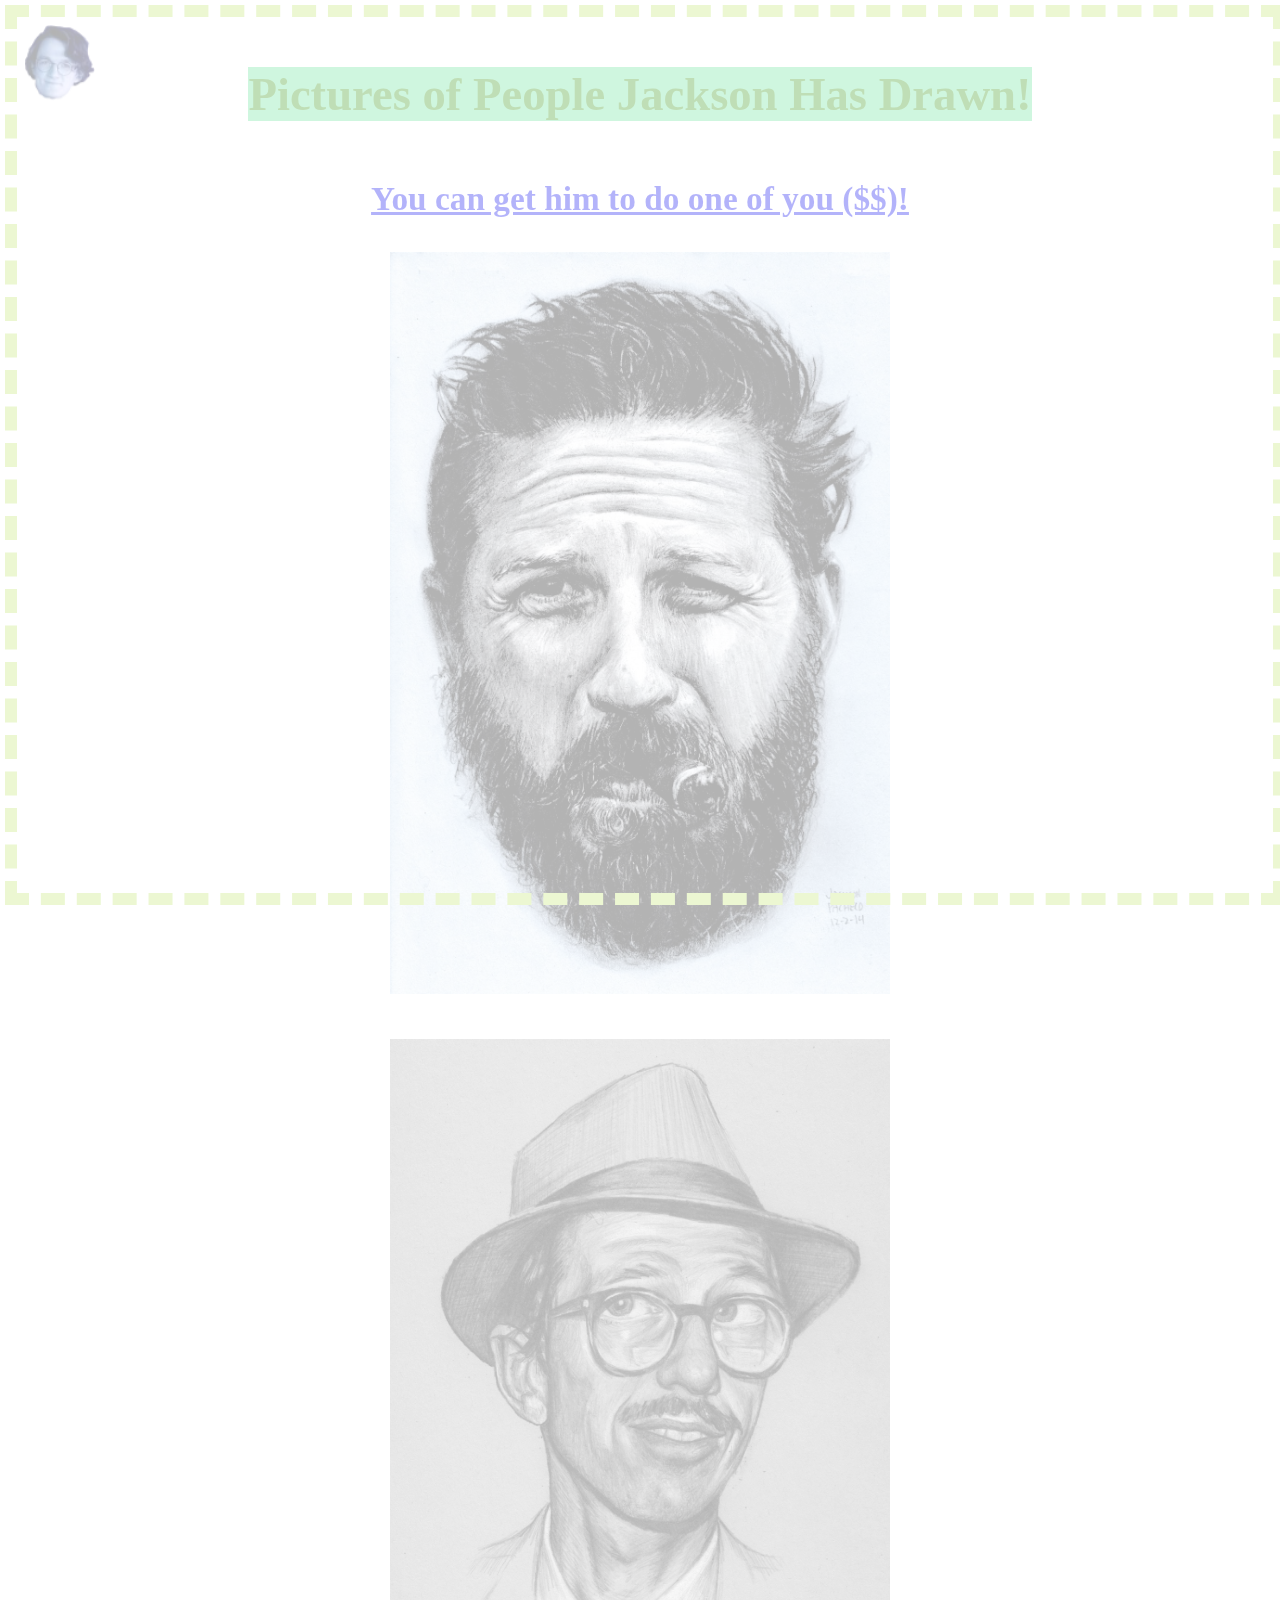
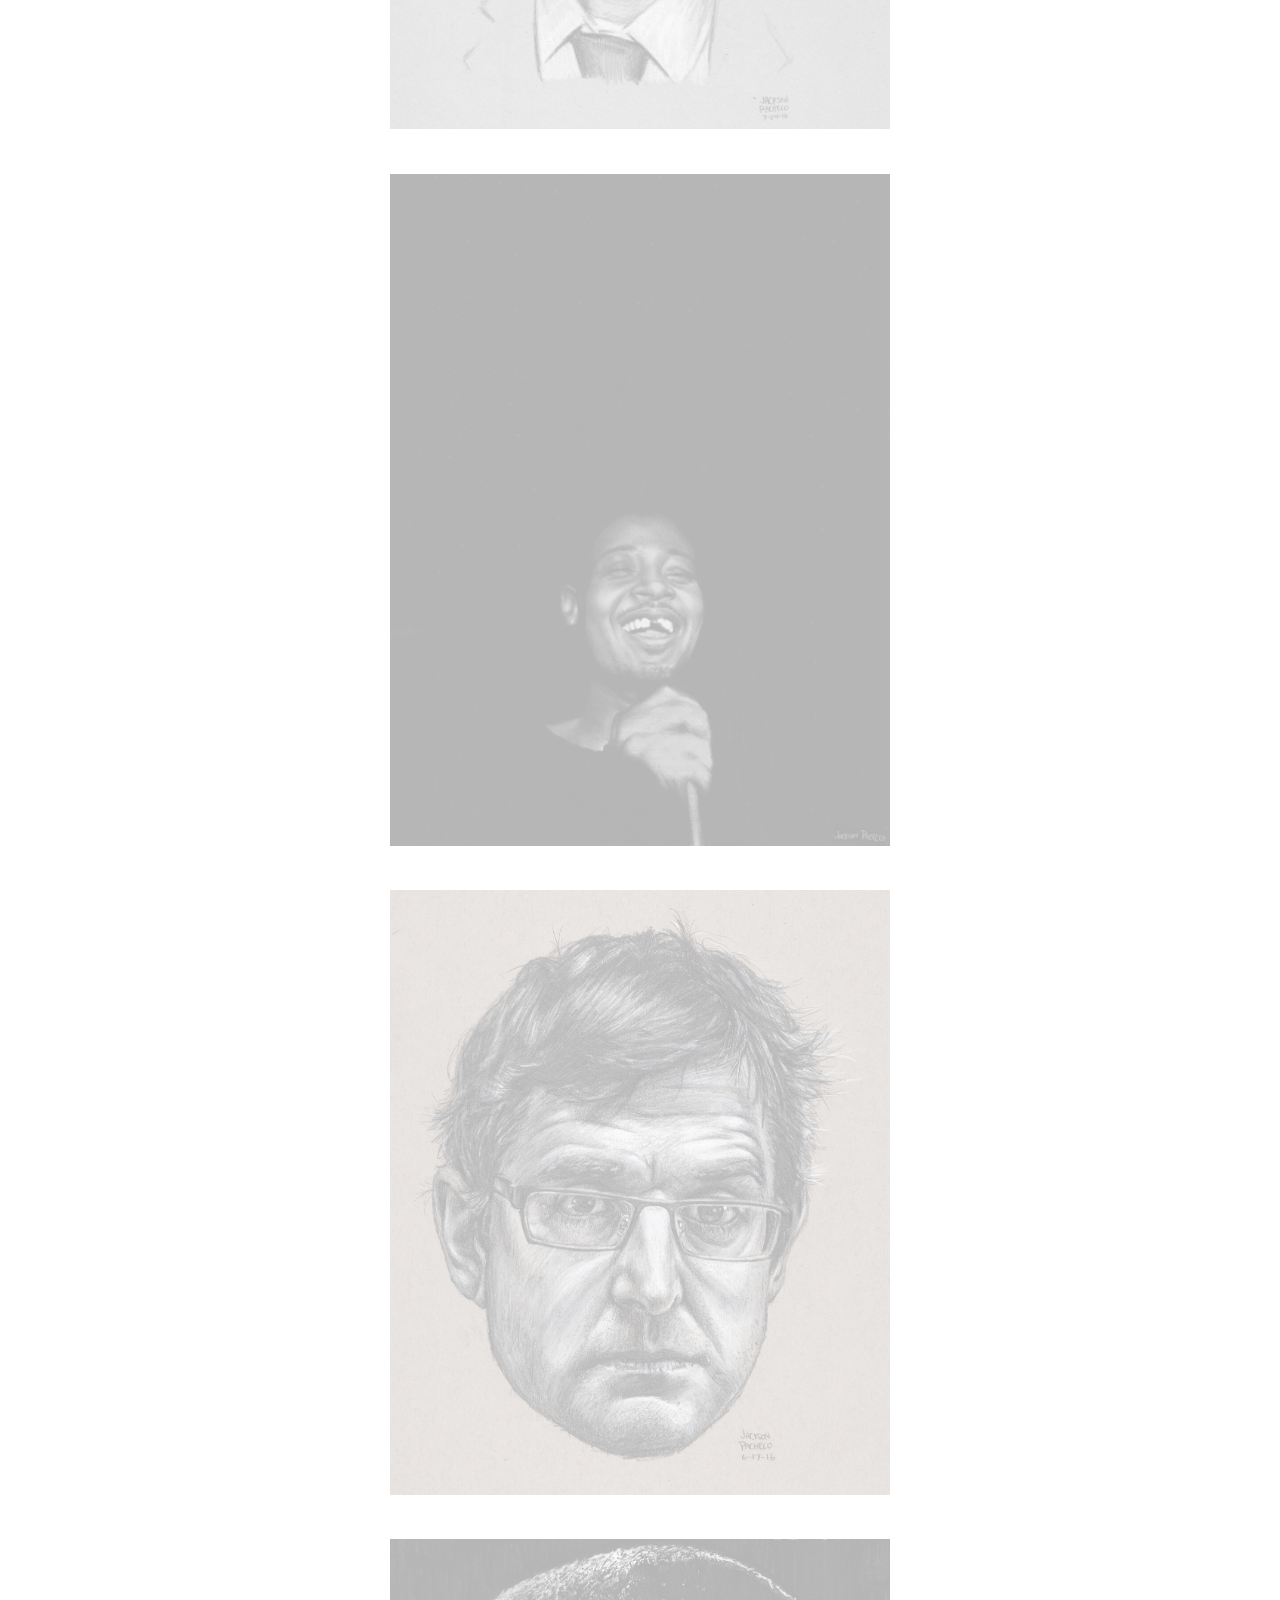
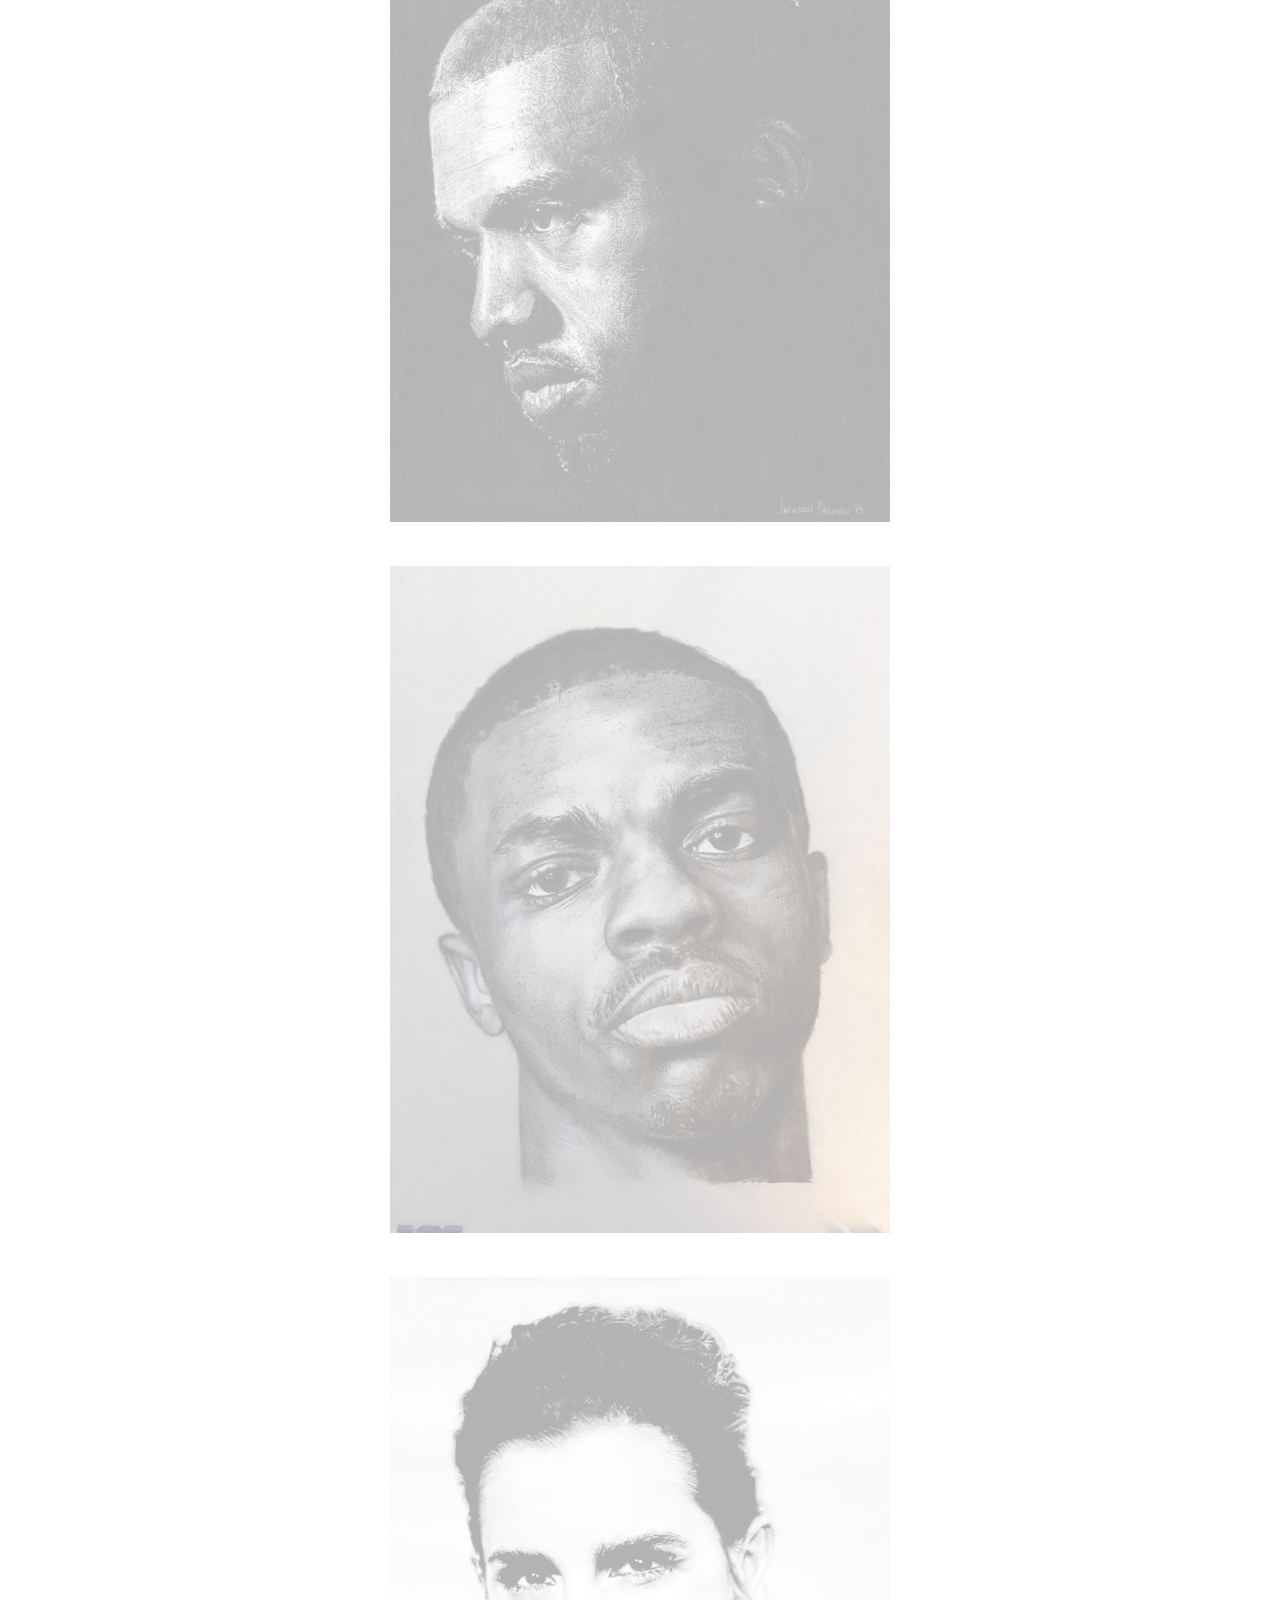
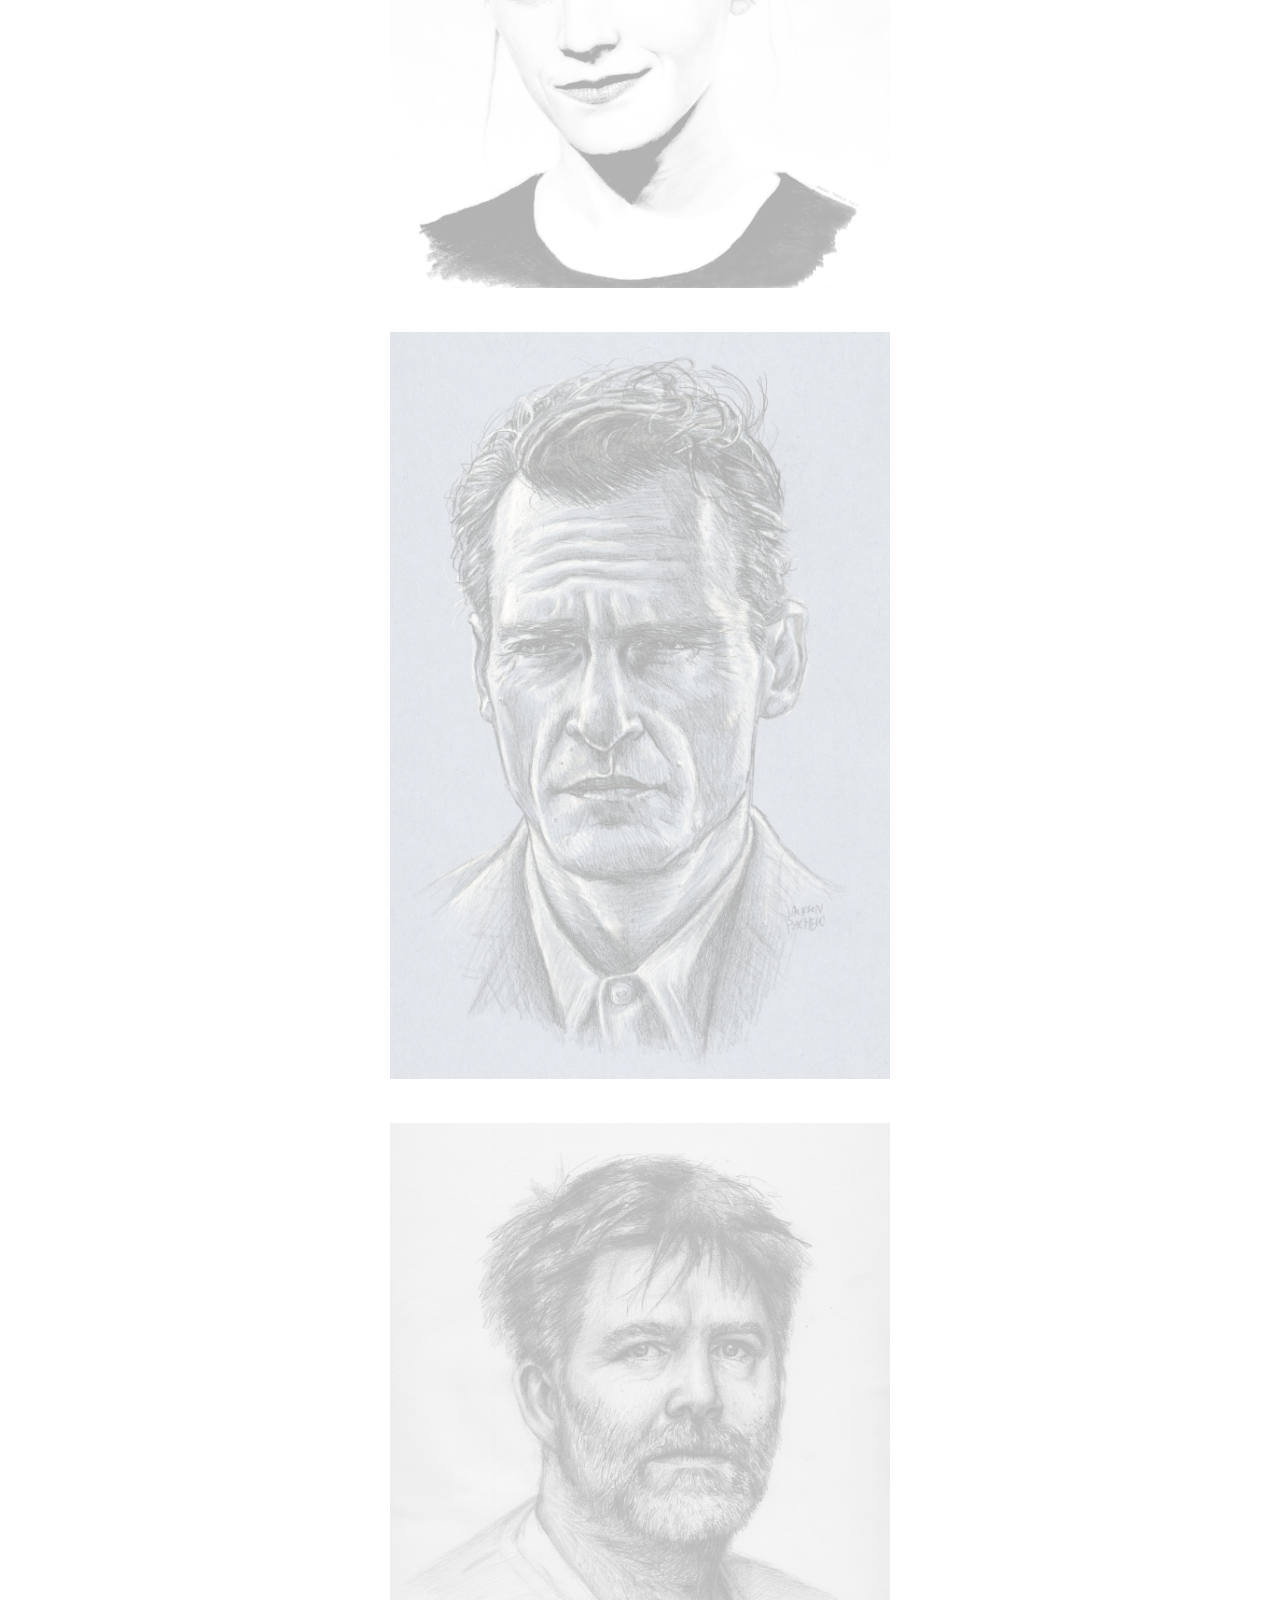
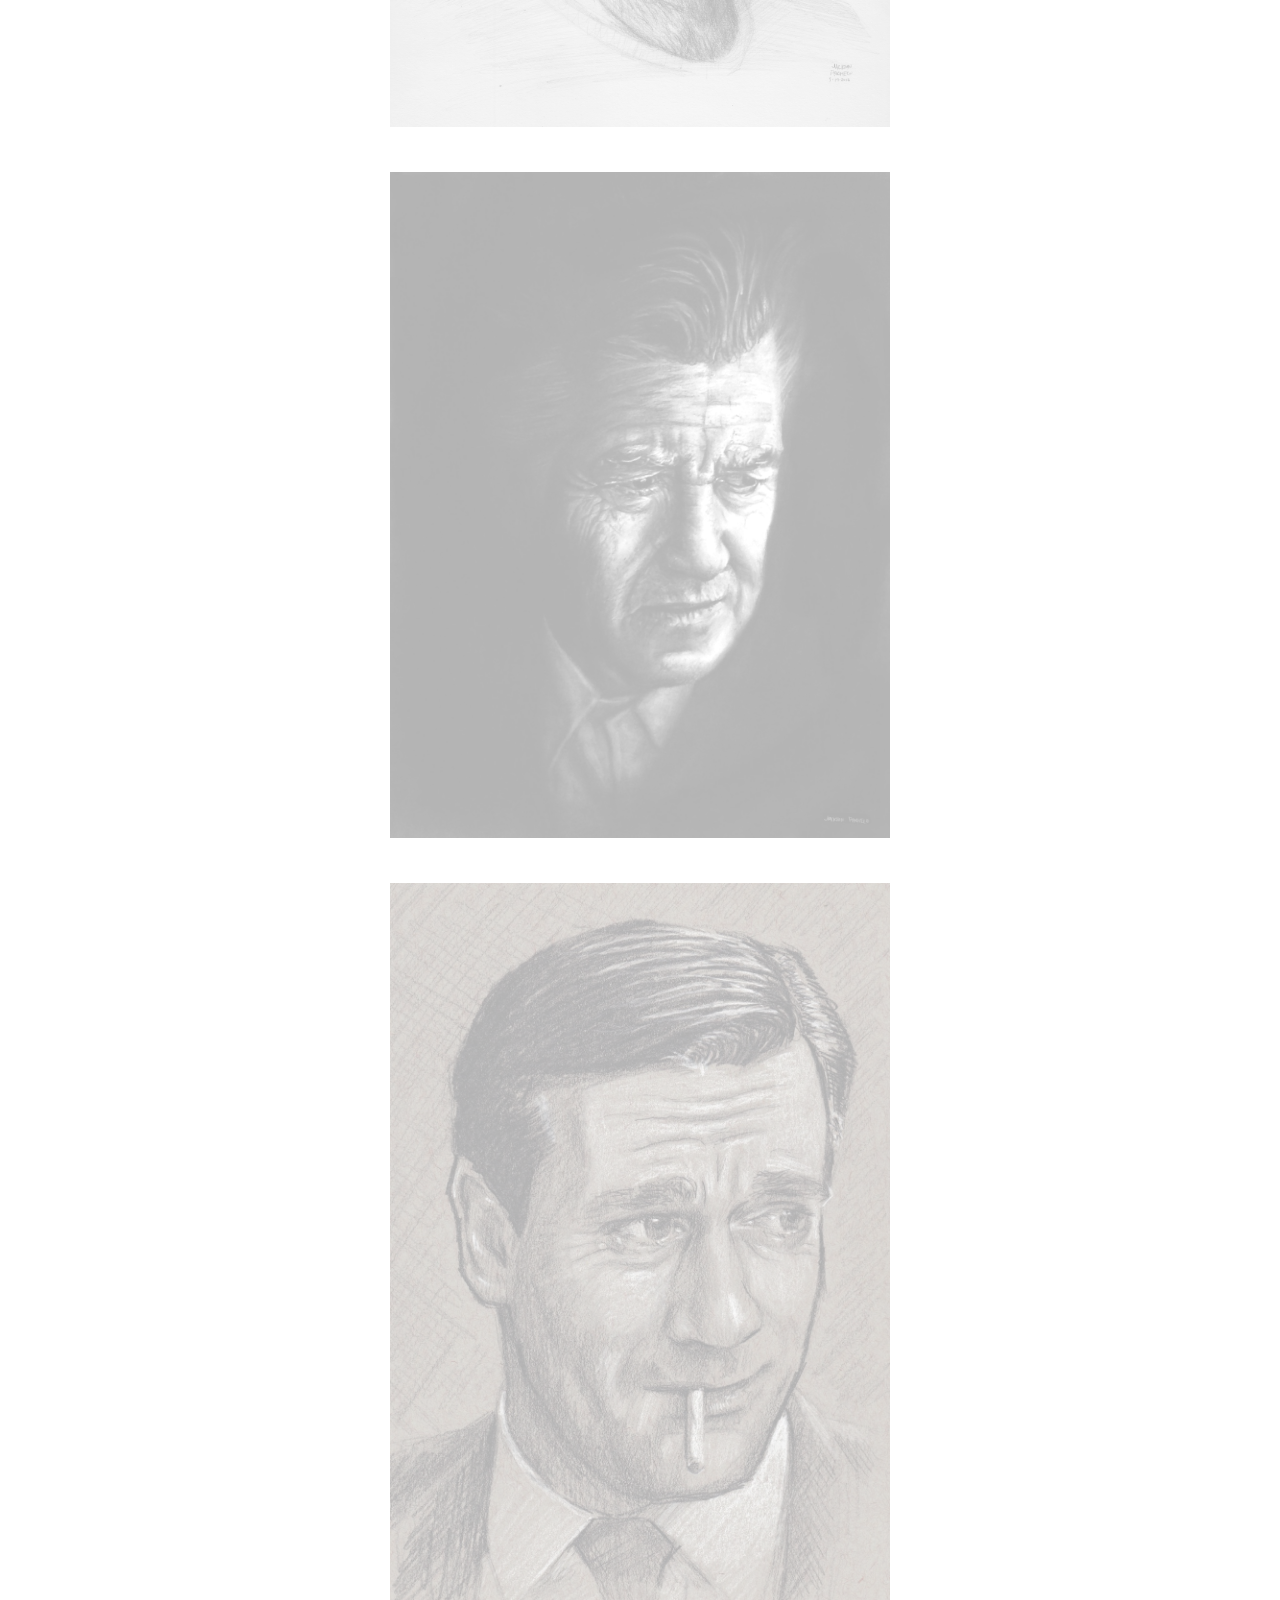
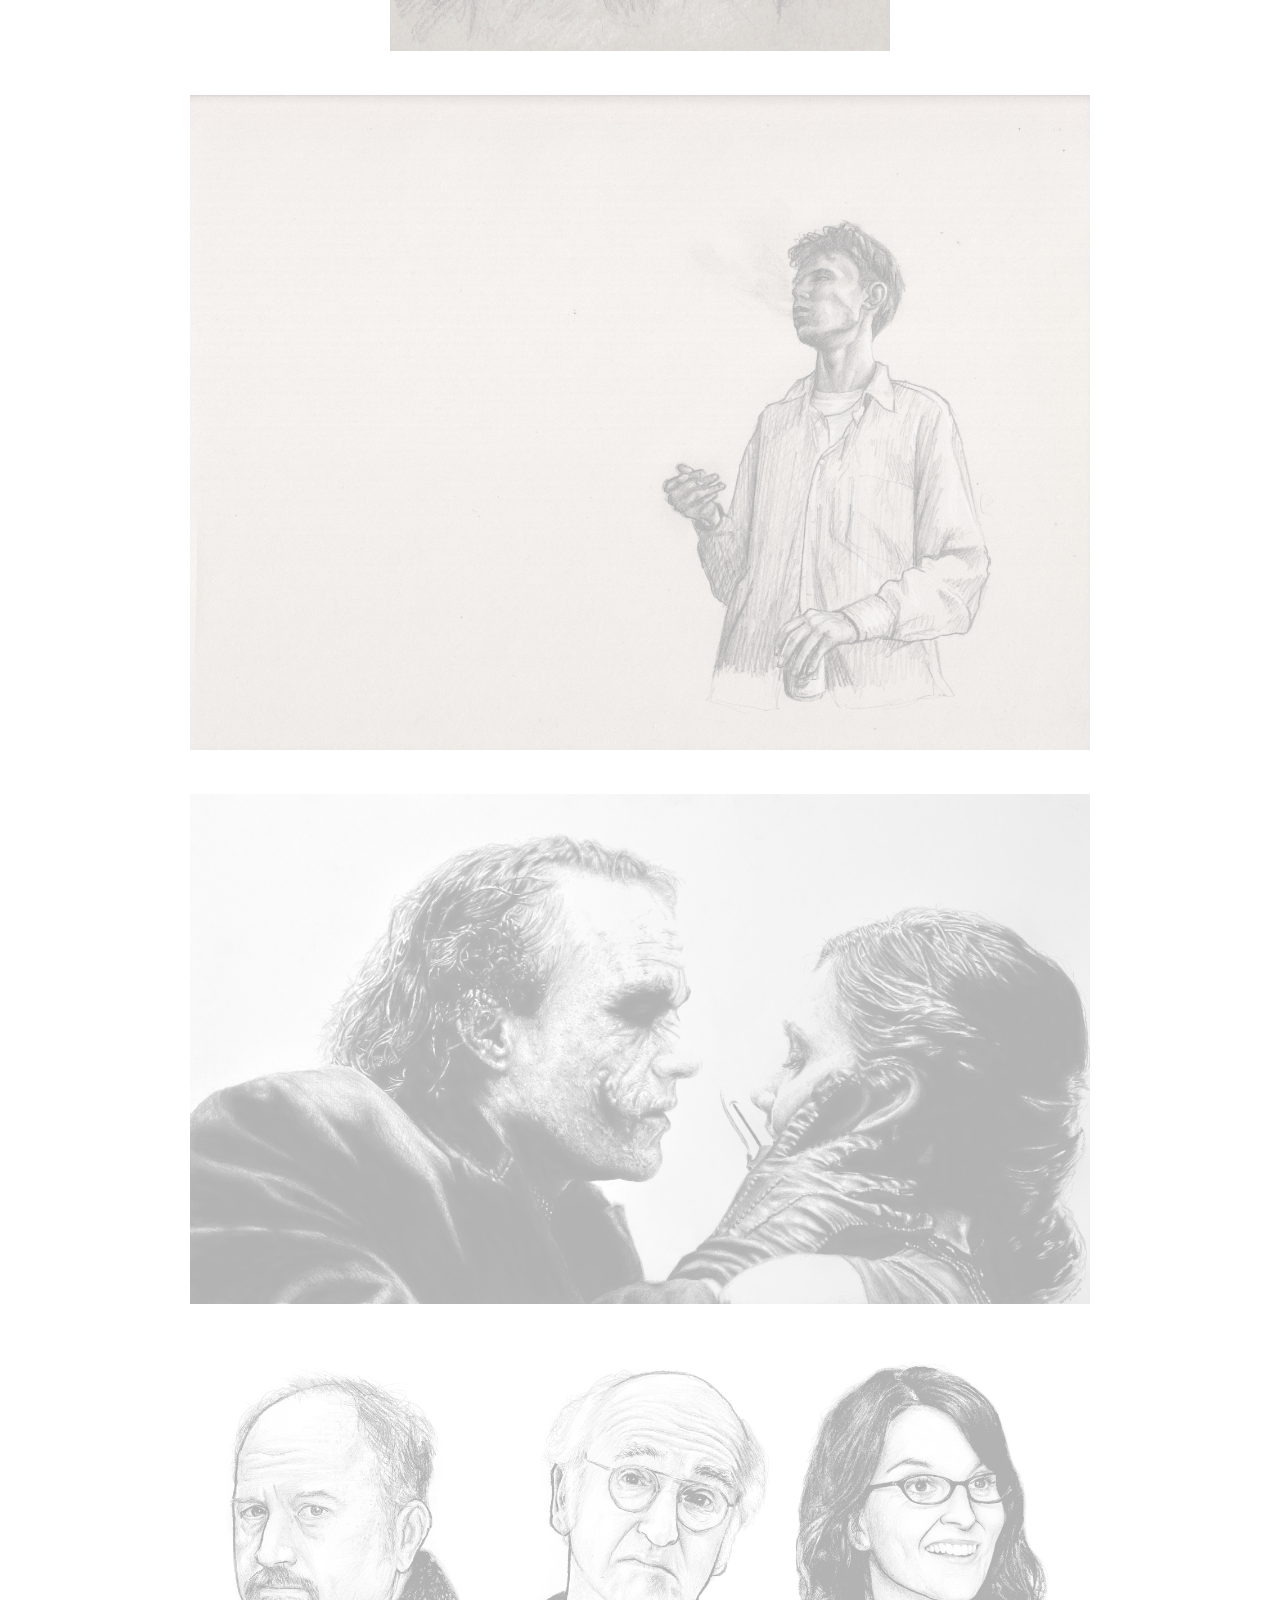
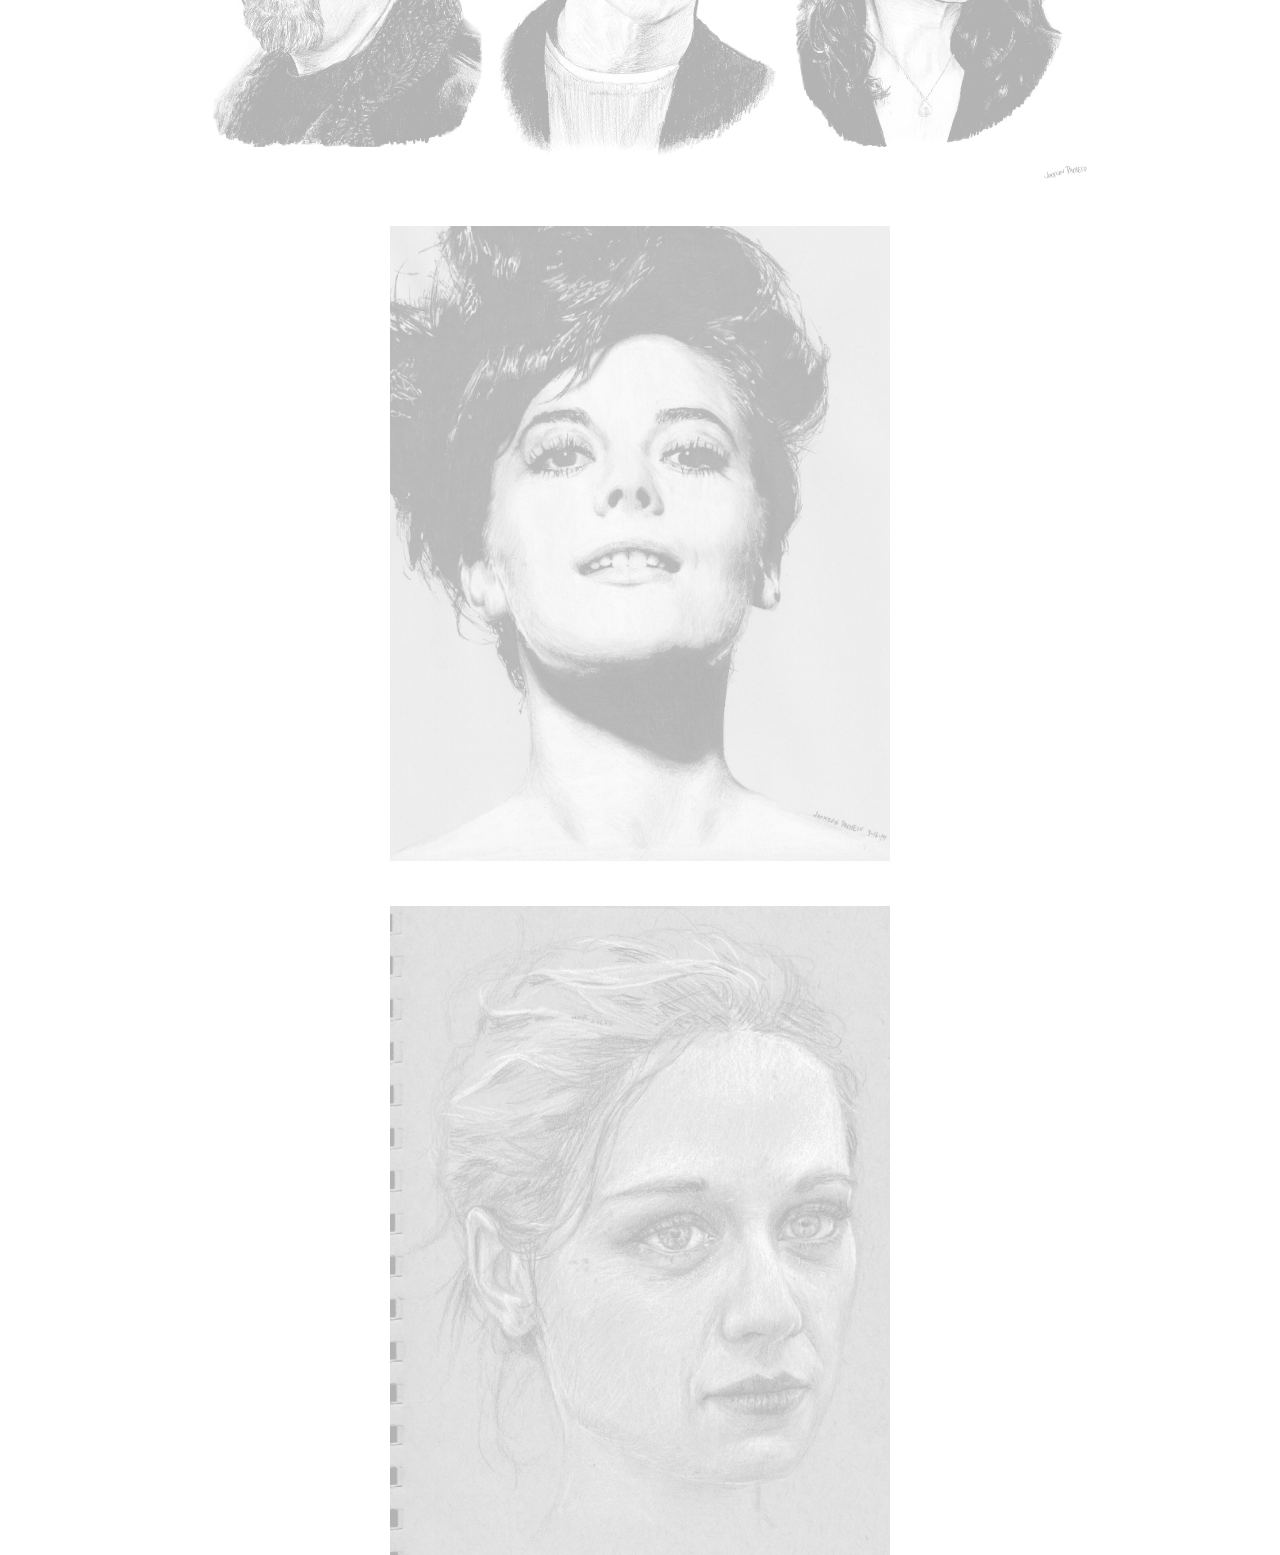
==== commit b4263a6d: "Update art.html" ====
--- a/art.html
+++ b/art.html
@@ -27,6 +27,5 @@
     <center><h4><img src="trio.jpg" width="900px"></h4></center>
     <center><h3><img src="Woody.jpg" width="500px"></h3></center>
     <center><h4><img src="zo.jpg" width="500px"></h4></center>
-    <div class = "home" img><center><a href="https://jacksonpacheco.com/index.html"><img src="home.png" alt="Back 2 Jacksite.biz homepage!" width="200px"></a></center></div>
 
 </html>
